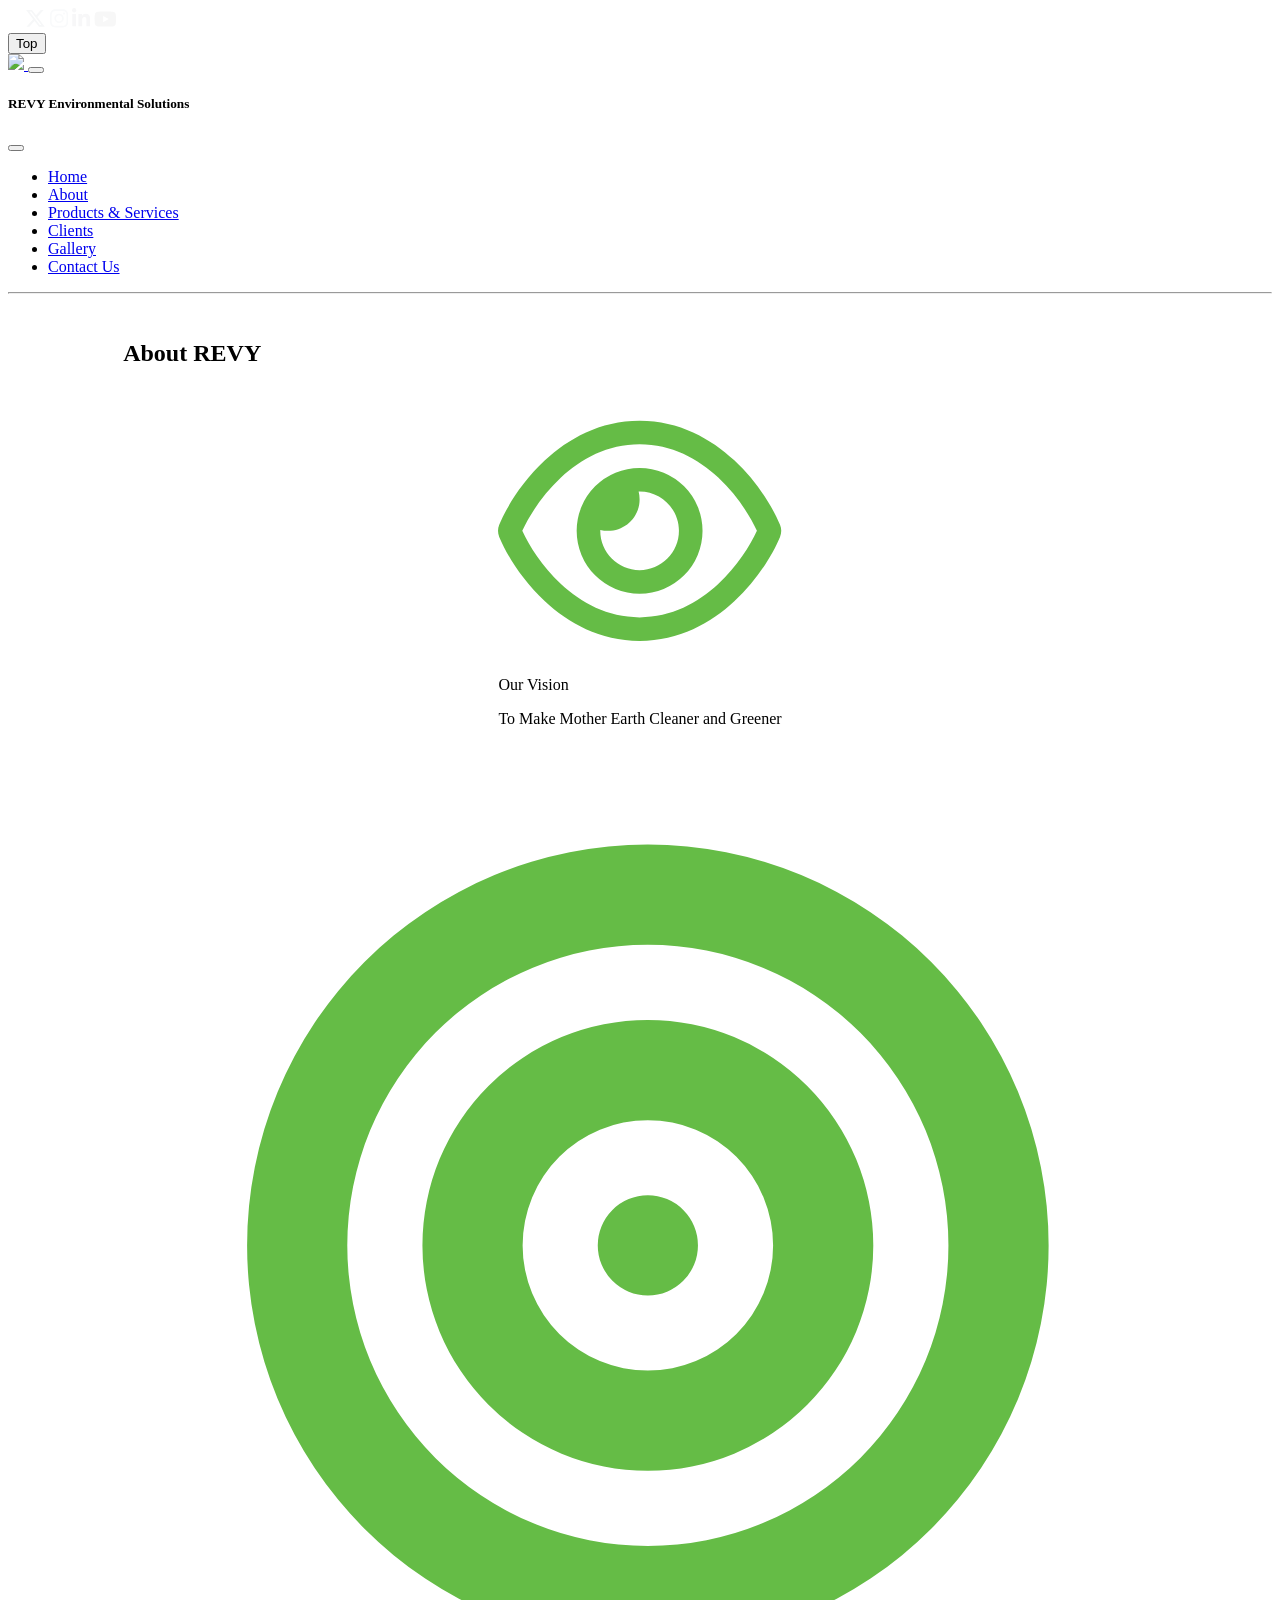
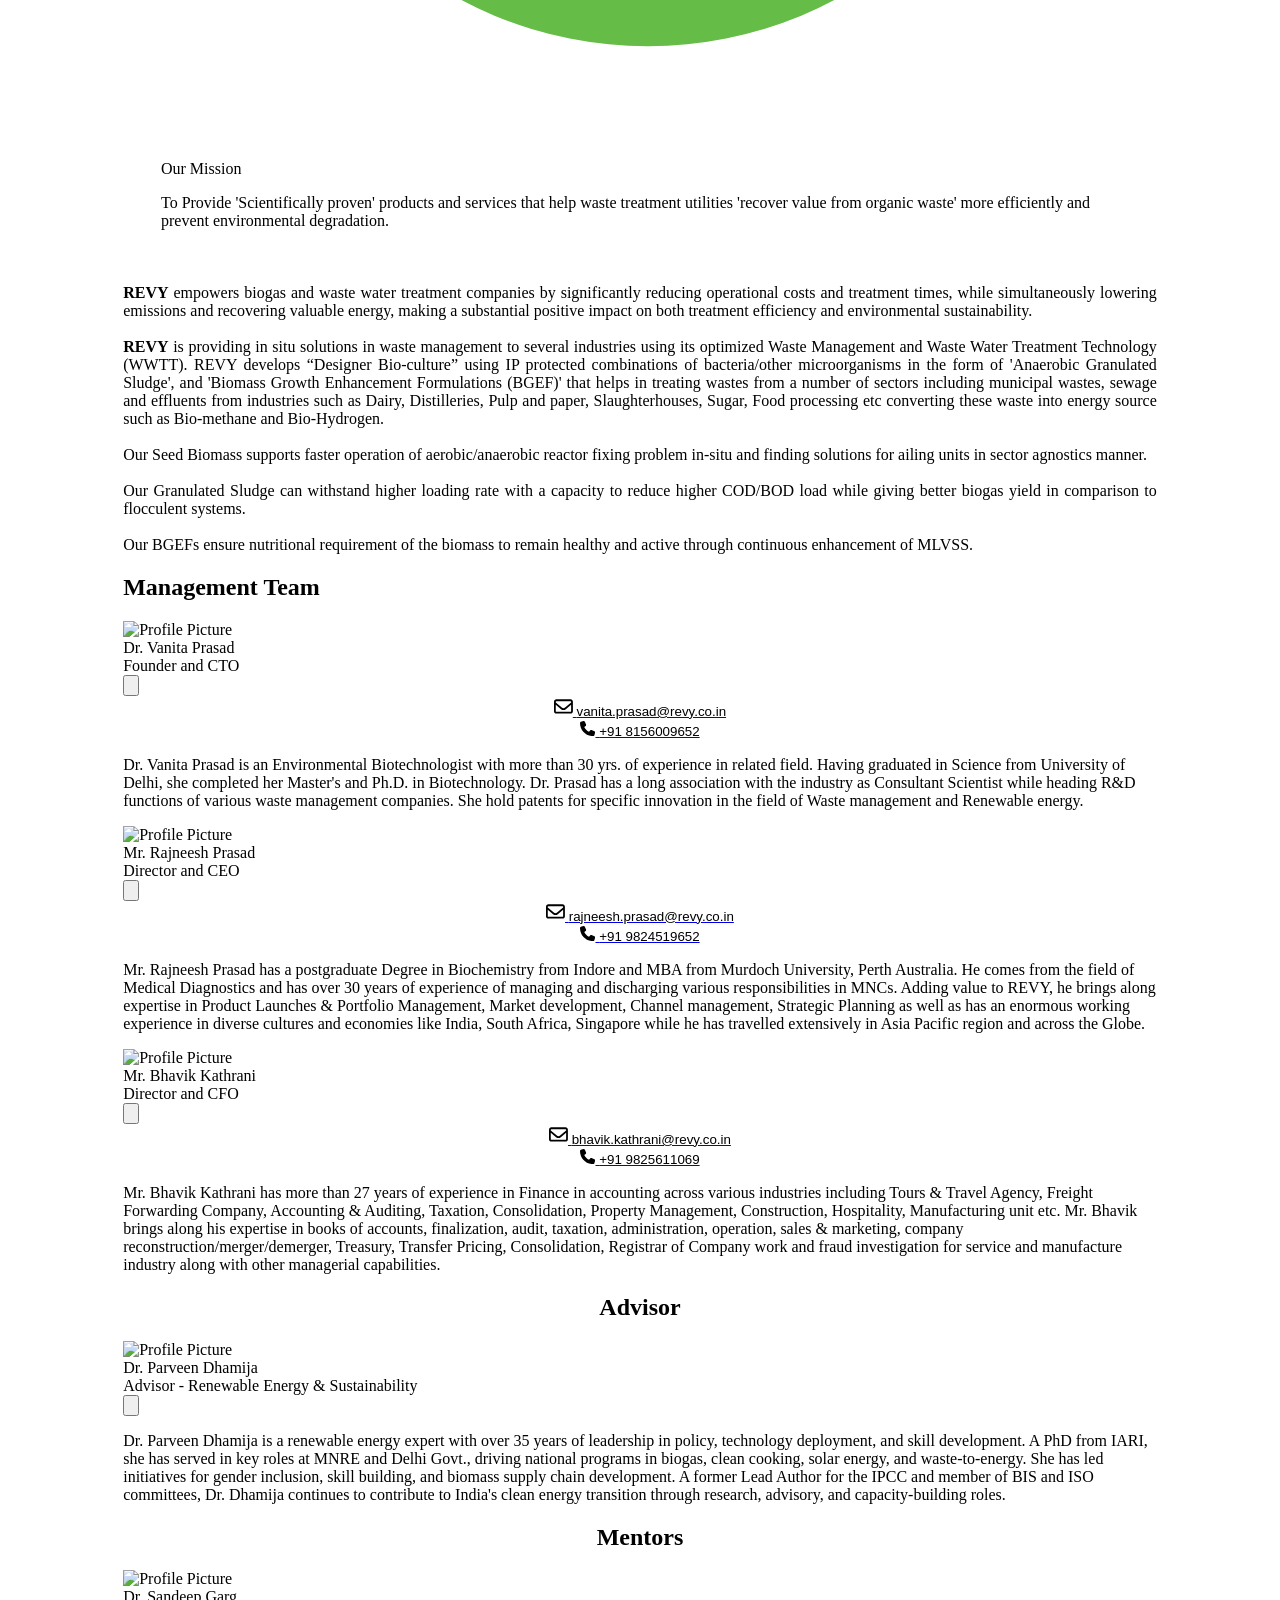
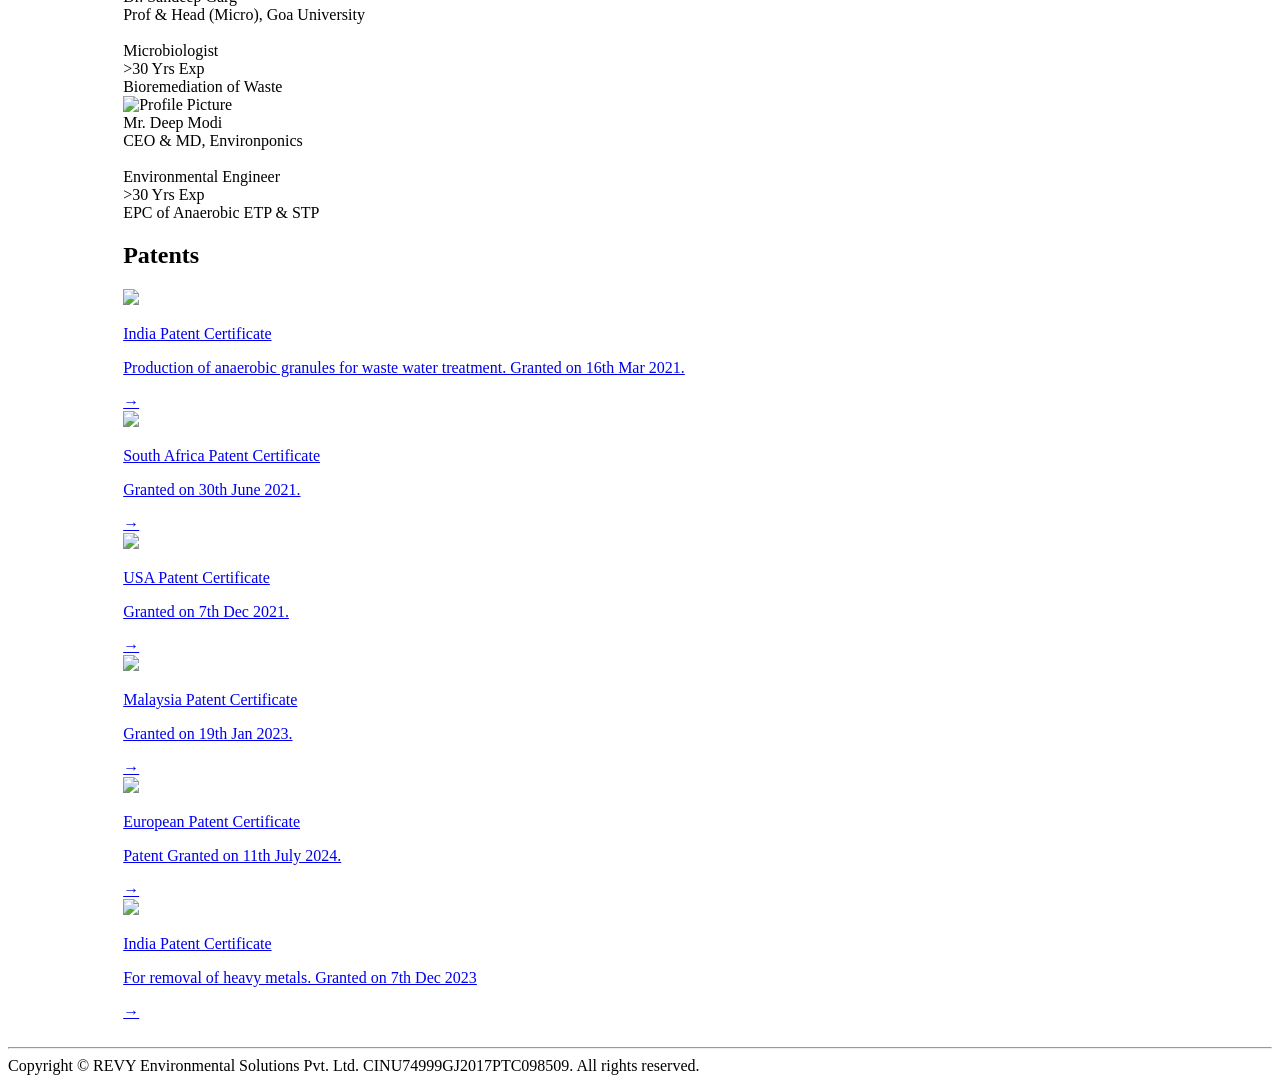
==== about.html @ c1007b1e "Update about.html" ====
<!DOCTYPE html>
<html lang="en">
  <head>
    <meta charset="utf-8" />
    <meta name="viewport" content="width=device-width, initial-scale=1" />
    <title>REVY Environmental Solutions Pvt. Ltd.</title>
    <link rel="stylesheet" href="bootstrap.css" />
    <link rel="stylesheet" href="style.css" />

    <link
      rel="apple-touch-icon"
      sizes="180x180"
      href="./assets/favicon/apple-touch-icon.png"
    />
    <link
      rel="icon"
      type="image/png"
      sizes="32x32"
      href="./assets/favicon/favicon-32x32.png"
    />
    <link
      rel="icon"
      type="image/png"
      sizes="16x16"
      href="./assets/favicon/favicon-16x16.png"
    />
    <link rel="manifest" href="./assets/favicon/site.webmanifest" />
    <script defer src="hid.js"></script>
  </head>
  <body class="p-0 m-0 border-0 bd-example">
<div class="icon-bar">
      <a
        target="_blank"
        href="https://www.facebook.com/REVYEnvironment"
        style="border-radius: 0 0.25cm 0 0"
        class="facebook"
        ><svg style="height: 0.55cm;" xmlns="http://www.w3.org/2000/svg" viewBox="0 0 320 512"><!--!Font Awesome Free 6.5.2 by @fontawesome - https://fontawesome.com License - https://fontawesome.com/license/free Copyright 2024 Fonticons, Inc.--><path fill="#ffffff" d="M80 299.3V512H196V299.3h86.5l18-97.8H196V166.9c0-51.7 20.3-71.5 72.7-71.5c16.3 0 29.4 .4 37 1.2V7.9C291.4 4 256.4 0 236.2 0C129.3 0 80 50.5 80 159.4v42.1H14v97.8H80z"/></svg></a>
      <a
        target="_blank"
        href="https://twitter.com/REVYEnvironment"
        class="twitter"
        ><svg style="height: 0.55cm;" xmlns="http://www.w3.org/2000/svg" viewBox="0 0 512 512"><!--!Font Awesome Free 6.5.2 by @fontawesome - https://fontawesome.com License - https://fontawesome.com/license/free Copyright 2024 Fonticons, Inc.--><path fill="#f6f7f8" d="M389.2 48h70.6L305.6 224.2 487 464H345L233.7 318.6 106.5 464H35.8L200.7 275.5 26.8 48H172.4L272.9 180.9 389.2 48zM364.4 421.8h39.1L151.1 88h-42L364.4 421.8z"/></svg></a>
      <a
        target="_blank"
        href="https://www.instagram.com/revy_espl/"
        class="instagram"
        ><svg style="height: 0.55cm;" xmlns="http://www.w3.org/2000/svg" viewBox="0 0 448 512"><!--!Font Awesome Free 6.5.2 by @fontawesome - https://fontawesome.com License - https://fontawesome.com/license/free Copyright 2024 Fonticons, Inc.--><path fill="#f9fafb" d="M224.1 141c-63.6 0-114.9 51.3-114.9 114.9s51.3 114.9 114.9 114.9S339 319.5 339 255.9 287.7 141 224.1 141zm0 189.6c-41.1 0-74.7-33.5-74.7-74.7s33.5-74.7 74.7-74.7 74.7 33.5 74.7 74.7-33.6 74.7-74.7 74.7zm146.4-194.3c0 14.9-12 26.8-26.8 26.8-14.9 0-26.8-12-26.8-26.8s12-26.8 26.8-26.8 26.8 12 26.8 26.8zm76.1 27.2c-1.7-35.9-9.9-67.7-36.2-93.9-26.2-26.2-58-34.4-93.9-36.2-37-2.1-147.9-2.1-184.9 0-35.8 1.7-67.6 9.9-93.9 36.1s-34.4 58-36.2 93.9c-2.1 37-2.1 147.9 0 184.9 1.7 35.9 9.9 67.7 36.2 93.9s58 34.4 93.9 36.2c37 2.1 147.9 2.1 184.9 0 35.9-1.7 67.7-9.9 93.9-36.2 26.2-26.2 34.4-58 36.2-93.9 2.1-37 2.1-147.8 0-184.8zM398.8 388c-7.8 19.6-22.9 34.7-42.6 42.6-29.5 11.7-99.5 9-132.1 9s-102.7 2.6-132.1-9c-19.6-7.8-34.7-22.9-42.6-42.6-11.7-29.5-9-99.5-9-132.1s-2.6-102.7 9-132.1c7.8-19.6 22.9-34.7 42.6-42.6 29.5-11.7 99.5-9 132.1-9s102.7-2.6 132.1 9c19.6 7.8 34.7 22.9 42.6 42.6 11.7 29.5 9 99.5 9 132.1s2.7 102.7-9 132.1z"/></svg></a>
      <a
        target="_blank"
        href="https://www.linkedin.com/company/revy-environmental-solutions-pvt-ltd/"
        class="linkedin"
        ><svg style="height: 0.55cm;" xmlns="http://www.w3.org/2000/svg" viewBox="0 0 448 512"><!--!Font Awesome Free 6.5.2 by @fontawesome - https://fontawesome.com License - https://fontawesome.com/license/free Copyright 2024 Fonticons, Inc.--><path fill="#f7f7f8" d="M100.3 448H7.4V148.9h92.9zM53.8 108.1C24.1 108.1 0 83.5 0 53.8a53.8 53.8 0 0 1 107.6 0c0 29.7-24.1 54.3-53.8 54.3zM447.9 448h-92.7V302.4c0-34.7-.7-79.2-48.3-79.2-48.3 0-55.7 37.7-55.7 76.7V448h-92.8V148.9h89.1v40.8h1.3c12.4-23.5 42.7-48.3 87.9-48.3 94 0 111.3 61.9 111.3 142.3V448z"/></svg></a>
      <a
        target="_blank"
        href="https://www.youtube.com/channel/UCA8BgqvdfUuisECWkwlcr6A"
        style="border-radius: 0 0 0.25cm 0"
        class="youtube"
        ><svg style="width: 0.6cm;" xmlns="http://www.w3.org/2000/svg" viewBox="0 0 576 512"><!--!Font Awesome Free 6.5.2 by @fontawesome - https://fontawesome.com License - https://fontawesome.com/license/free Copyright 2024 Fonticons, Inc.--><path fill="#f7f7f7" d="M549.7 124.1c-6.3-23.7-24.8-42.3-48.3-48.6C458.8 64 288 64 288 64S117.2 64 74.6 75.5c-23.5 6.3-42 24.9-48.3 48.6-11.4 42.9-11.4 132.3-11.4 132.3s0 89.4 11.4 132.3c6.3 23.7 24.8 41.5 48.3 47.8C117.2 448 288 448 288 448s170.8 0 213.4-11.5c23.5-6.3 42-24.2 48.3-47.8 11.4-42.9 11.4-132.3 11.4-132.3s0-89.4-11.4-132.3zm-317.5 213.5V175.2l142.7 81.2-142.7 81.2z"/></svg></a>
    </div>
    <a href="#"><button id="myBtn" title="Go to top">Top</button></a>
    <!-- Example Code -->
    <header>
      <nav
        id="revynav"
        class="navbar navbar-expand-lg bg-white fixed-top"
      >
        <div class="container-fluid">
          <a class="navbar-brand navv" href="./index.html">
            <img class="logo-company" src="./assets/revy-full-logo.webp" />
          </a>
          <button
            class="navbar-toggler"
            type="button"
            data-bs-toggle="offcanvas"
            data-bs-target="#offcanvasNavbar"
            aria-controls="offcanvasNavbar"
            aria-label="Toggle navigation"
          >
            <span class="navbar-toggler-icon"></span>
          </button>
          <div
            class="offcanvas offcanvas-end"
            tabindex="-1"
            id="offcanvasNavbar"
            aria-labelledby="offcanvasNavbarLabel"
          >
            <div class="offcanvas-header">
              <h5 class="offcanvas-title" id="offcanvasNavbarLabel">
                REVY Environmental Solutions
              </h5>
              <button
                type="button"
                class="btn-close"
                data-bs-dismiss="offcanvas"
                aria-label="Close"
              ></button>
            </div>
            <div class="offcanvas-body">
              <ul class="navbar-nav justify-content-end flex-grow-1 pe-3">
                <li class="nav-item">
                  <a
                    class="nav-link"
                    id="nav-home"
                    href="index.html"
                    >Home</a
                  >
                </li>

                <li class="nav-item">
                  <a
                    style="text-decoration: underline" class="nav-link" id="nav-about" href="about.html">About</a>
                </li>

                <li class="nav-item">
                  <a
                    
                    class="nav-link"
                    id="nav-services"
                    href="services.html"
                    >Products & Services</a
                  >
                </li>

                <li class="nav-item">
                  <a
                    class="nav-link"
                    id="nav-services"
                    href="clients.html"
                    >Clients</a
                  >
                </li>

                <li class="nav-item">
                  <a class="nav-link" id="nav-gallery" href="gallery.html"
                    >Gallery</a
                  >
                </li>

                <li class="nav-item">
                  <a class="nav-link" id="nav-contactus" href="contact.html"
                    >Contact Us</a
                  >
                </li>
              </ul>
            </div>
          </div>
        </div>
      </nav>
      <hr style="color: #66bc46" />
    </header>

    <main>
      <section class="bubble">
      </section>
      <article id="about-article" style="margin-left: 9vw; margin-right: 9vw">
        
        <h2 style="margin-top:0;padding-top:1cm;" class="article-sub-title">About REVY</h2>
        <div class="misvis">
          <div
            class="card redcard col-lg-5 col-md-12 col-sm-12"
            style="
              margin: 1cm;
              display: flex;
              align-items: center;
              justify-content: center;
            "
          >
            <div class="card-body hiddenv">
              <div class="cardq-info">
              <div class="misvisicon">
              <svg xmlns="http://www.w3.org/2000/svg" viewBox="0 0 576 512"><!--!Font Awesome Free 6.5.1 by @fontawesome - https://fontawesome.com License - https://fontawesome.com/license/free Copyright 2024 Fonticons, Inc.--><path fill="#65bc46" d="M288 80c-65.2 0-118.8 29.6-159.9 67.7C89.6 183.5 63 226 49.4 256c13.6 30 40.2 72.5 78.6 108.3C169.2 402.4 222.8 432 288 432s118.8-29.6 159.9-67.7C486.4 328.5 513 286 526.6 256c-13.6-30-40.2-72.5-78.6-108.3C406.8 109.6 353.2 80 288 80zM95.4 112.6C142.5 68.8 207.2 32 288 32s145.5 36.8 192.6 80.6c46.8 43.5 78.1 95.4 93 131.1c3.3 7.9 3.3 16.7 0 24.6c-14.9 35.7-46.2 87.7-93 131.1C433.5 443.2 368.8 480 288 480s-145.5-36.8-192.6-80.6C48.6 356 17.3 304 2.5 268.3c-3.3-7.9-3.3-16.7 0-24.6C17.3 208 48.6 156 95.4 112.6zM288 336c44.2 0 80-35.8 80-80s-35.8-80-80-80c-.7 0-1.3 0-2 0c1.3 5.1 2 10.5 2 16c0 35.3-28.7 64-64 64c-5.5 0-10.9-.7-16-2c0 .7 0 1.3 0 2c0 44.2 35.8 80 80 80zm0-208a128 128 0 1 1 0 256 128 128 0 1 1 0-256z"/></svg>
              </div><p class="textq-title">Our Vision</p>
              <p class="textq-body">To Make Mother Earth Cleaner and Greener</p>
            </div> 
            </div>
          </div>
        <div
            class="card redcard col-lg-5 col-md-12 col-sm-12"
            style="
              margin: 1cm;
              display: flex;
              align-items: center;
              justify-content: center;
            "
          >
            <div class="card-body hiddenv">
              <div class="cardq-info">
              <div class="misvisicon">
              <svg xmlns="http://www.w3.org/2000/svg" viewBox="-55 -40 612 612"><!--!Font Awesome Free 6.5.1 by @fontawesome - https://fontawesome.com License - https://fontawesome.com/license/free Copyright 2024 Fonticons, Inc.--><path fill="#65bc46" d="M448 256A192 192 0 1 0 64 256a192 192 0 1 0 384 0zM0 256a256 256 0 1 1 512 0A256 256 0 1 1 0 256zm256 80a80 80 0 1 0 0-160 80 80 0 1 0 0 160zm0-224a144 144 0 1 1 0 288 144 144 0 1 1 0-288zM224 256a32 32 0 1 1 64 0 32 32 0 1 1 -64 0z"/></svg>
              </div><p class="textq-title">Our Mission</p>
              <p class="textq-body">To Provide 'Scientifically proven' products and services that help waste treatment utilities 'recover value from organic waste' more efficiently and prevent environmental degradation.</p>
            </div>  
            </div>
          </div>
          
          </div>
        <p style="text-align: justify;">
          <b>REVY</b> empowers biogas and waste water treatment companies by significantly reducing operational costs and treatment times, while simultaneously lowering emissions and recovering valuable energy, making a substantial positive impact on both treatment efficiency and environmental sustainability.
          <br><br>
          <b>REVY</b> is providing in situ solutions in waste management to several industries using its optimized Waste Management and Waste Water Treatment Technology (WWTT). REVY develops “Designer Bio-culture” using IP protected combinations of bacteria/other microorganisms in the form of 'Anaerobic Granulated Sludge', and 'Biomass Growth Enhancement Formulations (BGEF)' that helps in treating wastes from a number of sectors including municipal wastes, sewage and effluents from industries such as Dairy, Distilleries, Pulp and paper, Slaughterhouses, Sugar, Food processing etc converting these waste into energy source such as Bio-methane and Bio-Hydrogen.
          <br><br>Our Seed Biomass supports faster operation of aerobic/anaerobic reactor fixing problem in-situ and finding solutions for ailing units in sector agnostics manner. 
          <br><br>Our Granulated Sludge can withstand higher loading rate with a capacity to reduce higher COD/BOD load while giving better biogas yield in comparison to flocculent systems. 
          <br><br>Our BGEFs  ensure nutritional requirement of the biomass to remain healthy and active through continuous enhancement of MLVSS.

        </p>
        <h2 class="article-sub-title">Management Team</h2>

        <section class="team-section row hidden">
          <div class="column1 col-lg-4 col-sm-12">
            <img src="/assets/team/DrVanitaPrasad.webp" alt="Profile Picture" />
                        <div class="designation">Dr. Vanita Prasad</div> 
            <div class="designation2">Founder and CTO</div> 
            <div class="profile-links">
              <button class="linbutton" onclick="vanitalinkedin()">
                <svg
                  viewBox="0 0 16 16"
                  xmlns="http://www.w3.org/2000/svg"
                  fill="none"
                >
                  <g id="SVGRepo_bgCarrier" stroke-width="0"></g>
                  <g
                    id="SVGRepo_tracerCarrier"
                    stroke-linecap="round"
                    stroke-linejoin="round"
                  ></g>
                  <g id="SVGRepo_iconCarrier">
                    <path
                      fill="#ffffff"
                      d="M12.225 12.225h-1.778V9.44c0-.664-.012-1.519-.925-1.519-.926 0-1.068.724-1.068 1.47v2.834H6.676V6.498h1.707v.783h.024c.348-.594.996-.95 1.684-.925 1.802 0 2.135 1.185 2.135 2.728l-.001 3.14zM4.67 5.715a1.037 1.037 0 01-1.032-1.031c0-.566.466-1.032 1.032-1.032.566 0 1.031.466 1.032 1.032 0 .566-.466 1.032-1.032 1.032zm.889 6.51h-1.78V6.498h1.78v5.727zM13.11 2H2.885A.88.88 0 002 2.866v10.268a.88.88 0 00.885.866h10.226a.882.882 0 00.889-.866V2.865a.88.88 0 00-.889-.864z"
                    ></path>
                  </g>
                </svg>
              </button>

              <a style="display:grid;place-items:center;" target="_blank" href="mailto:vanita.prasad@revy.co.in"
                ><button class="" style="border:none;background-color:white;">
                 <span class="contact-span"><svg style="width:0.5cm;" xmlns="http://www.w3.org/2000/svg" viewBox="0 0 512 512"><!--!Font Awesome Free 6.5.2 by @fontawesome - https://fontawesome.com License - https://fontawesome.com/license/free Copyright 2024 Fonticons, Inc.--><path d="M64 112c-8.8 0-16 7.2-16 16v22.1L220.5 291.7c20.7 17 50.4 17 71.1 0L464 150.1V128c0-8.8-7.2-16-16-16H64zM48 212.2V384c0 8.8 7.2 16 16 16H448c8.8 0 16-7.2 16-16V212.2L322 328.8c-38.4 31.5-93.7 31.5-132 0L48 212.2zM0 128C0 92.7 28.7 64 64 64H448c35.3 0 64 28.7 64 64V384c0 35.3-28.7 64-64 64H64c-35.3 0-64-28.7-64-64V128z"/></svg>
                <span class="dotted-border-span">vanita.prasad@revy.co.in</span></span></button
              ></a>
              <a style="display:grid;place-items:center;" target="_blank" href="tel:+918156009652"
                ><button class="" style="border:none;background-color:white;">
                <span class="contact-span"><svg style="width: 0.4cm;" xmlns="http://www.w3.org/2000/svg" viewBox="0 0 512 512"><!--!Font Awesome Free 6.5.2 by @fontawesome - https://fontawesome.com License - https://fontawesome.com/license/free Copyright 2024 Fonticons, Inc.--><path d="M164.9 24.6c-7.7-18.6-28-28.5-47.4-23.2l-88 24C12.1 30.2 0 46 0 64C0 311.4 200.6 512 448 512c18 0 33.8-12.1 38.6-29.5l24-88c5.3-19.4-4.6-39.7-23.2-47.4l-96-40c-16.3-6.8-35.2-2.1-46.3 11.6L304.7 368C234.3 334.7 177.3 277.7 144 207.3L193.3 167c13.7-11.2 18.4-30 11.6-46.3l-40-96z"/></svg> <span class="dotted-border-span">+91 8156009652</span></span></button
              ></a>
            </div>

          </div>
          <div class="column2 col-lg-8 col-sm-12">
            <p>
              <span class="span-bold">Dr. Vanita Prasad</span> is an
              Environmental Biotechnologist with more than 30 yrs. of experience
              in related field. Having graduated in Science from University of
              Delhi, she completed her Master's and Ph.D. in Biotechnology. Dr.
              Prasad has a long association with the industry as Consultant
              Scientist while heading R&D functions of various waste management
              companies. She hold patents for specific innovation in the field
              of Waste management and Renewable energy.
            </p>
          </div>
        </section>

        <section class="team-section row hidden">
          <div class="column1 col-lg-4 col-sm-12">
            <img
              src="/assets/team/MrRajneeshPrasad.webp"
              alt="Profile Picture"
            />
                        <div class="designation">Mr. Rajneesh Prasad</div> 
            <div class="designation2">Director and CEO</div> 
            <div class="profile-links">
            <button class="linbutton" onclick="rajneeshlinkedin()">
              <svg
                viewBox="0 0 16 16"
                xmlns="http://www.w3.org/2000/svg"
                fill="none"
              >
                <g id="SVGRepo_bgCarrier" stroke-width="0"></g>
                <g
                  id="SVGRepo_tracerCarrier"
                  stroke-linecap="round"
                  stroke-linejoin="round"
                ></g>
                <g id="SVGRepo_iconCarrier">
                  <path
                    fill="#ffffff"
                    d="M12.225 12.225h-1.778V9.44c0-.664-.012-1.519-.925-1.519-.926 0-1.068.724-1.068 1.47v2.834H6.676V6.498h1.707v.783h.024c.348-.594.996-.95 1.684-.925 1.802 0 2.135 1.185 2.135 2.728l-.001 3.14zM4.67 5.715a1.037 1.037 0 01-1.032-1.031c0-.566.466-1.032 1.032-1.032.566 0 1.031.466 1.032 1.032 0 .566-.466 1.032-1.032 1.032zm.889 6.51h-1.78V6.498h1.78v5.727zM13.11 2H2.885A.88.88 0 002 2.866v10.268a.88.88 0 00.885.866h10.226a.882.882 0 00.889-.866V2.865a.88.88 0 00-.889-.864z"
                  ></path>
                </g>
              </svg>
              
            </button>
            <a style="display:grid;place-items:center;" target="_blank" href="mailto:rajneesh.prasad@revy.co.in"
              ><button class="" style="border:none;background-color:white;">
                <span style="text-decoration: none;" class="contact-span"><svg style="width:0.5cm;" xmlns="http://www.w3.org/2000/svg" viewBox="0 0 512 512"><!--!Font Awesome Free 6.5.2 by @fontawesome - https://fontawesome.com License - https://fontawesome.com/license/free Copyright 2024 Fonticons, Inc.--><path d="M64 112c-8.8 0-16 7.2-16 16v22.1L220.5 291.7c20.7 17 50.4 17 71.1 0L464 150.1V128c0-8.8-7.2-16-16-16H64zM48 212.2V384c0 8.8 7.2 16 16 16H448c8.8 0 16-7.2 16-16V212.2L322 328.8c-38.4 31.5-93.7 31.5-132 0L48 212.2zM0 128C0 92.7 28.7 64 64 64H448c35.3 0 64 28.7 64 64V384c0 35.3-28.7 64-64 64H64c-35.3 0-64-28.7-64-64V128z"/></svg> <span class="dotted-border-span">rajneesh.prasad@revy.co.in</span></span></button
              ></a>
            <a style="display:grid;place-items:center;" target="_blank" href="tel:+919824519652"
              ><button class="" style="border:none;background-color:white;">
                <span class="contact-span"><svg style="width: 0.4cm;" xmlns="http://www.w3.org/2000/svg" viewBox="0 0 512 512"><!--!Font Awesome Free 6.5.2 by @fontawesome - https://fontawesome.com License - https://fontawesome.com/license/free Copyright 2024 Fonticons, Inc.--><path d="M164.9 24.6c-7.7-18.6-28-28.5-47.4-23.2l-88 24C12.1 30.2 0 46 0 64C0 311.4 200.6 512 448 512c18 0 33.8-12.1 38.6-29.5l24-88c5.3-19.4-4.6-39.7-23.2-47.4l-96-40c-16.3-6.8-35.2-2.1-46.3 11.6L304.7 368C234.3 334.7 177.3 277.7 144 207.3L193.3 167c13.7-11.2 18.4-30 11.6-46.3l-40-96z"/></svg> <span class="dotted-border-span">+91 9824519652</span></span></button
              ></a>
            </div>

          </div>
          <div class="column2 col-lg-8 col-sm-12">
            <p>
              <span class="span-bold">Mr. Rajneesh Prasad</span> has a
              postgraduate Degree in Biochemistry from Indore and MBA from
              Murdoch University, Perth Australia. He comes from the field of
              Medical Diagnostics and has over 30 years of experience of
              managing and discharging various responsibilities in MNCs. Adding
              value to REVY, he brings along expertise in Product Launches &
              Portfolio Management, Market development, Channel management,
              Strategic Planning as well as has an enormous working experience
              in diverse cultures and economies like India, South Africa,
              Singapore while he has travelled extensively in Asia Pacific
              region and across the Globe.
            </p>
          </div>
        </section>

        <section class="team-section row hidden">
          <div class="column1 col-lg-4 col-sm-12">
            <img
              src="/assets/team/MrBhavikKathrani.webp"
              alt="Profile Picture"
            />
                        <div class="designation">Mr. Bhavik Kathrani</div> 
           <div class="designation2">Director and CFO</div> 
            <div class="profile-links">
            <button class="linbutton" onclick="bhaviklinkedin()">
              <svg
                viewBox="0 0 16 16"
                xmlns="http://www.w3.org/2000/svg"
                fill="none"
              >
                <g id="SVGRepo_bgCarrier" stroke-width="0"></g>
                <g
                  id="SVGRepo_tracerCarrier"
                  stroke-linecap="round"
                  stroke-linejoin="round"
                ></g>
                <g id="SVGRepo_iconCarrier">
                  <path
                    fill="#ffffff"
                    d="M12.225 12.225h-1.778V9.44c0-.664-.012-1.519-.925-1.519-.926 0-1.068.724-1.068 1.47v2.834H6.676V6.498h1.707v.783h.024c.348-.594.996-.95 1.684-.925 1.802 0 2.135 1.185 2.135 2.728l-.001 3.14zM4.67 5.715a1.037 1.037 0 01-1.032-1.031c0-.566.466-1.032 1.032-1.032.566 0 1.031.466 1.032 1.032 0 .566-.466 1.032-1.032 1.032zm.889 6.51h-1.78V6.498h1.78v5.727zM13.11 2H2.885A.88.88 0 002 2.866v10.268a.88.88 0 00.885.866h10.226a.882.882 0 00.889-.866V2.865a.88.88 0 00-.889-.864z"
                  ></path>
                </g>
              </svg>
              
            </button>
            <a style="display:grid;place-items:center;" target="_blank" href="mailto:bhavik.kathrani@revy.co.in"
              >
            <button class="" style="border:none;background-color:white;">
                <span class="contact-span"> <svg style="width:0.5cm;" xmlns="http://www.w3.org/2000/svg" viewBox="0 0 512 512"><!--!Font Awesome Free 6.5.2 by @fontawesome - https://fontawesome.com License - https://fontawesome.com/license/free Copyright 2024 Fonticons, Inc.--><path d="M64 112c-8.8 0-16 7.2-16 16v22.1L220.5 291.7c20.7 17 50.4 17 71.1 0L464 150.1V128c0-8.8-7.2-16-16-16H64zM48 212.2V384c0 8.8 7.2 16 16 16H448c8.8 0 16-7.2 16-16V212.2L322 328.8c-38.4 31.5-93.7 31.5-132 0L48 212.2zM0 128C0 92.7 28.7 64 64 64H448c35.3 0 64 28.7 64 64V384c0 35.3-28.7 64-64 64H64c-35.3 0-64-28.7-64-64V128z"/></svg> <span class="dotted-border-span">bhavik.kathrani@revy.co.in</span></span></button
              ></a>
            <a style="display:grid;place-items:center;" target="_blank" href="tel:+919825611069"
              ><button class="" style="border:none;background-color:white;">
                <span class="contact-span"><svg style="width: 0.4cm;" xmlns="http://www.w3.org/2000/svg" viewBox="0 0 512 512"><!--!Font Awesome Free 6.5.2 by @fontawesome - https://fontawesome.com License - https://fontawesome.com/license/free Copyright 2024 Fonticons, Inc.--><path d="M164.9 24.6c-7.7-18.6-28-28.5-47.4-23.2l-88 24C12.1 30.2 0 46 0 64C0 311.4 200.6 512 448 512c18 0 33.8-12.1 38.6-29.5l24-88c5.3-19.4-4.6-39.7-23.2-47.4l-96-40c-16.3-6.8-35.2-2.1-46.3 11.6L304.7 368C234.3 334.7 177.3 277.7 144 207.3L193.3 167c13.7-11.2 18.4-30 11.6-46.3l-40-96z"/></svg> <span class="dotted-border-span">+91 9825611069</span></span></button
              ></a>
            </div>

          </div>

          <div class="column2 col-lg-8 col-sm-12">
            <p>
              <span class="span-bold">Mr. Bhavik Kathrani</span> has more than
              27 years of experience in Finance in accounting across various
              industries including Tours & Travel Agency, Freight Forwarding
              Company, Accounting & Auditing, Taxation, Consolidation, Property
              Management, Construction, Hospitality, Manufacturing unit etc. Mr.
              Bhavik brings along his expertise in books of accounts,
              finalization, audit, taxation, administration, operation, sales &
              marketing, company reconstruction/merger/demerger, Treasury,
              Transfer Pricing, Consolidation, Registrar of Company work and
              fraud investigation for service and manufacture industry along
              with other managerial capabilities.
            </p>
          </div>
        </section>
        
        <h2 class="article-sub-title" style="text-align: center;">Advisor</h2>
        <section class="team-section row hidden">
          <div class="column1 col-12">
            <img
              src="/assets/team/DrDhamija.webp"
              alt="Profile Picture"
            />
           <div class="designation">Dr. Parveen Dhamija</div> 
           <div class="designation2">Advisor - Renewable Energy & Sustainability</div> 
            <div class="profile-links">
            <button class="linbutton" onclick="drDhamijaLinkedin()">
              <svg
                viewBox="0 0 16 16"
                xmlns="http://www.w3.org/2000/svg"
                fill="none"
              >
                <g id="SVGRepo_bgCarrier" stroke-width="0"></g>
                <g
                  id="SVGRepo_tracerCarrier"
                  stroke-linecap="round"
                  stroke-linejoin="round"
                ></g>
                <g id="SVGRepo_iconCarrier">
                  <path
                    fill="#ffffff"
                    d="M12.225 12.225h-1.778V9.44c0-.664-.012-1.519-.925-1.519-.926 0-1.068.724-1.068 1.47v2.834H6.676V6.498h1.707v.783h.024c.348-.594.996-.95 1.684-.925 1.802 0 2.135 1.185 2.135 2.728l-.001 3.14zM4.67 5.715a1.037 1.037 0 01-1.032-1.031c0-.566.466-1.032 1.032-1.032.566 0 1.031.466 1.032 1.032 0 .566-.466 1.032-1.032 1.032zm.889 6.51h-1.78V6.498h1.78v5.727zM13.11 2H2.885A.88.88 0 002 2.866v10.268a.88.88 0 00.885.866h10.226a.882.882 0 00.889-.866V2.865a.88.88 0 00-.889-.864z"
                  ></path>
                </g>
              </svg>
              
            </button>
            
            </div>

          </div>

          <div class="column2 col-12">
            <p>
              <span class="span-bold">Dr. Parveen Dhamija</span> is a renewable energy expert with over 35 years of leadership in policy, technology deployment, and skill development. A PhD from IARI, she has served in key roles at MNRE and Delhi Govt., driving national programs in biogas, clean cooking, solar energy, and waste-to-energy. She has led initiatives for gender inclusion, skill building, and biomass supply chain development. A former Lead Author for the IPCC and member of BIS and ISO committees, Dr. Dhamija continues to contribute to India's clean energy transition through research, advisory, and capacity-building roles.
            </p>
          </div>
        </section>

        <h2 class="article-sub-title" style="text-align: center;">Mentors</h2>
        <div class="mentors-list d-flex justify-content-evenly">
        <section class="team-section col-4 hidden">
          <div class="column1">
            <img
              src="/assets/team/about-mentor-1.jpg"
              alt="Profile Picture"
            />
            <div class="designation">Dr. Sandeep Garg</div> 
            <div class="designation2">Prof & Head  (Micro), Goa  University</div> <br>
            <div>Microbiologist</div>
            <div> &gt;30 Yrs Exp</div>
            <div>Bioremediation of Waste</div>
            </div>
        </section>
        <section class="team-section col-4 hidden">
          <div class="column1">
            <img
              src="/assets/team/about-mentor-2.jpg"
              alt="Profile Picture"
            />
            <div class="designation">Mr. Deep Modi</div> 
            <div class="designation2">CEO & MD, Environponics</div>  <br>
            <div>Environmental Engineer</div>
            <div>&gt;30 Yrs Exp</div>
            <div>EPC of Anaerobic ETP & STP</div>
        </section>
        </div>

        <h2 class="article-sub-title">Patents</h2>
        <section>
          <div class="container">
            <div class="row">
              <div class="col-lg-4 col-sm-5 hiddenv">
                <div class="cardp">
                  <a class="cardp1" target="_blank" href="/assets/patentCerts/1. India patent certificate for prod of anaerobic granules for waste water treatment_granted on 16th Mar 2021.jpg">
                    <img class="pat-flag" src="assets/patentCerts/india-flag.webp">
                    <p>India Patent Certificate</p>
                    <p class="small">Production of anaerobic granules for waste water treatment. Granted on 16th Mar 2021.</p>
                    <div class="go-corner" href="#">
                      <div class="go-arrow">
                        →
                      </div>
                    </div>
                  </a>
                </div>
              </div>
              <div class="col-lg-4 col-sm-5 hiddenv">
                <div class="cardp">
                  <a class="cardp1" target="_blank" href="assets/patentCerts/2. South Africa patent certificate_granted on 30th June 2021.jpg">
                    <img class="pat-flag" src="assets/patentCerts/south-africa-flag.webp">
                    <p>South Africa Patent Certificate</p>
                    <p class="small">Granted on 30th June 2021.</p>
                    <div class="go-corner" href="#">
                      <div class="go-arrow">
                        →
                      </div>
                    </div>
                  </a>
                </div>
              </div>
              <div class="col-lg-4 col-sm-5 hiddenv">
                <div class="cardp">
                  <a class="cardp1" target="_blank" href="assets/patentCerts/3. USA patent certificate_granted on 7th Dec 2021.pdf">
                    <img class="pat-flag" src="assets/patentCerts/usa-flag.webp">
                    <p>USA Patent Certificate</p>
                    <p class="small">Granted on 7th Dec 2021.</p>
                    <div class="go-corner" href="#">
                      <div class="go-arrow">
                        →
                      </div>
                    </div>
                  </a>
                </div>
              </div>
              <div class="col-lg-4 col-sm-5 hiddenv">
                <div class="cardp">
                  <a class="cardp1" target="_blank" href="assets/patentCerts/4. Malaysia patent certificate_granted on 19th Jan 2023.jpg">
                    <img class="pat-flag" src="assets/patentCerts/malasiya-flag.webp">
                    <p>Malaysia Patent Certificate</p>
                    <p class="small">Granted on 19th Jan 2023.</p>
                    <div class="go-corner" href="#">
                      <div class="go-arrow">
                        →
                      </div>
                    </div>
                  </a>
                </div>
              </div>
              <div class="col-lg-4 col-sm-5 hiddenv">
                <div class="cardp">
                  <a class="cardp1" target="_blank" href="/assets/patentCerts/5. European Patent Cert.pdf">
                    <img class="pat-flag" src="assets/patentCerts/europe-flag.webp">
                    <p>European Patent Certificate</p>
                    <p class="small">Patent Granted on 11th July 2024.</p>
                    <div class="go-corner" href="#">
                      <div class="go-arrow">
                        →
                      </div>
                    </div>
                  </a>
                </div>
              </div>
              <div class="col-lg-4 col-sm-5 hiddenv">
                <div class="cardp">
                  <a class="cardp1" target="_blank" href="/assets/patentCerts/6. India patent certificate for removal of heavy metals - granted on 7th Dec 2023.jpg">
                    <img class="pat-flag" src="assets/patentCerts/india-flag.webp">
                    <p>India Patent Certificate</p>
                    <p class="small">For removal of heavy metals. Granted on 7th Dec 2023</p>
                    <div class="go-corner" href="#">
                      <div class="go-arrow">
                        →
                      </div>
                    </div>
                  </a>
                </div>
              </div>
            </div>
          </div>
        </section>
      </article>
    </main>
    <footer class="p-3">
      <br />
      <hr style="color: #66bc46" />
      <div class="footer-text">
        Copyright © REVY Environmental Solutions Pvt. Ltd.
        CINU74999GJ2017PTC098509. All rights reserved.
      </div>
    </footer>
        <script src="./bootstrap.bundle.js"></script>
    <script src="app.js"></script>
    <script src="hid.js"></script>
  </body>
</html>
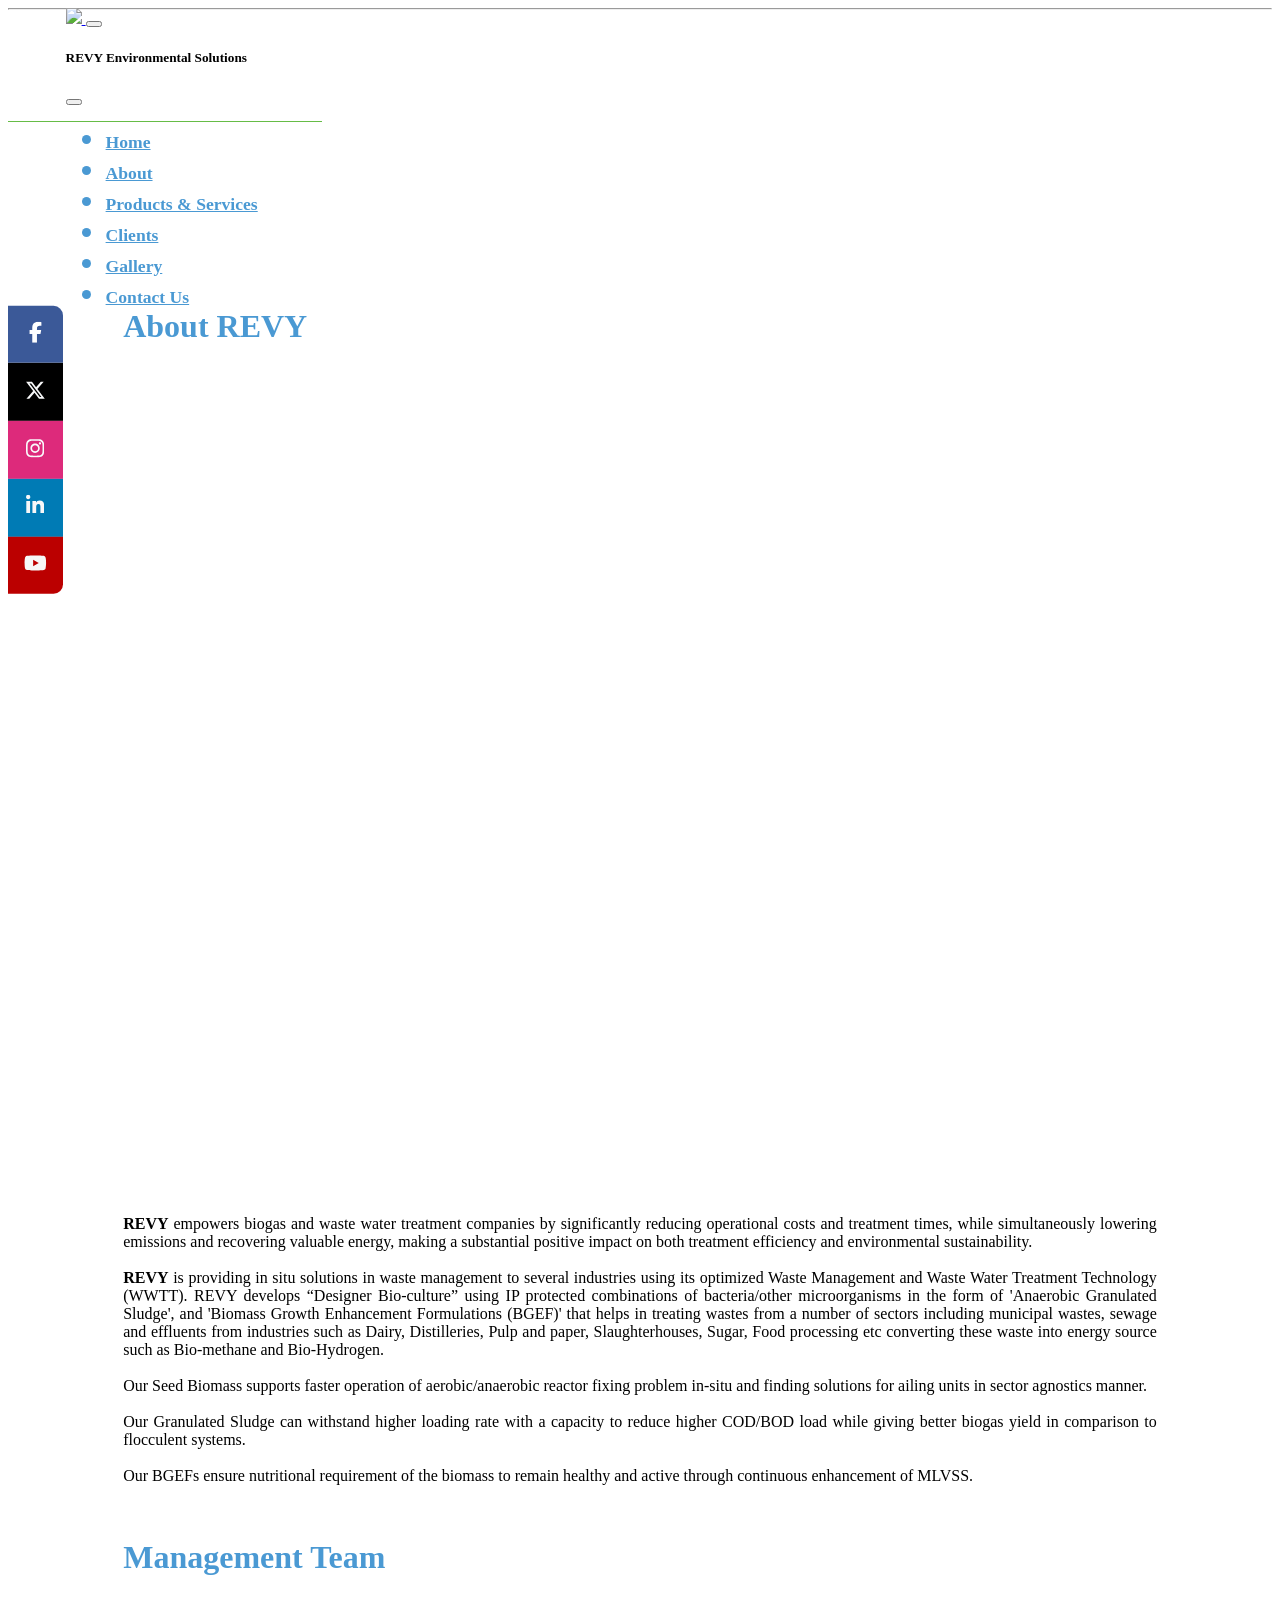
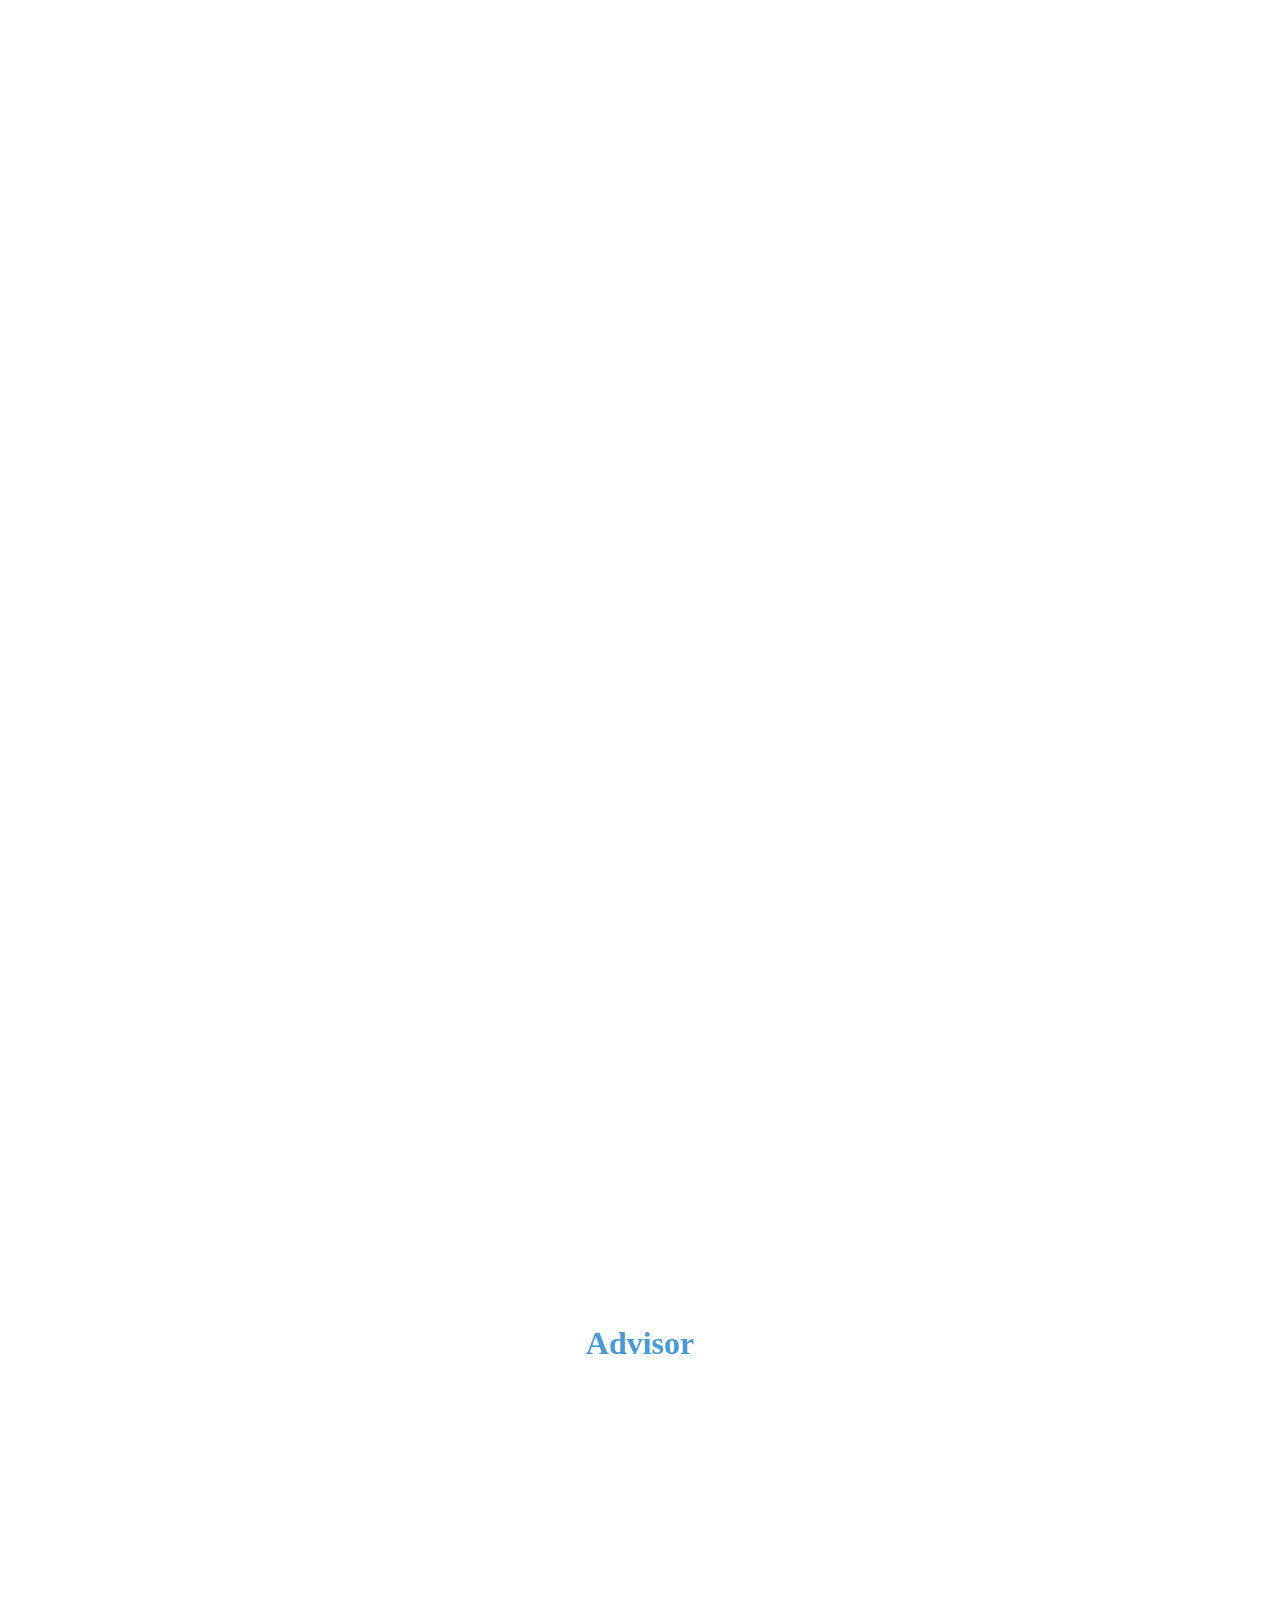
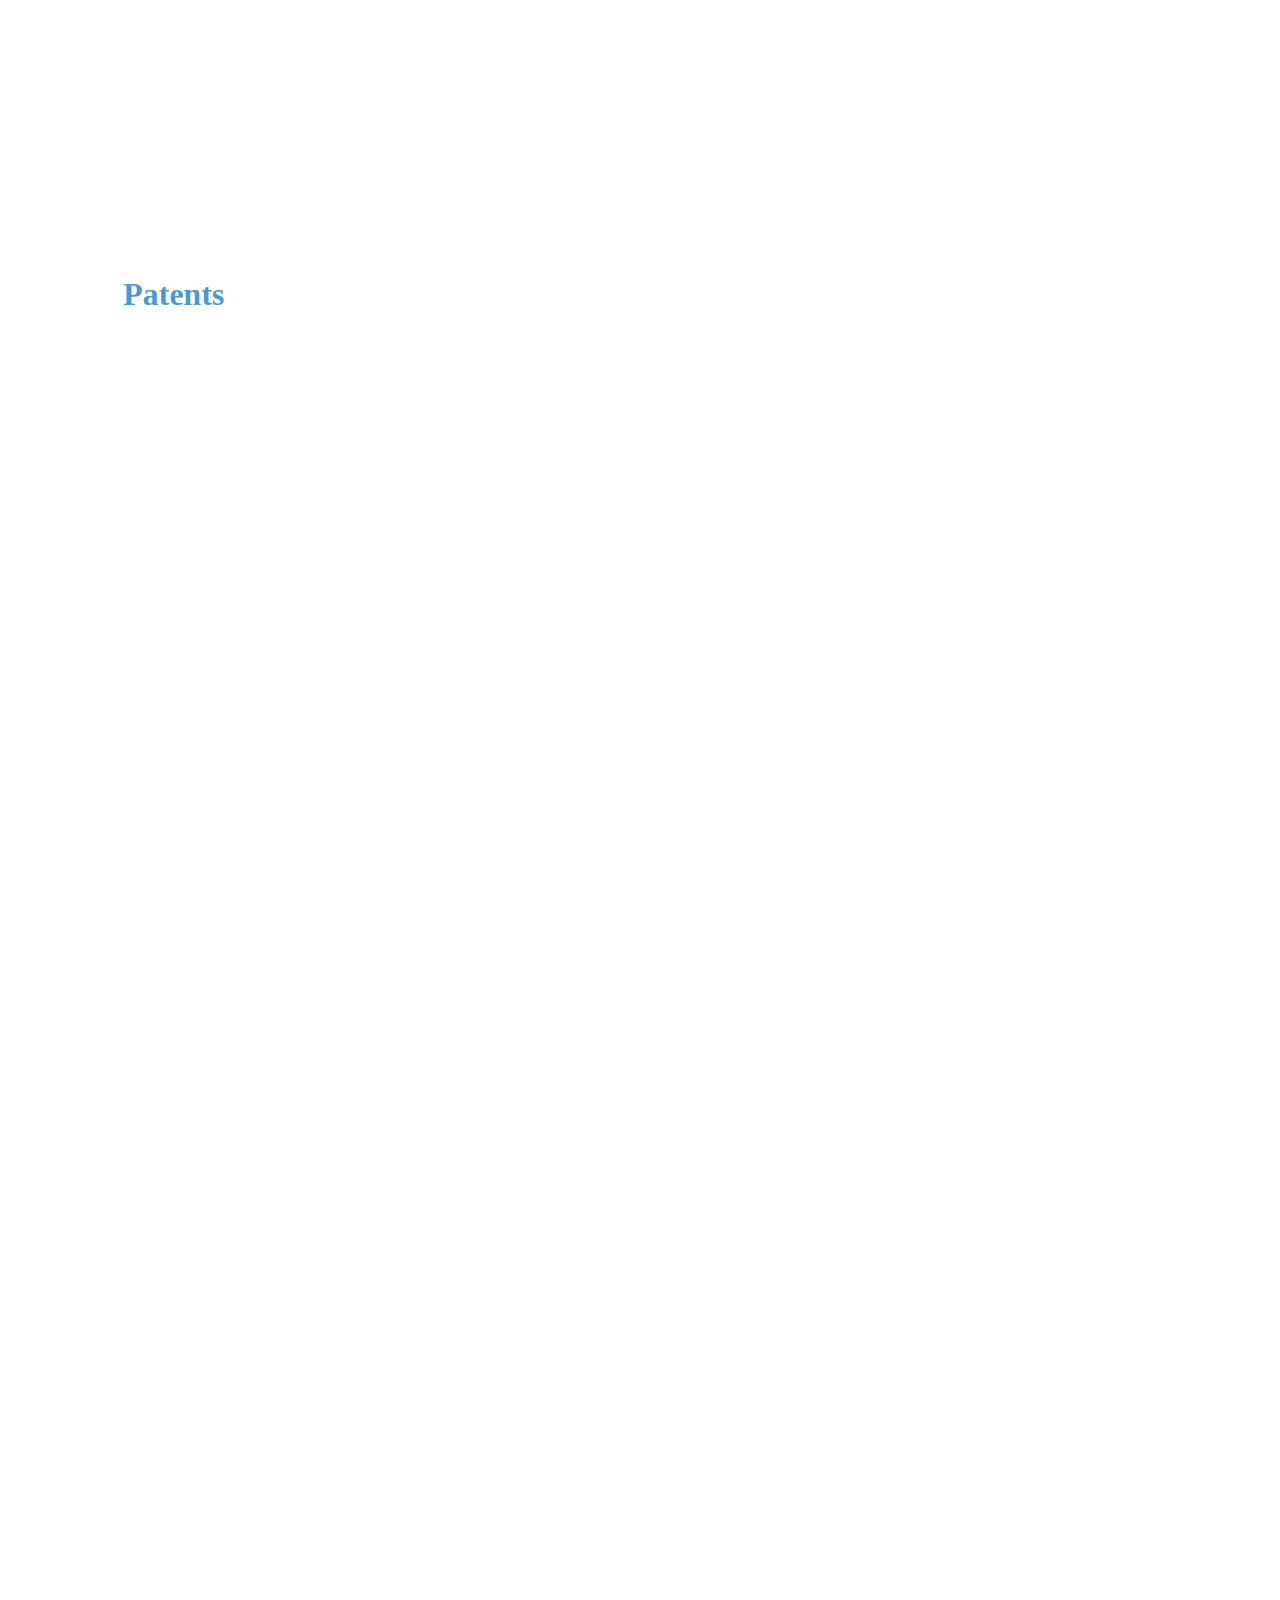
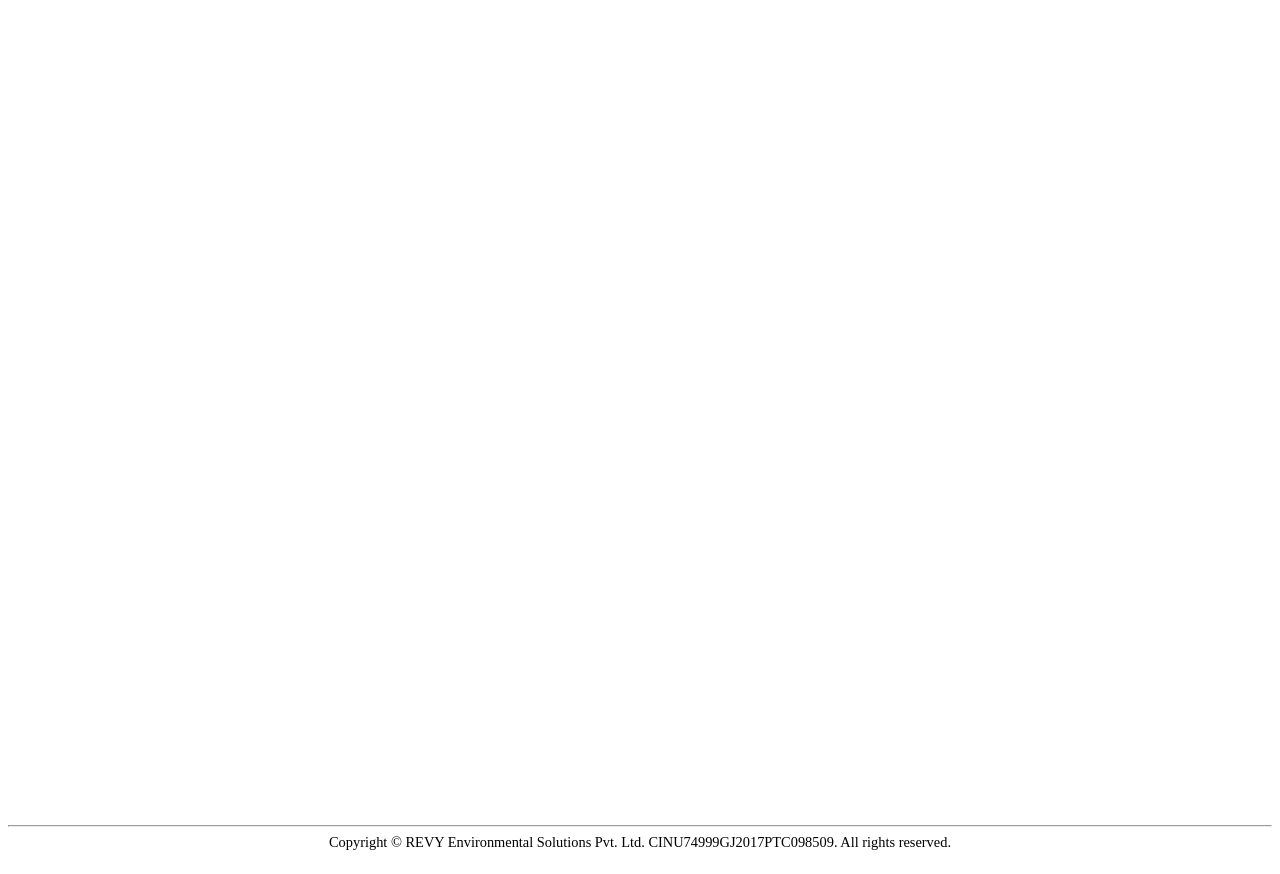
==== commit c3aa7016: "About page updated with new patent" ====
--- a/about.html
+++ b/about.html
@@ -419,126 +419,111 @@
           </div>
         </section>
 
-        <h2 class="article-sub-title" style="text-align: center;">Mentors</h2>
-        <div class="mentors-list d-flex justify-content-evenly">
-        <section class="team-section col-4 hidden">
-          <div class="column1">
-            <img
-              src="/assets/team/about-mentor-1.jpg"
-              alt="Profile Picture"
-            />
-            <div class="designation">Dr. Sandeep Garg</div> 
-            <div class="designation2">Prof & Head  (Micro), Goa  University</div> <br>
-            <div>Microbiologist</div>
-            <div> &gt;30 Yrs Exp</div>
-            <div>Bioremediation of Waste</div>
-            </div>
-        </section>
-        <section class="team-section col-4 hidden">
-          <div class="column1">
-            <img
-              src="/assets/team/about-mentor-2.jpg"
-              alt="Profile Picture"
-            />
-            <div class="designation">Mr. Deep Modi</div> 
-            <div class="designation2">CEO & MD, Environponics</div>  <br>
-            <div>Environmental Engineer</div>
-            <div>&gt;30 Yrs Exp</div>
-            <div>EPC of Anaerobic ETP & STP</div>
-        </section>
+        <h2 class="article-sub-title">Patents</h2>
+      <section>
+        <div class="container-fluid" style="padding-left: 2rem; padding-right: 2rem;">
+
+          <!-- Row 1: 3 Indian Patents — offset right by exactly 1 col (25% of row 2 width) -->
+          <div class="row flex-nowrap" style="margin-left: 12.5%; margin-right: 0; width: 75%;">
+            <div class="col-4 hiddenv">
+              <div class="cardp">
+                <a class="cardp1" target="_blank"
+                  href="/assets/patentCerts/1. India patent certificate for prod of anaerobic granules for waste water treatment_granted on 16th Mar 2021.jpg">
+                  <img class="pat-flag" src="assets/patentCerts/india-flag.webp">
+                  <p>India Patent Certificate</p>
+                  <p class="small">Production of anaerobic granules for waste water treatment. Granted on 16th Mar 2021.</p>
+                  <div class="go-corner" href="#">
+                    <div class="go-arrow">→</div>
+                  </div>
+                </a>
+              </div>
+            </div>
+            <div class="col-4 hiddenv">
+              <div class="cardp">
+                <a class="cardp1" target="_blank"
+                  href="/assets/patentCerts/6. India patent certificate for removal of heavy metals - granted on 7th Dec 2023.jpg">
+                  <img class="pat-flag" src="assets/patentCerts/india-flag.webp">
+                  <p>India Patent Certificate</p>
+                  <p class="small">For removal of heavy metals. Granted on 7th Dec 2023</p>
+                  <div class="go-corner" href="#">
+                    <div class="go-arrow">→</div>
+                  </div>
+                </a>
+              </div>
+            </div>
+            <div class="col-4 hiddenv">
+              <div class="cardp">
+                <a class="cardp1" target="_blank"
+                  href="/assets/patentCerts/Patent_Certificate_India.pdf">
+                  <img class="pat-flag" src="assets/patentCerts/india-flag.webp">
+                  <p>India Patent Certificate</p>
+                  <p class="small">An integrated approach to recover maximum energy form waste. Granted on 22nd Dec 2025</p>
+                  <div class="go-corner" href="#">
+                    <div class="go-arrow">→</div>
+                  </div>
+                </a>
+              </div>
+            </div>
+          </div>
+
+          <!-- Row 2: 4 International Patents — full width from left edge -->
+          <div class="row flex-nowrap" style="width: 100%; margin-left: 0;">
+            <div class="col-3 hiddenv">
+              <div class="cardp">
+                <a class="cardp1" target="_blank"
+                  href="assets/patentCerts/2. South Africa patent certificate_granted on 30th June 2021.jpg">
+                  <img class="pat-flag" src="assets/patentCerts/south-africa-flag.webp">
+                  <p>South Africa Patent Certificate</p>
+                  <p class="small">Granted on 30th June 2021.</p>
+                  <div class="go-corner" href="#">
+                    <div class="go-arrow">→</div>
+                  </div>
+                </a>
+              </div>
+            </div>
+            <div class="col-3 hiddenv">
+              <div class="cardp">
+                <a class="cardp1" target="_blank"
+                  href="assets/patentCerts/3. USA patent certificate_granted on 7th Dec 2021.pdf">
+                  <img class="pat-flag" src="assets/patentCerts/usa-flag.webp">
+                  <p>USA Patent Certificate</p>
+                  <p class="small">Granted on 7th Dec 2021.</p>
+                  <div class="go-corner" href="#">
+                    <div class="go-arrow">→</div>
+                  </div>
+                </a>
+              </div>
+            </div>
+            <div class="col-3 hiddenv">
+              <div class="cardp">
+                <a class="cardp1" target="_blank"
+                  href="assets/patentCerts/4. Malaysia patent certificate_granted on 19th Jan 2023.jpg">
+                  <img class="pat-flag" src="assets/patentCerts/malasiya-flag.webp">
+                  <p>Malaysia Patent Certificate</p>
+                  <p class="small">Granted on 19th Jan 2023.</p>
+                  <div class="go-corner" href="#">
+                    <div class="go-arrow">→</div>
+                  </div>
+                </a>
+              </div>
+            </div>
+            <div class="col-3 hiddenv">
+              <div class="cardp">
+                <a class="cardp1" target="_blank"
+                  href="/assets/patentCerts/5. European Patent Cert.pdf">
+                  <img class="pat-flag" src="assets/patentCerts/europe-flag.webp">
+                  <p>European Patent Certificate</p>
+                  <p class="small">Patent Granted on 11th July 2024.</p>
+                  <div class="go-corner" href="#">
+                    <div class="go-arrow">→</div>
+                  </div>
+                </a>
+              </div>
+            </div>
+          </div>
+
         </div>
-
-        <h2 class="article-sub-title">Patents</h2>
-        <section>
-          <div class="container">
-            <div class="row">
-              <div class="col-lg-4 col-sm-5 hiddenv">
-                <div class="cardp">
-                  <a class="cardp1" target="_blank" href="/assets/patentCerts/1. India patent certificate for prod of anaerobic granules for waste water treatment_granted on 16th Mar 2021.jpg">
-                    <img class="pat-flag" src="assets/patentCerts/india-flag.webp">
-                    <p>India Patent Certificate</p>
-                    <p class="small">Production of anaerobic granules for waste water treatment. Granted on 16th Mar 2021.</p>
-                    <div class="go-corner" href="#">
-                      <div class="go-arrow">
-                        →
-                      </div>
-                    </div>
-                  </a>
-                </div>
-              </div>
-              <div class="col-lg-4 col-sm-5 hiddenv">
-                <div class="cardp">
-                  <a class="cardp1" target="_blank" href="assets/patentCerts/2. South Africa patent certificate_granted on 30th June 2021.jpg">
-                    <img class="pat-flag" src="assets/patentCerts/south-africa-flag.webp">
-                    <p>South Africa Patent Certificate</p>
-                    <p class="small">Granted on 30th June 2021.</p>
-                    <div class="go-corner" href="#">
-                      <div class="go-arrow">
-                        →
-                      </div>
-                    </div>
-                  </a>
-                </div>
-              </div>
-              <div class="col-lg-4 col-sm-5 hiddenv">
-                <div class="cardp">
-                  <a class="cardp1" target="_blank" href="assets/patentCerts/3. USA patent certificate_granted on 7th Dec 2021.pdf">
-                    <img class="pat-flag" src="assets/patentCerts/usa-flag.webp">
-                    <p>USA Patent Certificate</p>
-                    <p class="small">Granted on 7th Dec 2021.</p>
-                    <div class="go-corner" href="#">
-                      <div class="go-arrow">
-                        →
-                      </div>
-                    </div>
-                  </a>
-                </div>
-              </div>
-              <div class="col-lg-4 col-sm-5 hiddenv">
-                <div class="cardp">
-                  <a class="cardp1" target="_blank" href="assets/patentCerts/4. Malaysia patent certificate_granted on 19th Jan 2023.jpg">
-                    <img class="pat-flag" src="assets/patentCerts/malasiya-flag.webp">
-                    <p>Malaysia Patent Certificate</p>
-                    <p class="small">Granted on 19th Jan 2023.</p>
-                    <div class="go-corner" href="#">
-                      <div class="go-arrow">
-                        →
-                      </div>
-                    </div>
-                  </a>
-                </div>
-              </div>
-              <div class="col-lg-4 col-sm-5 hiddenv">
-                <div class="cardp">
-                  <a class="cardp1" target="_blank" href="/assets/patentCerts/5. European Patent Cert.pdf">
-                    <img class="pat-flag" src="assets/patentCerts/europe-flag.webp">
-                    <p>European Patent Certificate</p>
-                    <p class="small">Patent Granted on 11th July 2024.</p>
-                    <div class="go-corner" href="#">
-                      <div class="go-arrow">
-                        →
-                      </div>
-                    </div>
-                  </a>
-                </div>
-              </div>
-              <div class="col-lg-4 col-sm-5 hiddenv">
-                <div class="cardp">
-                  <a class="cardp1" target="_blank" href="/assets/patentCerts/6. India patent certificate for removal of heavy metals - granted on 7th Dec 2023.jpg">
-                    <img class="pat-flag" src="assets/patentCerts/india-flag.webp">
-                    <p>India Patent Certificate</p>
-                    <p class="small">For removal of heavy metals. Granted on 7th Dec 2023</p>
-                    <div class="go-corner" href="#">
-                      <div class="go-arrow">
-                        →
-                      </div>
-                    </div>
-                  </a>
-                </div>
-              </div>
-            </div>
-          </div>
-        </section>
+      </section>
       </article>
     </main>
     <footer class="p-3">
--- a/style.css
+++ b/style.css
@@ -0,0 +1,1013 @@
+nav {
+  height: 3cm;
+}
+.nav-link {
+  color: #4a99d3;
+  font-weight: 600;
+  font-size: 1.1rem;
+}
+.nav-link:hover {
+  color: #66bc46;
+  font-weight: 600;
+}
+#revynav {
+  border-bottom: 1px solid #66bc46;
+  position: fixed;
+  padding: 0% 5% 0% 4.5% !important;
+}
+.green {
+  color: #66bc46;
+}
+.blue {
+  color: #4a99d3;
+}
+
+.labdiv > img {
+  border: 5px solid #4a99d3;
+  border-radius: 0.25cm;
+  padding: 0;
+  margin: 0;
+  height: 180px;
+  object-fit: cover;
+  width: 100%;
+  transition: transform 0.5s;
+}
+.labdiv {
+  width: 20vw;
+}
+
+.labdiv > img:hover {
+  border: 5px solid #66bc46;
+  -ms-transform: scale(1.1); /* IE 9 */
+  -webkit-transform: scale(1.1); /* Safari 3-8 */
+  transform: scale(1.1);
+}
+
+a:hover {
+  cursor: pointer;
+}
+
+.reuse-title {
+  color: #66bc46;
+}
+
+
+#counter-container:hover {
+  transform: translateY(-5px);
+  box-shadow: 0px 10px 0px 0px #4a99d3;
+}
+#redcard2:hover {
+  transform: translateY(-5px);
+  box-shadow: 0px 10px 0px 0px #FBC412;
+}
+#redcard3:hover {
+  transform: translateY(-5px);
+  box-shadow: 0px 10px 0px 0px #47773D;
+}
+
+.prez-img {
+  border: solid 5px #4a99d3;
+}
+.prez-img:hover {
+  border: solid 5px #66bc46;
+}
+.redcard {
+  padding-top:0.5cm;
+  border-radius: 0.4cm;
+  transition: transform 0.25s, box-shadow 0.25s;
+}
+
+.circles {
+  z-index: 1;
+  background: hsla(205, 61%, 56%, 0.559);
+  position: relative;
+  top: 0;
+  left: 0;
+  height: 90vh;
+  overflow: hidden;
+  object-fit: cover;
+  padding-bottom: 0.1cm;
+}
+
+.circles li {
+  position: absolute;
+  display: block;
+  list-style: none;
+  width: 20px;
+  height: 20px;
+  background: #66bc46;
+  animation: animate 25s linear infinite;
+  bottom: -150px;
+}
+
+.circles li:nth-child(1) {
+  left: 25%;
+  width: 80px;
+  height: 80px;
+  animation-delay: 0s;
+}
+
+.circles li:nth-child(2) {
+  left: 10%;
+  width: 20px;
+  height: 20px;
+  animation-delay: 2s;
+  animation-duration: 12s;
+}
+
+.circles li:nth-child(3) {
+  left: 70%;
+  width: 20px;
+  height: 20px;
+  animation-delay: 4s;
+}
+
+.circles li:nth-child(4) {
+  left: 40%;
+  width: 60px;
+  height: 60px;
+  animation-delay: 0s;
+  animation-duration: 18s;
+}
+
+.circles li:nth-child(5) {
+  left: 65%;
+  width: 20px;
+  height: 20px;
+  animation-delay: 0s;
+}
+
+.circles li:nth-child(6) {
+  left: 75%;
+  width: 110px;
+  height: 110px;
+  animation-delay: 3s;
+}
+
+.circles li:nth-child(7) {
+  left: 35%;
+  width: 150px;
+  height: 150px;
+  animation-delay: 7s;
+}
+
+.circles li:nth-child(8) {
+  left: 50%;
+  width: 25px;
+  height: 25px;
+  animation-delay: 15s;
+  animation-duration: 45s;
+}
+
+.circles li:nth-child(9) {
+  left: 20%;
+  width: 15px;
+  height: 15px;
+  animation-delay: 2s;
+  animation-duration: 35s;
+}
+
+.circles li:nth-child(10) {
+  left: 85%;
+  width: 150px;
+  height: 150px;
+  animation-delay: 0s;
+  animation-duration: 11s;
+}
+
+@keyframes animate {
+  0% {
+    transform: translateY(0) rotate(0deg);
+    opacity: 1;
+    border-radius: 0;
+  }
+
+  100% {
+    transform: translateY(-1000px) rotate(720deg);
+    opacity: 0;
+    border-radius: 50%;
+  }
+}
+.page-title-line {
+  border-bottom: solid 1px #65bc46;
+}
+.bubble {
+  display: grid;
+  place-items: center;
+  color: #4a99d3;
+  z-index: -1;
+  padding-top: 13vh;
+  height: 15vh;
+}
+@media (max-width: 600px) {
+  .bubble {
+    padding-top: 7vh;
+    height: 15vh;
+  }
+}
+h4 {
+  color: #66bc46;
+  margin-bottom: 0.5cm;
+  margin-top: 0.5cm;
+  text-align: left;
+}
+h3 {
+  color: #4a99d3;
+  margin-bottom: 2vw;
+  padding-top: 1cm;
+  text-align: left;
+}
+.accordion-button,
+.accordion-button:focus {
+  outline: none !important;
+  box-shadow: none !important;
+}
+h2 {
+  color: #4a99d3;
+  margin-bottom: 1rem;
+  padding-top: 1cm;
+}
+.article-sub-title {
+  color: #4a99d3;
+  font-size: 2rem;
+  margin-top: 1rem;
+  margin-bottom: 1rem;
+}
+.logo-company {
+  width: 450px;
+}
+
+.span-bold {
+  font-weight: bold;
+  color: #66bc46;
+}
+.p-reduce {
+  text-align: center;
+}
+#cover-image {
+  width: 100%;
+}
+.ul-serv {
+  box-sizing: border-box;
+  font-size: 1rem;
+  text-align: left;
+}
+.li-serve {
+  padding: 0rem 0rem 1rem 1rem;
+  border-radius: 0.25cm;
+  background: rgb(102, 188, 70, 0.3);
+}
+
+.li-serve + .li-serve {
+  margin-top: 1rem;
+}
+::marker {
+  font-weight: 600;
+  color: #4a99d3;
+  font-size: 1.8rem;
+}
+.prodclass > .card:hover {
+  border: 1px #66bc46 solid;
+}
+.prodclass > .card:hover {
+  border: 1px #66bc46 solid;
+}
+.card-img-top {
+  transition: 0.5s all;
+}
+.card-img-top:hover {
+  transform: scale(0.9);
+}
+.icon-bar {
+  position: fixed;
+  top: 50%;
+  -webkit-transform: translateY(-50%);
+  -ms-transform: translateY(-50%);
+  transform: translateY(-50%);
+  z-index: 5;
+  transition: top 0.5s ease;
+}
+
+.icon-bar a {
+  display: block;
+  text-align: center;
+  padding: 16px;
+  transition: all 0.3s ease;
+  color: white;
+  font-size: 20px;
+}
+
+.icon-bar a:hover {
+  background-color: rgb(102, 188, 70);
+}
+.instagram {
+  background: #dd2a7b;
+  color: white;
+}
+.facebook {
+  background: #3b5998;
+  color: white;
+}
+
+.twitter {
+  background: black;
+  color: white;
+}
+
+.linkedin {
+  background: #007bb5;
+  color: white;
+}
+
+.youtube {
+  background: #bb0000;
+  color: white;
+}
+
+#myBtn {
+  display: none;
+  position: fixed;
+  bottom: 1.2cm;
+  right: 30px;
+  z-index: 99;
+  font-size: 18px;
+  outline: none;
+  background-color: #4a99d3;
+  color: white;
+  cursor: pointer;
+  border: none;
+  padding: 20px 20px;
+  margin: 0.5cm;
+  font-size: 0.5cm;
+  font-weight: 700;
+  border-radius: 0.2cm;
+  transition: all ease 0.1s;
+  box-shadow: 0px 5px 0px 0px #9ae67e;
+}
+#myBtn:hover {
+  background-color: #9ae67e;
+  box-shadow: 0px 5px 0px 0px #4a99d3;
+  color: #4a99d3;
+}
+
+#myBtn:active {
+  transform: translateY(5px);
+  box-shadow: 0px 0px 0px 0px #a29bfe;
+}
+
+.linbutton {
+  display: flex;
+  background-color: #0a66c2;
+  color: #ffffff;
+  padding: 0.5rem 0.6rem;
+  font-size: 0.875rem;
+  line-height: 1.25rem;
+  font-weight: 700;
+  text-align: center;
+  vertical-align: middle;
+  align-items: center;
+  border-radius: 0.5rem;
+  gap: 0.5rem;
+  border: none;
+  cursor: pointer;
+  box-shadow: 0 4px 6px 5px rgba(0, 0, 0, 0.1),
+    0 2px 4px -1px rgba(0, 0, 0, 0.06);
+  transition: 0.3s ease;
+  margin-bottom: 0.4cm;
+  width: fit-content;
+}
+.linbutton2 {
+  display: flex;
+  background-color: #0a66c2;
+  color: #ffffff;
+  padding: 0.5rem 0.6rem;
+  font-size: 0.875rem;
+  line-height: 1.25rem;
+  font-weight: 700;
+  text-align: center;
+  vertical-align: middle;
+  align-items: center;
+  border-radius: 0.5rem;
+  gap: 0.75rem;
+  border: none;
+  cursor: pointer;
+  box-shadow: 0 4px 6px 5px rgba(0, 0, 0, 0.1),
+    0 2px 4px -1px rgba(0, 0, 0, 0.06);
+  transition: 0.3s ease;
+  margin-bottom: 0.4cm;
+}
+
+.linbutton svg {
+  height: 30px;
+}
+
+.linbutton:hover {
+  box-shadow: 0 4px 6px 5px #65bc469a, 0 2px 4px -1px #65bc469a;
+}
+
+.linbutton2 svg {
+  height: 30px;
+}
+
+.linbutton2:hover {
+  box-shadow: 0 4px 6px 5px #65bc469a, 0 2px 4px -1px #65bc469a;
+}
+
+.profile-links {
+  margin-top: 0.5cm;
+  display: grid;
+  place-items: center;
+  gap: 0.2cm;
+}
+.profile-links > a {
+  text-decoration: none;
+}
+.contact-span {
+  text-decoration: none;
+  opacity: 50%;
+}
+.dotted-border-span {
+  border-bottom: 1px dotted #000;
+}
+.contact-span:hover {
+  opacity: 70%;
+}
+
+.team-section {
+  border: solid 1px #4a99d3;
+  padding: 0.5cm;
+  margin: 1cm 0 1cm 0;
+  border-radius: 0.5cm;
+  max-width: 30cm;
+}
+.designation {
+  font-weight: 600;
+}
+.designation2 {
+  font-weight: 400;
+  color: #686767;
+}
+.column1 {
+  display: grid;
+  place-items: center;
+}
+.column1 > img {
+  width: 3cm;
+  border-radius: 50%;
+  margin-bottom: 0.5cm;
+  box-shadow: 0px 0px 16px 5px #4a99d3;
+}
+.column1 > img:hover {
+  box-shadow: 0px 0px 16px 5px #65bc46;
+}
+.column2 {
+  padding-top: 0.5cm;
+  display: grid;
+  place-items: center;
+  text-align: justify;
+}
+.hidden {
+  opacity: 0;
+  transition: all 1s;
+  transform: translateX(-10%);
+}
+.show {
+  opacity: 1;
+  transform: translateX(0%);
+}
+
+.hiddenv {
+  opacity: 0;
+  transition: all 1s;
+  transform: translateY(30%);
+}
+.showv {
+  opacity: 1;
+  transform: translateY(0%);
+}
+
+/* this card is inspired form this - https://georgefrancis.dev/ */
+
+.testcard {
+  --border-radius: 0.75rem;
+  --primary-color: #4a99d3;
+  --secondary-color: #66bc46;
+  width: 245px;
+  font-family: "Arial";
+  padding: 1rem;
+  cursor: pointer;
+  border-radius: var(--border-radius);
+  background: #f1f1f3;
+  box-shadow: 0px 8px 16px 0px rgb(0 0 0 / 3%);
+  position: relative;
+  margin: 1rem;
+}
+
+.testcard > * + * {
+  margin-top: 1.1em;
+}
+
+.testcard .testcard__content {
+  color: black;
+  font-size: 0.86rem;
+}
+
+.testcard .testcard__title {
+  padding: 0;
+  font-size: 1.3rem;
+  font-weight: bold;
+}
+
+.testcard .testcard__arrow {
+  position: absolute;
+  background: var(--primary-color);
+  padding: 0.4rem;
+  border-top-left-radius: var(--border-radius);
+  border-bottom-right-radius: var(--border-radius);
+  bottom: 0;
+  right: 0;
+  transition: 0.2s;
+  display: flex;
+  justify-content: center;
+  align-items: center;
+}
+
+.testcard svg {
+  transition: 0.2s;
+}
+
+/* hover */
+.testcard:hover .testcard__title {
+  color: var(--secondary-color);
+}
+
+.testcard:hover .testcard__arrow {
+  background: #66bc46;
+}
+
+.testcard:hover .testcard__arrow svg {
+  transform: translateX(3px);
+}
+
+footer {
+  text-align: center;
+  font-size: 0.9rem;
+  border-top-left-radius: 0.3cm;
+  border-top-right-radius: 0.3cm;
+}
+.carim {
+  width: 100%;
+  height: 100vh;
+  object-fit: cover;
+}
+.carim0 {
+  width: 100%;
+  height: calc(100vh - 0.8cm);
+  object-fit: cover;
+}
+
+.carousel-caption h2 {
+  color: white;
+  padding: 0;
+}
+.carousel-caption {
+  background-color: rgba(0, 0, 0, 0.7);
+  padding: 0.2cm 0 0.1cm 0;
+  margin: 1cm;
+  border-radius: 0.2cm;
+  text-align: center;
+  margin-bottom: 2%;
+}
+.gotocont {
+  color: white;
+  background-color: rgb(71, 71, 244);
+  border: none;
+  padding: 0.2cm 0.4cm;
+  border-radius: 0.2cm;
+}
+.gotocont:hover {
+  color: white;
+  background-color: rgb(91, 91, 245);
+}
+.logos {
+  display: flex;
+  flex-wrap: wrap;
+  justify-content: center; /* Adjust as needed */
+  padding: 20px; /* Adjust as needed */
+}
+.logos > img {
+  width: 150px;
+  background-color: #f2f2f2;
+  border: 1px solid #ccc;
+  box-sizing: border-box;
+  margin: 0.5cm;
+  background-color: white;
+  padding: 5px;
+  object-fit: contain;
+}
+.awardss {
+  display: flex;
+  justify-content: center;
+  flex-wrap: wrap;
+}
+.carda {
+  position: relative;
+  width: 310px;
+  height: 200px;
+  background-color: #f2f2f2;
+  border-radius: 10px;
+  display: flex;
+  align-items: center;
+  justify-content: center;
+  overflow: hidden;
+  perspective: 1000px;
+  box-shadow: 0 0 0 5px #4a99d3;
+  transition: all 0.4s cubic-bezier(0.175, 0.885, 0.32, 1.275);
+  margin-right: 1.4cm;
+  margin-bottom: 1cm;
+}
+
+.carda svg {
+  width: 48px;
+  fill: #333;
+  transition: all 0.4s cubic-bezier(0.175, 0.885, 0.32, 1.275);
+}
+
+.carda:hover {
+  box-shadow: 0 8px 16px #65bc46;
+}
+
+.carda__content {
+  position: absolute;
+  top: 0;
+  left: 0;
+  width: 100%;
+  height: 100%;
+  padding: 20px;
+  box-sizing: border-box;
+  background-color: #f2f2f2;
+  transform: rotateX(-90deg);
+  transform-origin: bottom;
+  transition: all 0.4s cubic-bezier(0.175, 0.885, 0.32, 1.275);
+}
+
+.carda:hover .carda__content {
+  transform: rotateX(0deg);
+}
+
+.carda__title {
+  margin: 0;
+  font-size: 20px;
+  color: #333;
+  font-weight: 700;
+}
+.carda__subtitle {
+  margin: 0;
+  font-size: 15px;
+  color: #5c5b5b;
+  font-weight: 650;
+}
+.carda__description {
+  margin: 10px 0 0;
+  font-size: 14px;
+  color: #000000;
+  line-height: 1.4;
+}
+.home-youtube-landing {
+  width: 890px;
+  height: 500px;
+}
+@media screen and (max-width: 768px) {
+  .logos > img {
+    width: calc(50% - 20px); /* Adjust as needed */
+  }
+}
+
+@media screen and (max-width: 480px) {
+  .logos > img {
+    width: calc(90% - 20px); /* Adjust as needed */
+  }
+}
+
+@media (max-width: 600px) {
+  .awardss {
+    width: 100%;
+    margin-left: 10%;
+    margin-right: 10%;
+  }
+  .fbh-scroll {
+    overflow-x: scroll;
+  }
+  .logo-company {
+    width: 70vw;
+    padding: 1rem 0rem 1rem 0rem;
+  }
+  .imcar {
+    height: 50vh;
+  }
+  .carim0 {
+    padding: 0;
+    margin: 0;
+    width: 100%;
+    height: 100vh;
+    object-fit: cover;
+  }
+  .carousel-caption {
+    margin-bottom: 75%;
+  }
+  .home-youtube-landing {
+    width: 90%;
+    height: auto;
+  }
+  .labdiv {
+    margin: 0.3cm;
+    width: 70vw;
+  }
+}
+
+.fb-post {
+  margin-top: 1cm;
+  display: grid;
+  place-items: center;
+}
+.misvis {
+  display: flex;
+  gap: 0.5cm;
+  justify-content: center;
+  flex-wrap: wrap;
+  margin: 0;
+  padding: 0;
+}
+.cardq {
+  display: flex;
+  flex-direction: column;
+  flex: 1;
+  padding-left: 2em;
+  padding-right: 2em;
+  background: white;
+  position: relative;
+  overflow: visible;
+  box-shadow: 0 1px 3px rgba(0, 0, 0, 0.2), 0 1px 2px rgba(0, 0, 0, 0.24);
+  margin: 0.5cm;
+}
+.cardq-info {
+  display: grid;
+  place-items: center;
+}
+.misvisicon {
+  width: 3cm;
+  height: 3cm;
+}
+/*Text*/
+.textq-title {
+  font-weight: 900;
+  line-height: 1.5;
+  margin-bottom: 0.2cm;
+
+  color: #4a99d3;
+  font-size: 2rem;
+  text-align: center;
+}
+
+.textq-body {
+  font-size: 0.9em;
+  padding-bottom: 10px;
+  height: 2cm;
+  display: grid;
+  place-items: center;
+  text-align: justify;
+  color: black;
+}
+
+.scroller {
+  max-width: 600px;
+}
+
+.scroller__inner {
+  padding-block: 1rem;
+  display: flex;
+  flex-wrap: wrap;
+  gap: 1rem;
+}
+
+.scroller[data-animated="true"] {
+  overflow: hidden;
+  -webkit-mask: linear-gradient(
+    90deg,
+    transparent,
+    white 20%,
+    white 80%,
+    transparent
+  );
+  mask: linear-gradient(90deg, transparent, white 20%, white 80%, transparent);
+}
+
+.scroller[data-animated="true"] .scroller__inner {
+  width: max-content;
+  flex-wrap: nowrap;
+  animation: scroll var(--_animation-duration, 40s)
+    var(--_animation-direction, forwards) linear infinite;
+}
+
+.scroller[data-direction="right"] {
+  --_animation-direction: reverse;
+}
+
+.scroller[data-direction="left"] {
+  --_animation-direction: forwards;
+}
+
+.scroller[data-speed="fast"] {
+  --_animation-duration: 20s;
+}
+
+.scroller[data-speed="slow"] {
+  --_animation-duration: 60s;
+}
+
+@keyframes scroll {
+  to {
+    transform: translate(calc(-50% - 0.5rem));
+  }
+}
+
+.tag-list {
+  margin: 0;
+  padding-inline: 0;
+  list-style: none;
+}
+
+.tag-list li {
+  padding: 1rem;
+  border-radius: 0.5rem;
+}
+.cardp p {
+  font-size: 17px;
+  font-weight: 400;
+  line-height: 20px;
+  color: #000000;
+}
+.pat-flag {
+  width: 40%;
+  object-fit: cover;
+  margin-bottom: 10px;
+  border-radius: 0.2cm;
+}
+.cardp p.small {
+  font-size: 14px;
+}
+
+.go-corner {
+  display: flex;
+  align-items: center;
+  justify-content: center;
+  position: absolute;
+  width: 32px;
+  height: 32px;
+  overflow: hidden;
+  top: 0;
+  right: 0;
+  background-color: #4a99d3;
+  border-radius: 0 4px 0 32px;
+}
+
+.go-arrow {
+  margin-top: -4px;
+  margin-right: -4px;
+  color: white;
+  font-family: courier, sans;
+}
+
+.cardp1 {
+  display: block;
+  position: relative;
+  max-width: 262px;
+  background-color: #c7dee2;
+  border-radius: 4px;
+  padding: 32px 24px;
+  margin: 12px;
+  text-decoration: none;
+  z-index: 0;
+  overflow: hidden;
+  height: 220px;
+}
+
+.cardp1:before {
+  content: "";
+  position: absolute;
+  z-index: -1;
+  top: -16px;
+  right: -16px;
+  background: #4a99d3;
+  height: 32px;
+  width: 32px;
+  border-radius: 32px;
+  transform: scale(1);
+  transform-origin: 50% 50%;
+  transition: transform 0.25s ease-out;
+}
+
+.cardp1:hover:before {
+  transform: scale(24);
+}
+
+.cardp1:hover p {
+  transition: all 0.3s ease-out;
+  color: rgb(255, 255, 255);
+}
+
+.flip-card {
+  background-color: white;
+  height: 300px;
+  max-width: 480px;
+  perspective: 1000px;
+  font-family: sans-serif;
+  margin-bottom: 1cm;
+}
+
+.title {
+  font-size: 1em;
+  font-weight: 900;
+  text-align: center;
+  margin: 10px;
+}
+
+.flip-card-inner {
+  background-color: white;
+  position: relative;
+  width: 100%;
+  height: 100%;
+  text-align: center;
+  transition: transform 0.3s;
+  transform-style: preserve-3d;
+}
+
+.flip-card:hover .flip-card-inner {
+  transform: rotateY(180deg);
+}
+
+.flip-card-front,
+.flip-card-back {
+  background-color: white;
+  box-shadow: 0 8px 14px 0 rgba(0, 0, 0, 0.2);
+  position: absolute;
+  width: 100%;
+  height: 100%;
+  -webkit-backface-visibility: hidden;
+  backface-visibility: hidden;
+  border: 1px solid coral;
+  border-radius: 1rem;
+}
+.flip-card-front {
+  overflow: hidden;
+  background-color: white;
+}
+.flip-card-back {
+  transform: rotateY(180deg);
+  display: grid;
+  background-color: white;
+  place-items: center;
+}
+.flip-card-back > table,
+th,
+td {
+  border: solid black 1px;
+}
+.flip-card-back > table {
+  margin: 0.5cm;
+}
+.flip-card-front > .title {
+  position: absolute;
+  bottom: 0.2cm;
+}
+.flip-front-img {
+  height: 70%;
+  object-fit: cover;
+}
+.flip-front-img-inner {
+  height: 150px;
+  border-radius: 0.5cm;
+  object-fit: cover;
+}
+.media-vids > div {
+  margin-bottom: 1cm;
+}
+.media-vids > div > iframe {
+  box-shadow: 2px 2px 5px 2px #888888;
+}
+.media-vids > div > iframe:hover {
+  box-shadow: 4px 4px 5px 2px #888888;
+}
+.counter-label{
+  display:flex;
+  justify-content: center;
+  font-size: 1.2em;
+  font-weight: 600;
+}
+.testimonials {
+  display: grid;
+  grid-template-columns: repeat(auto-fit, minmax(245px, 1fr)); /* match your card width */
+  gap: 20px; /* adjust gap as you like */
+  justify-items: center; /* centers each card in its column */
+  padding: 1rem; /* optional padding around the container */
+}
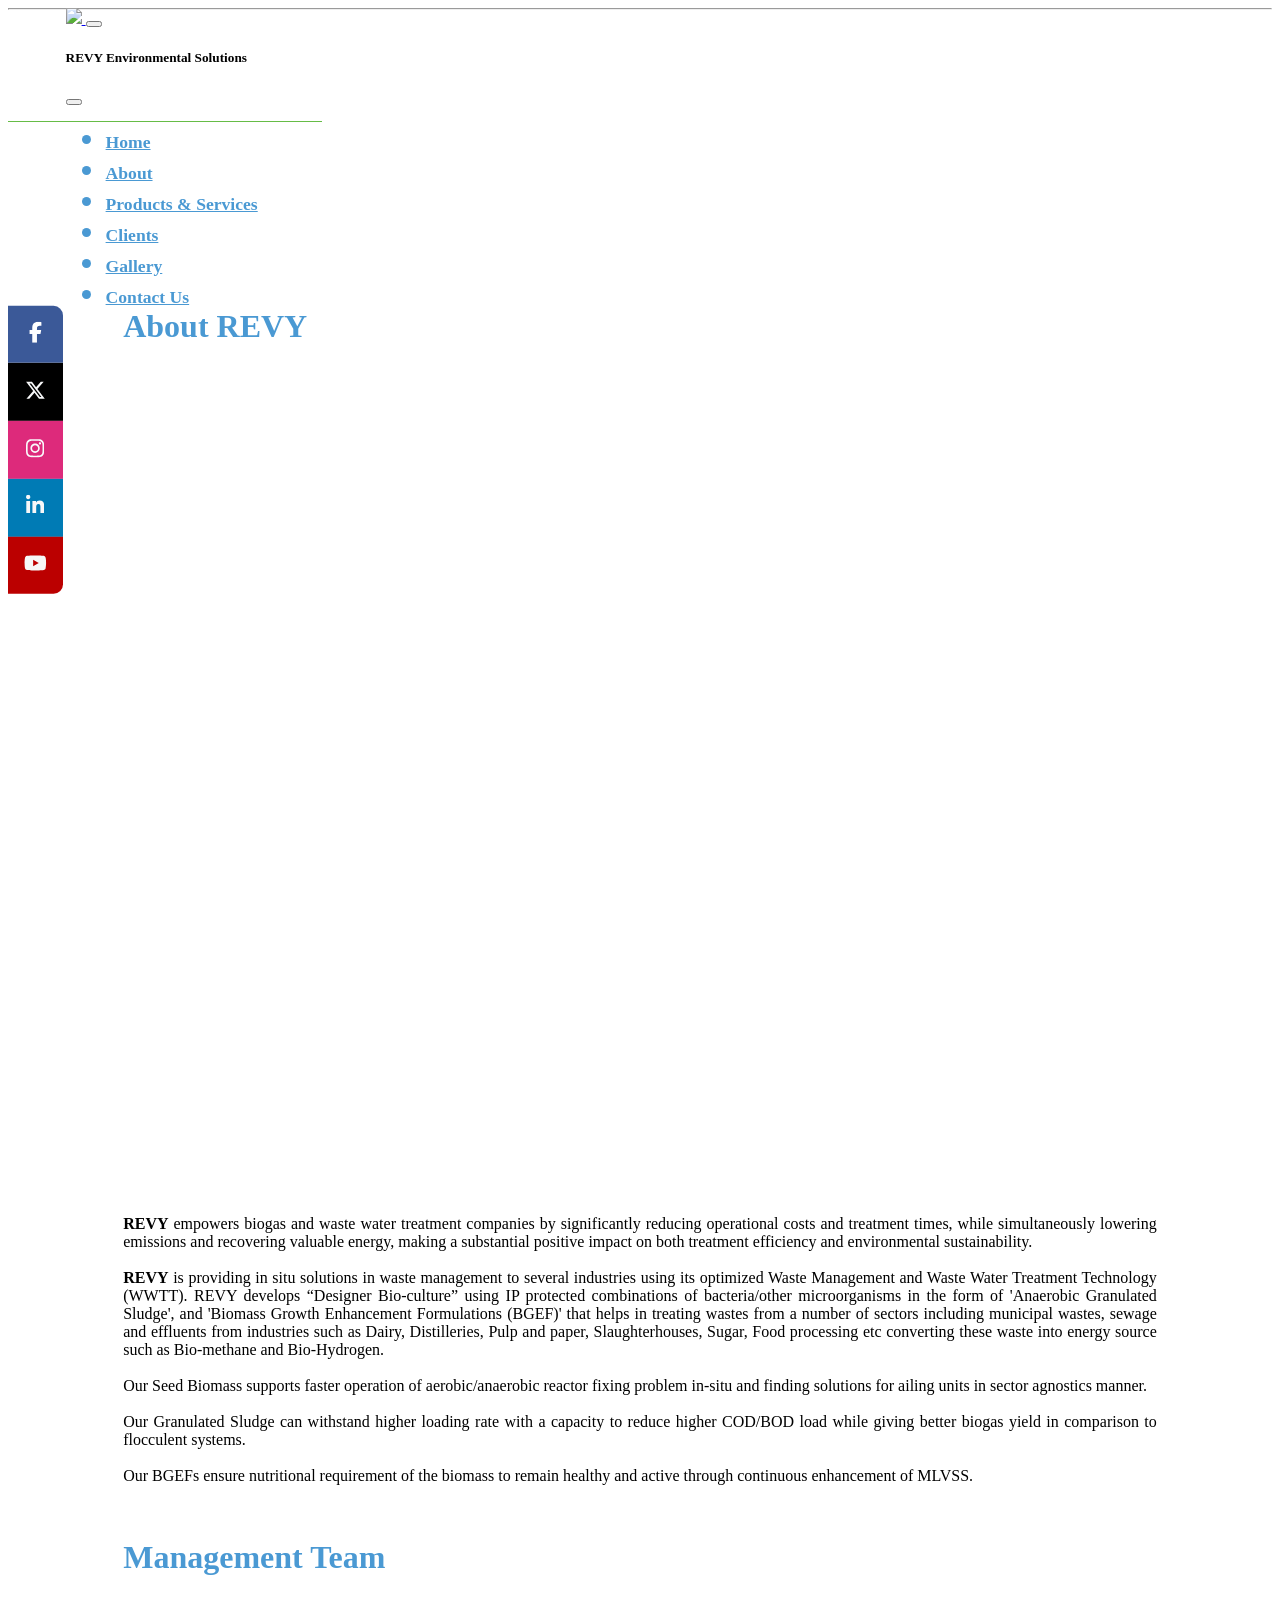
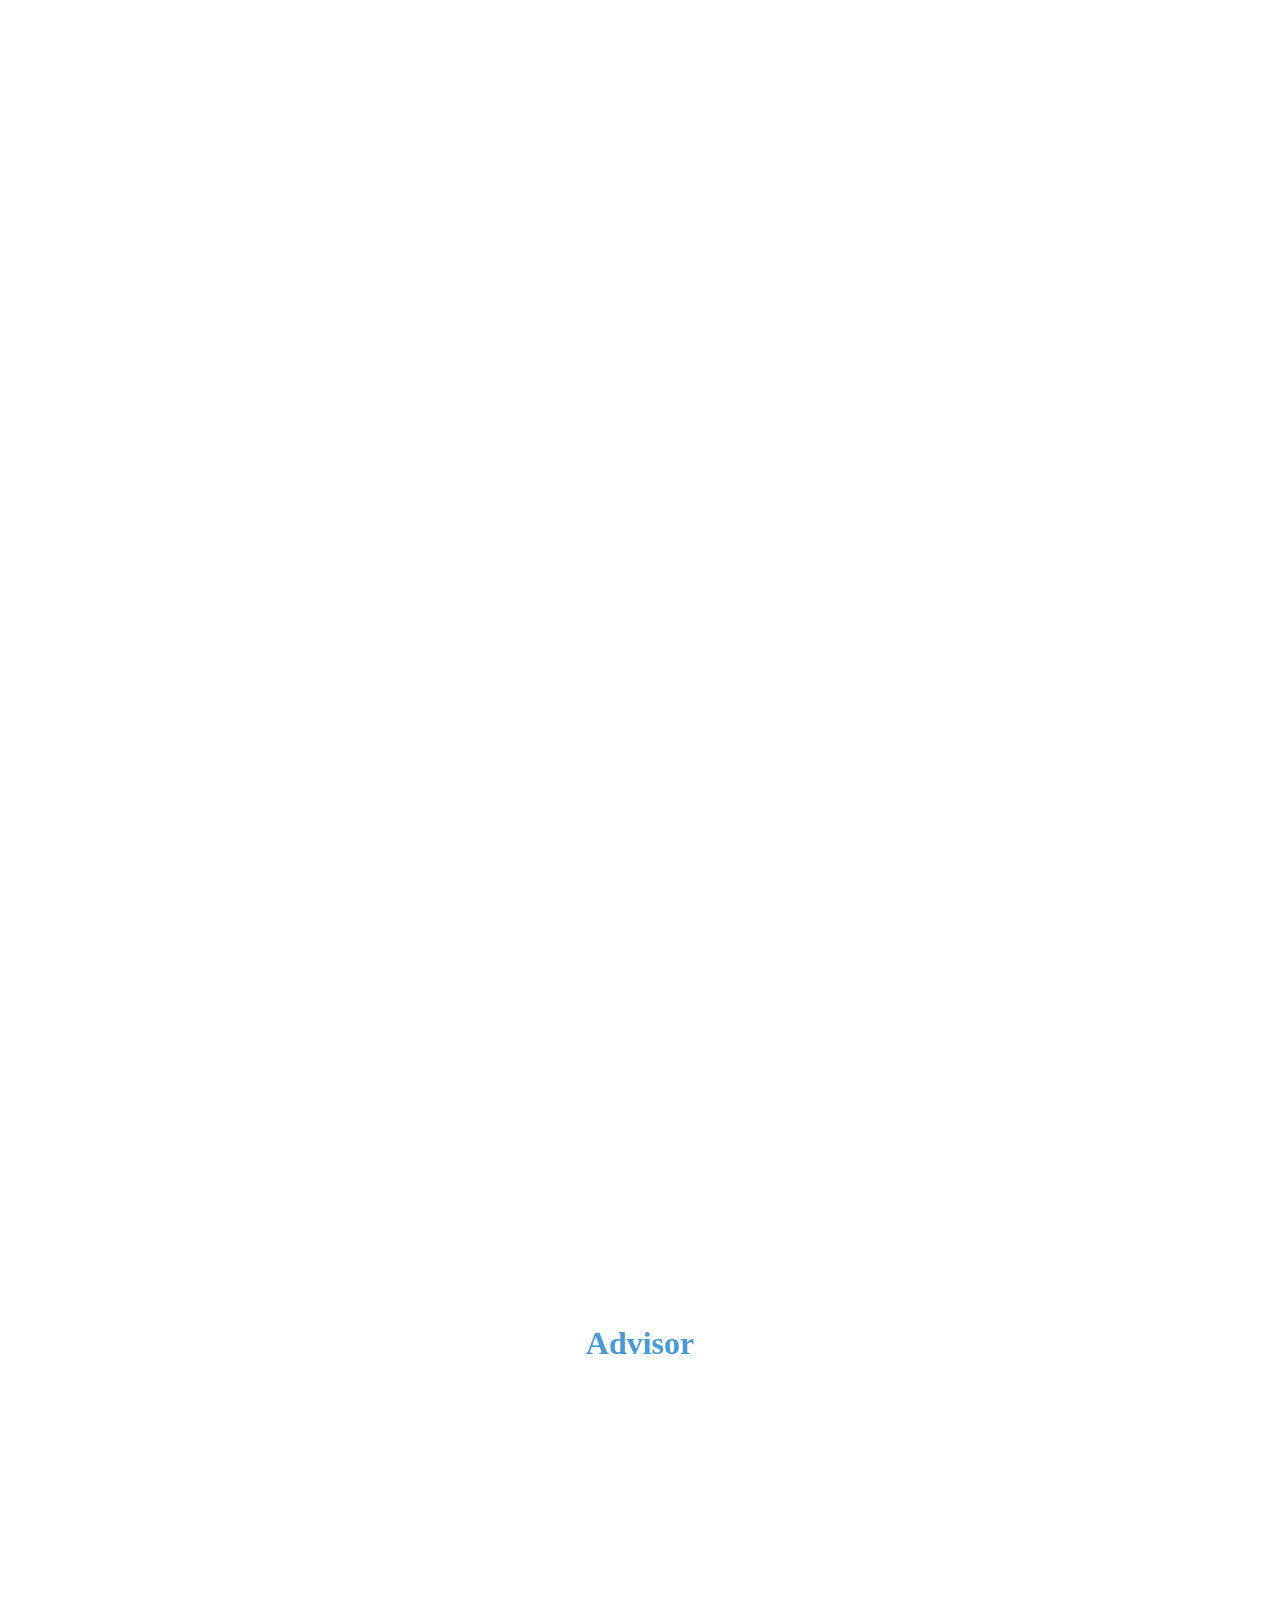
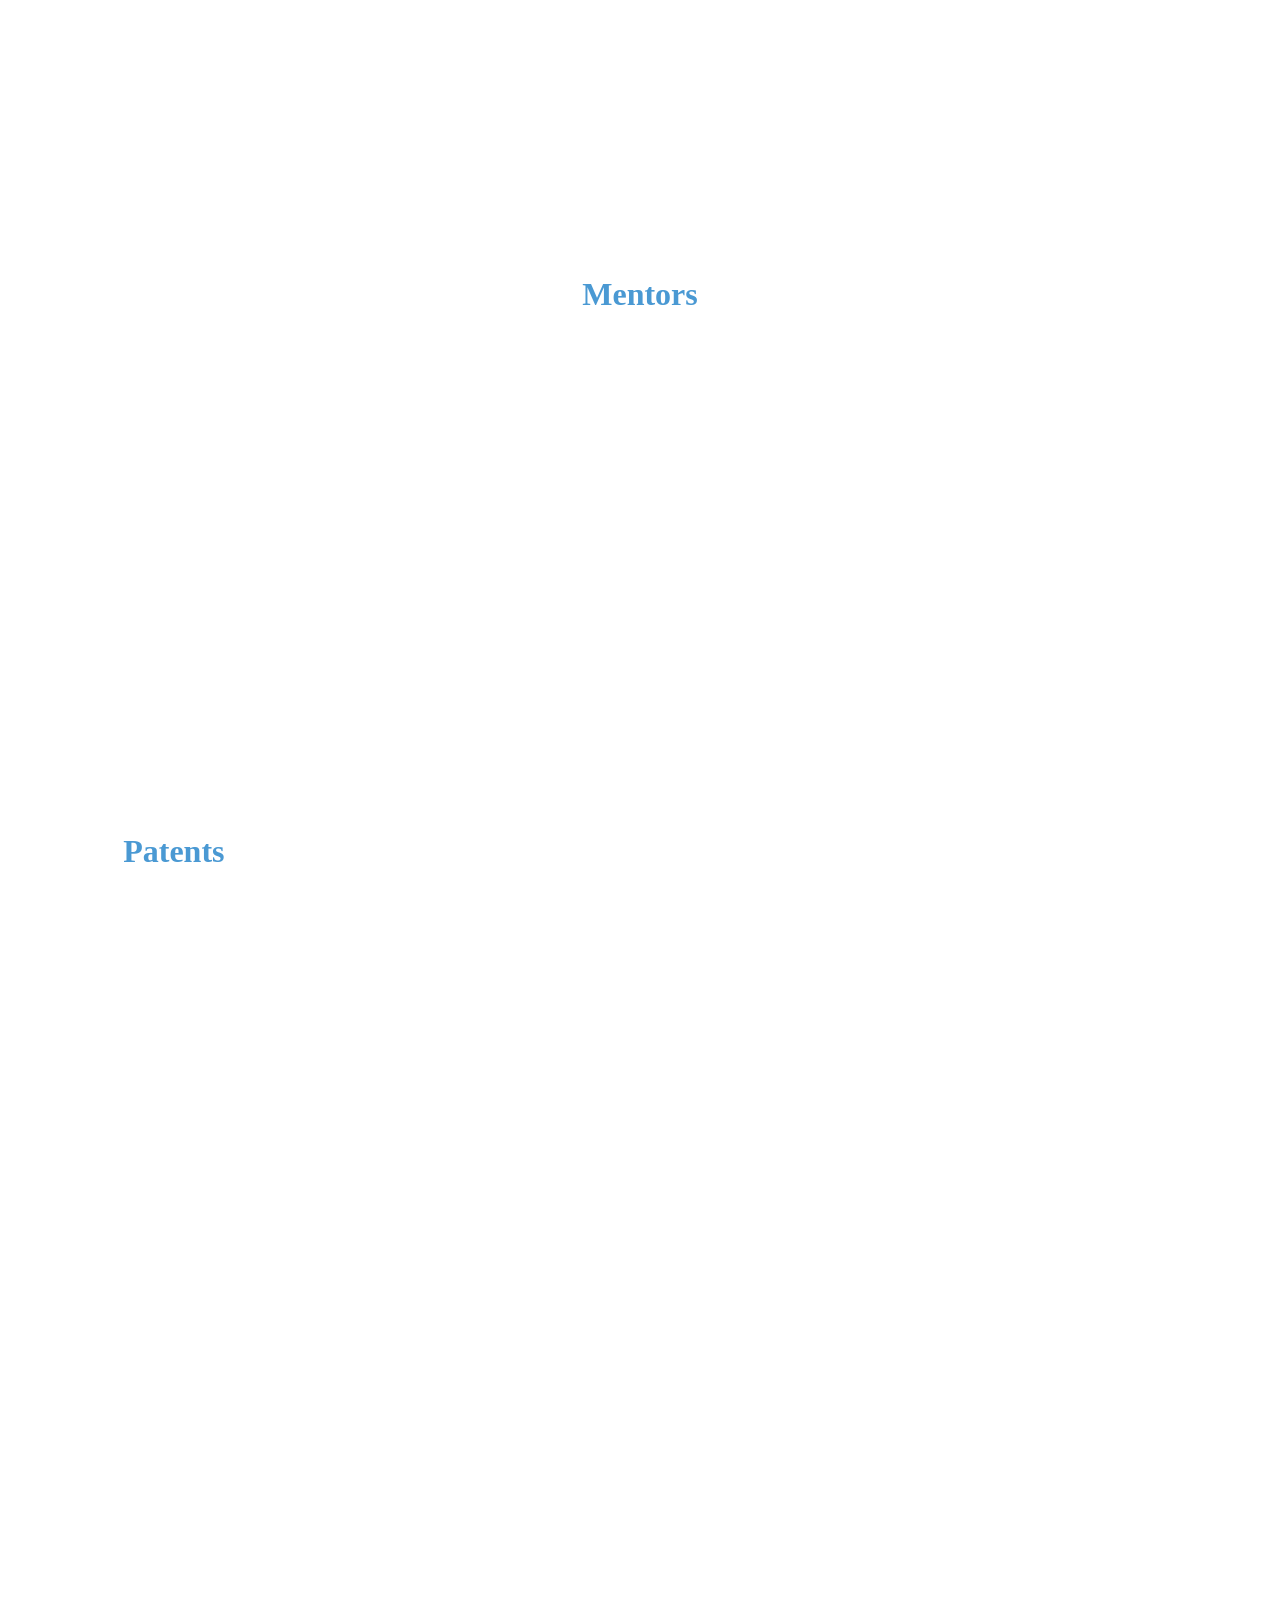
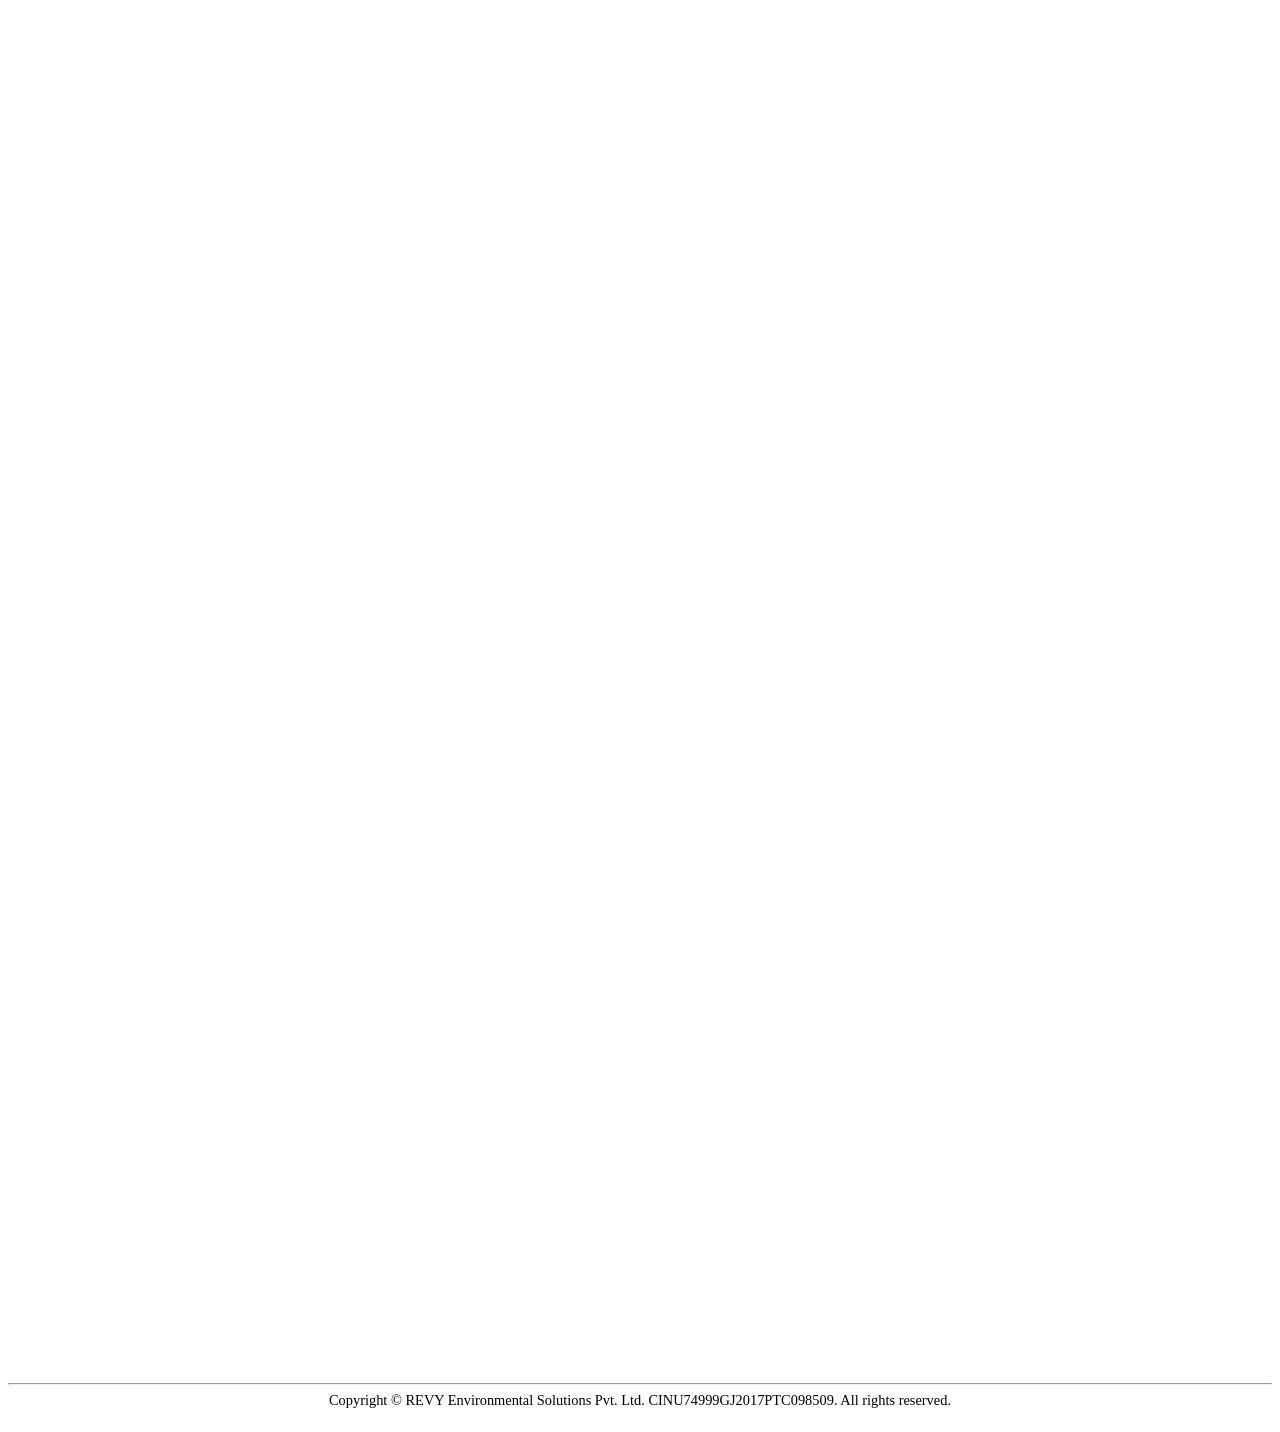
==== commit 19ae5a15: "Mentor added" ====
--- a/about.html
+++ b/about.html
@@ -419,6 +419,29 @@
           </div>
         </section>
 
+        <h2 class="article-sub-title" style="text-align: center;">Mentors</h2>
+      <div class="mentors-list d-flex justify-content-evenly">
+        <section class="team-section col-4 hidden">
+          <div class="column1">
+            <img src="/assets/team/about-mentor-1.jpg" alt="Profile Picture" />
+            <div class="designation">Dr. Sandeep Garg</div>
+            <div class="designation2">Prof & Head (Micro), Goa University</div> <br>
+            <div>Microbiologist</div>
+            <div> &gt;30 Yrs Exp</div>
+            <div>Bioremediation of Waste</div>
+          </div>
+        </section>
+        <section class="team-section col-4 hidden">
+          <div class="column1">
+            <img src="/assets/team/about-mentor-2.jpg" alt="Profile Picture" />
+            <div class="designation">Mr. Deep Modi</div>
+            <div class="designation2">CEO & MD, Environponics</div> <br>
+            <div>Environmental Engineer</div>
+            <div>&gt;30 Yrs Exp</div>
+            <div>EPC of Anaerobic ETP & STP</div>
+        </section>
+      </div>
+
         <h2 class="article-sub-title">Patents</h2>
       <section>
         <div class="container-fluid" style="padding-left: 2rem; padding-right: 2rem;">
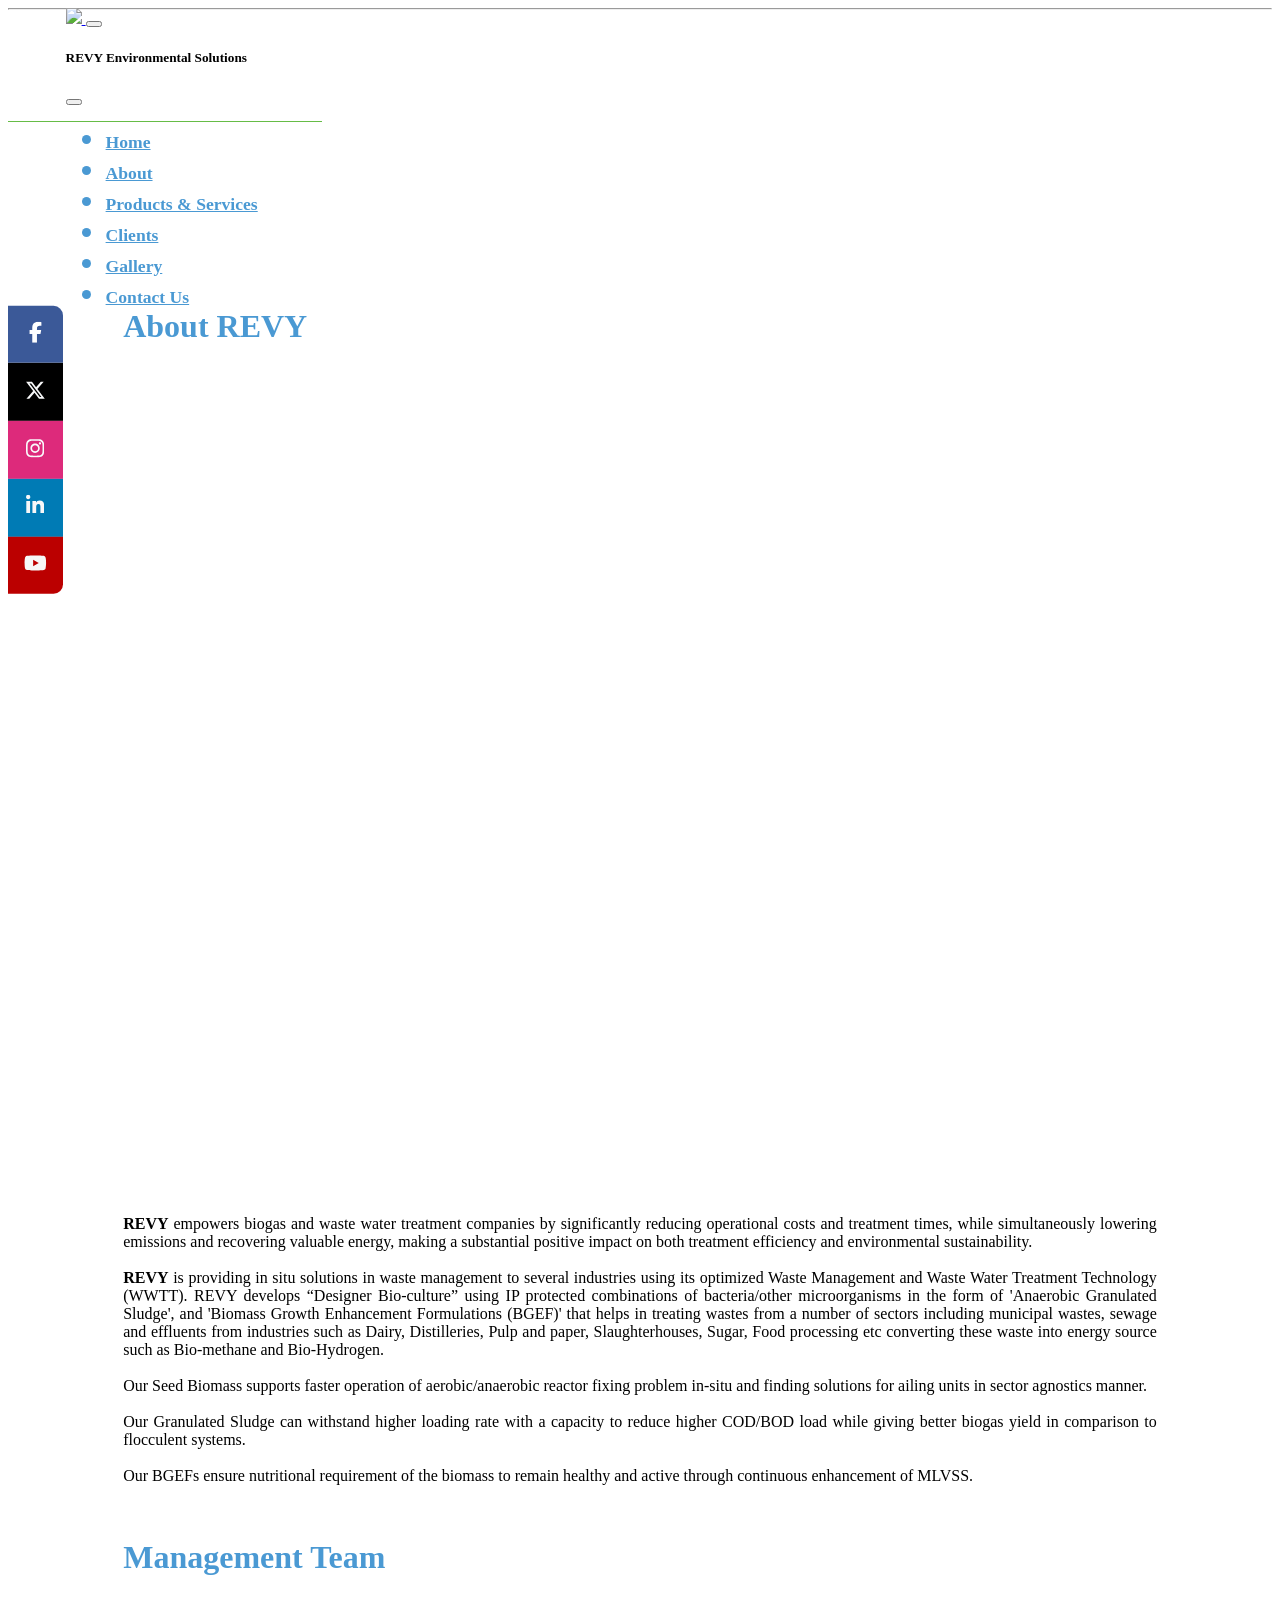
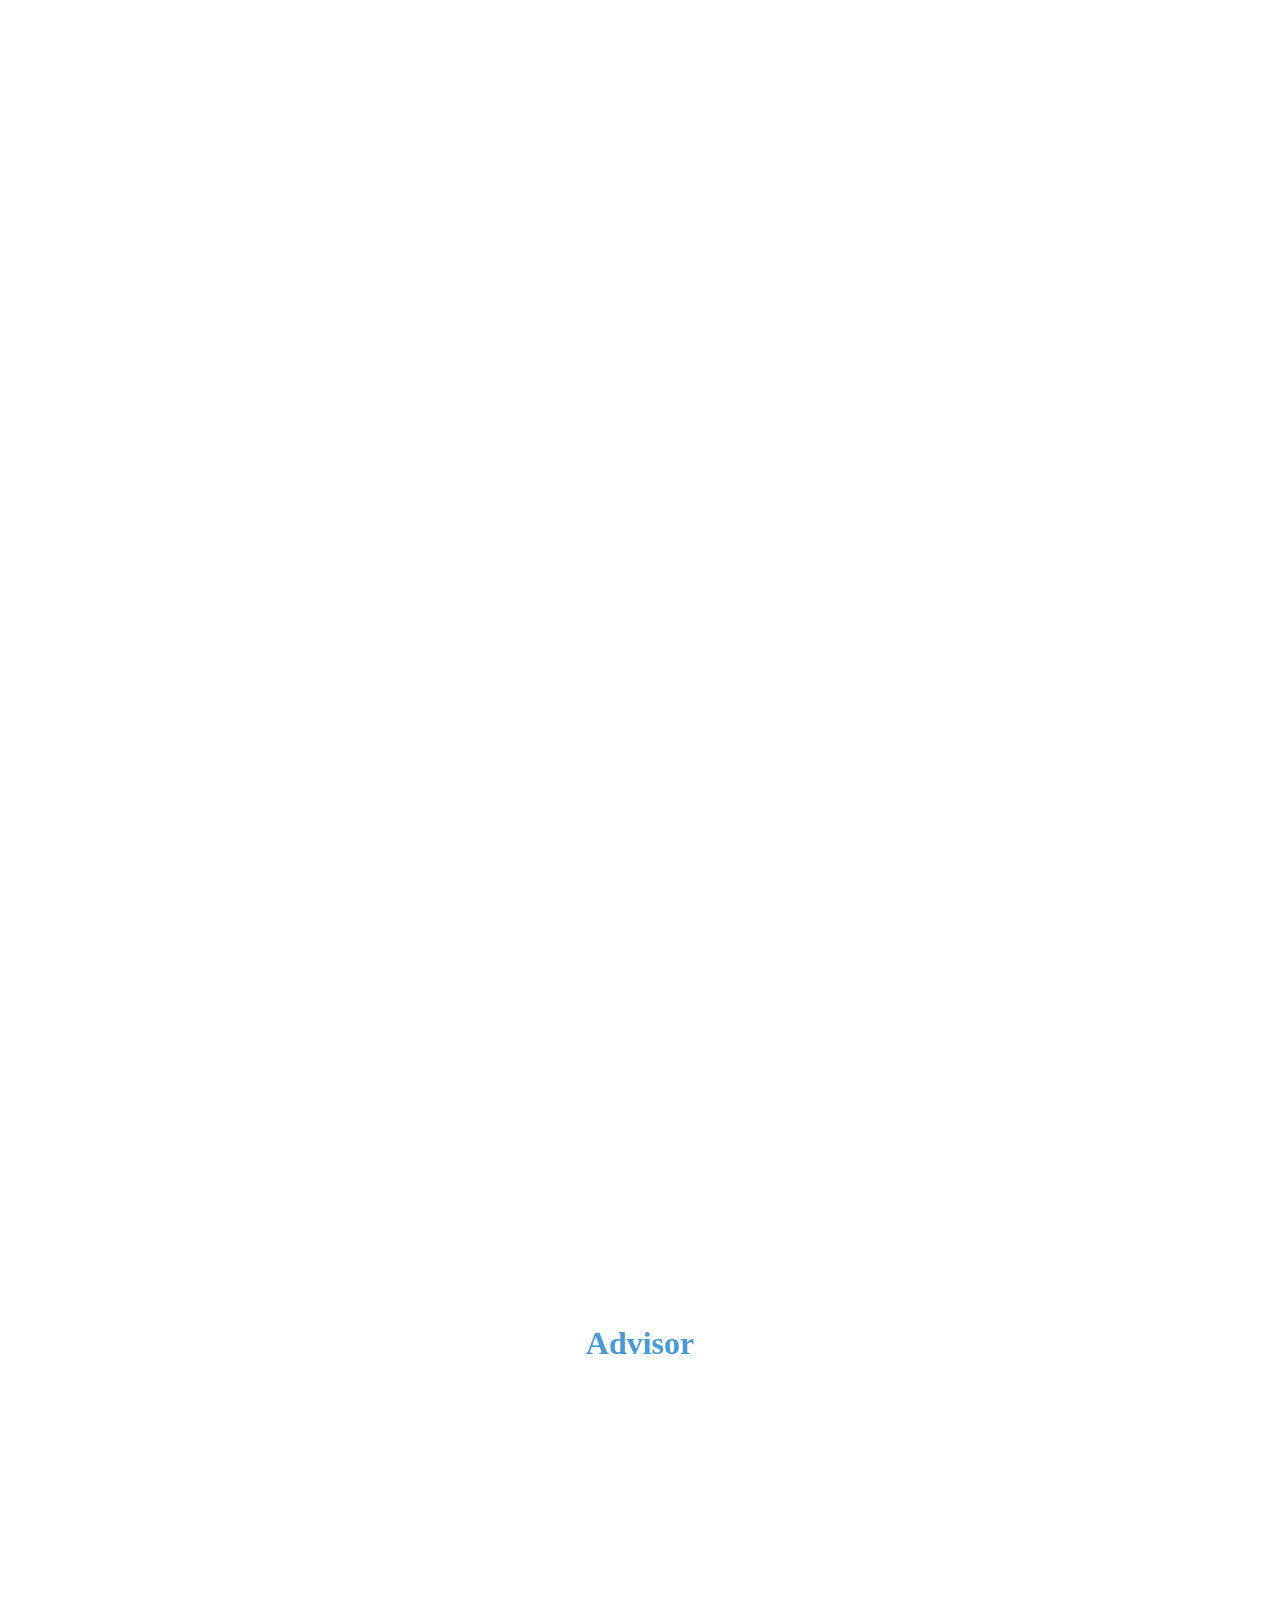
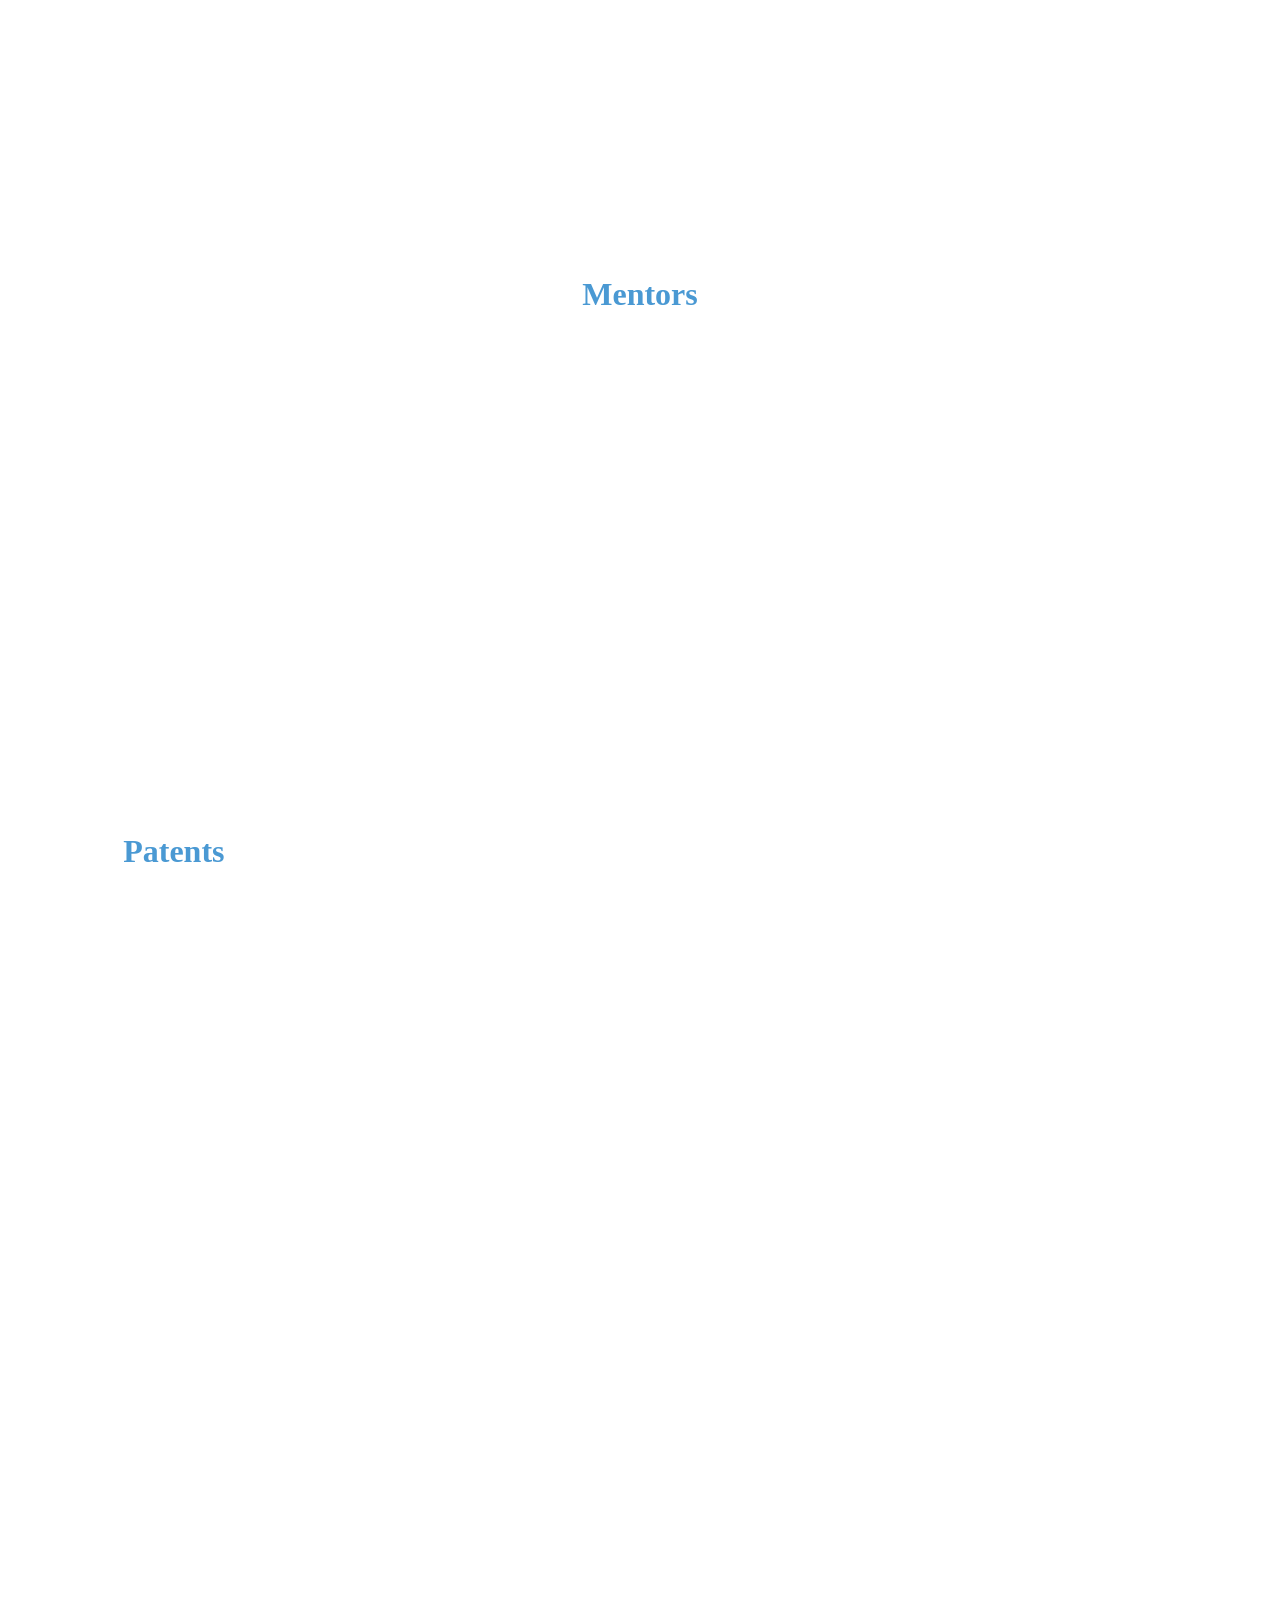
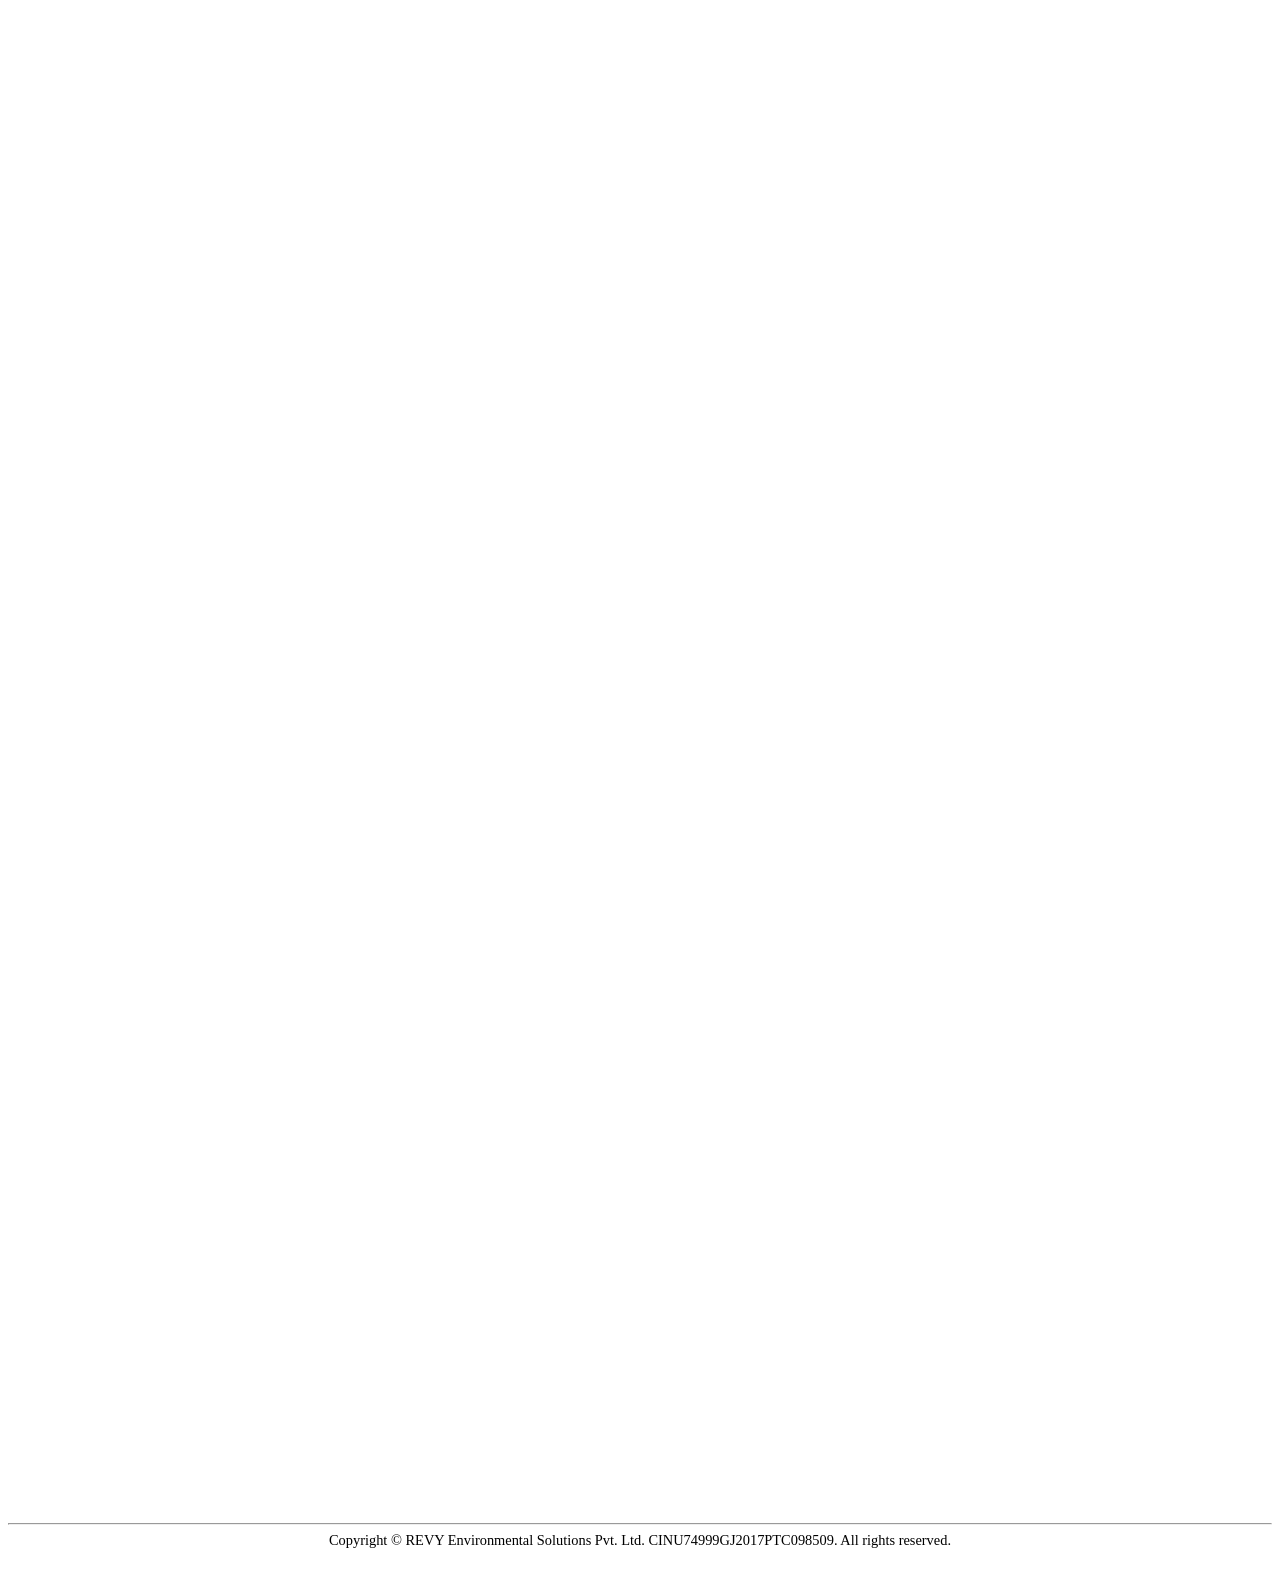
==== commit 2dabd38d: "About page patent updated" ====
--- a/about.html
+++ b/about.html
@@ -454,7 +454,8 @@
                   href="/assets/patentCerts/1. India patent certificate for prod of anaerobic granules for waste water treatment_granted on 16th Mar 2021.jpg">
                   <img class="pat-flag" src="assets/patentCerts/india-flag.webp">
                   <p>India Patent Certificate</p>
-                  <p class="small">Production of anaerobic granules for waste water treatment. Granted on 16th Mar 2021.</p>
+                  <p class="small">Production Of Anaerobic Granules For Waste Water Treatment.</p>
+                  <p class="small">Granted On 16th Mar 2021.</p>
                   <div class="go-corner" href="#">
                     <div class="go-arrow">→</div>
                   </div>
@@ -467,7 +468,8 @@
                   href="/assets/patentCerts/6. India patent certificate for removal of heavy metals - granted on 7th Dec 2023.jpg">
                   <img class="pat-flag" src="assets/patentCerts/india-flag.webp">
                   <p>India Patent Certificate</p>
-                  <p class="small">For removal of heavy metals. Granted on 7th Dec 2023</p>
+                  <p class="small">For Removal Of Heavy Metals.</p>
+                  <p class="small">Granted On 7th Dec 2023</p>
                   <div class="go-corner" href="#">
                     <div class="go-arrow">→</div>
                   </div>
@@ -480,7 +482,8 @@
                   href="/assets/patentCerts/Patent_Certificate_India.pdf">
                   <img class="pat-flag" src="assets/patentCerts/india-flag.webp">
                   <p>India Patent Certificate</p>
-                  <p class="small">An integrated approach to recover maximum energy form waste. Granted on 22nd Dec 2025</p>
+                  <p class="small">An Integrated Approach To Recover Maximum Energy Form Waste.</p> 
+                  <p class="small">Granted on 22nd Dec 2025</p>
                   <div class="go-corner" href="#">
                     <div class="go-arrow">→</div>
                   </div>
@@ -497,7 +500,8 @@
                   href="assets/patentCerts/2. South Africa patent certificate_granted on 30th June 2021.jpg">
                   <img class="pat-flag" src="assets/patentCerts/south-africa-flag.webp">
                   <p>South Africa Patent Certificate</p>
-                  <p class="small">Granted on 30th June 2021.</p>
+                  <p class="small">Production Of Anaerobic Granules For Waste Water Treatment.</p>
+                  <p class="small"> Granted On 30th June 2021.</p>
                   <div class="go-corner" href="#">
                     <div class="go-arrow">→</div>
                   </div>
@@ -510,7 +514,8 @@
                   href="assets/patentCerts/3. USA patent certificate_granted on 7th Dec 2021.pdf">
                   <img class="pat-flag" src="assets/patentCerts/usa-flag.webp">
                   <p>USA Patent Certificate</p>
-                  <p class="small">Granted on 7th Dec 2021.</p>
+                  <p class="small">Production Of Anaerobic Granules For Waste Water Treatment.</p>
+                  <p class="small">Granted On 7th Dec 2021.</p>
                   <div class="go-corner" href="#">
                     <div class="go-arrow">→</div>
                   </div>
@@ -523,7 +528,8 @@
                   href="assets/patentCerts/4. Malaysia patent certificate_granted on 19th Jan 2023.jpg">
                   <img class="pat-flag" src="assets/patentCerts/malasiya-flag.webp">
                   <p>Malaysia Patent Certificate</p>
-                  <p class="small">Granted on 19th Jan 2023.</p>
+                  <p class="small">Production Of Anaerobic Granules For Waste Water Treatment.</p>
+                  <p class="small"> Granted on 19th Jan 2023.</p>
                   <div class="go-corner" href="#">
                     <div class="go-arrow">→</div>
                   </div>
@@ -536,7 +542,8 @@
                   href="/assets/patentCerts/5. European Patent Cert.pdf">
                   <img class="pat-flag" src="assets/patentCerts/europe-flag.webp">
                   <p>European Patent Certificate</p>
-                  <p class="small">Patent Granted on 11th July 2024.</p>
+                  <p class="small">Production Of Anaerobic Granules For Waste Water Treatment.</p>
+                  <p class="small">Granted on 11th July 2024.</p>
                   <div class="go-corner" href="#">
                     <div class="go-arrow">→</div>
                   </div>
--- a/style.css
+++ b/style.css
@@ -889,7 +889,7 @@
   text-decoration: none;
   z-index: 0;
   overflow: hidden;
-  height: 220px;
+  height: 240px;
 }
 
 .cardp1:before {
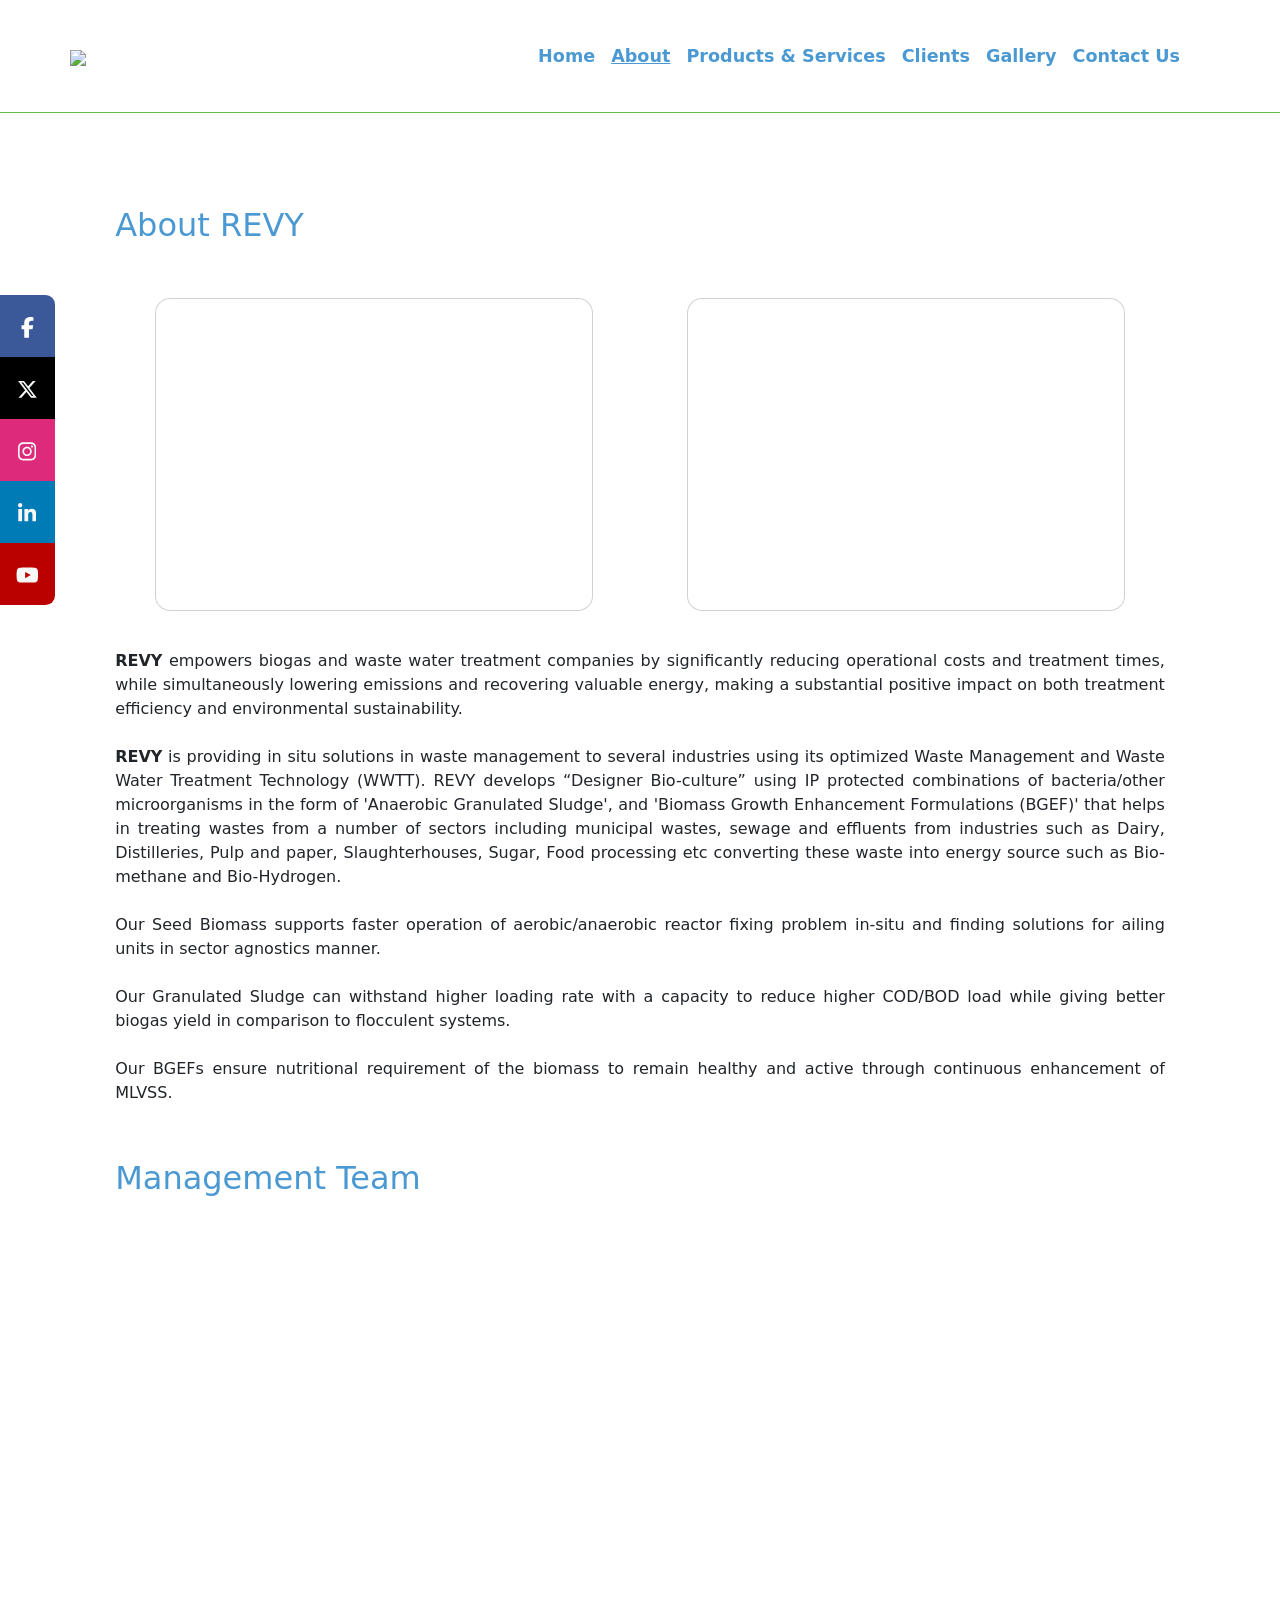
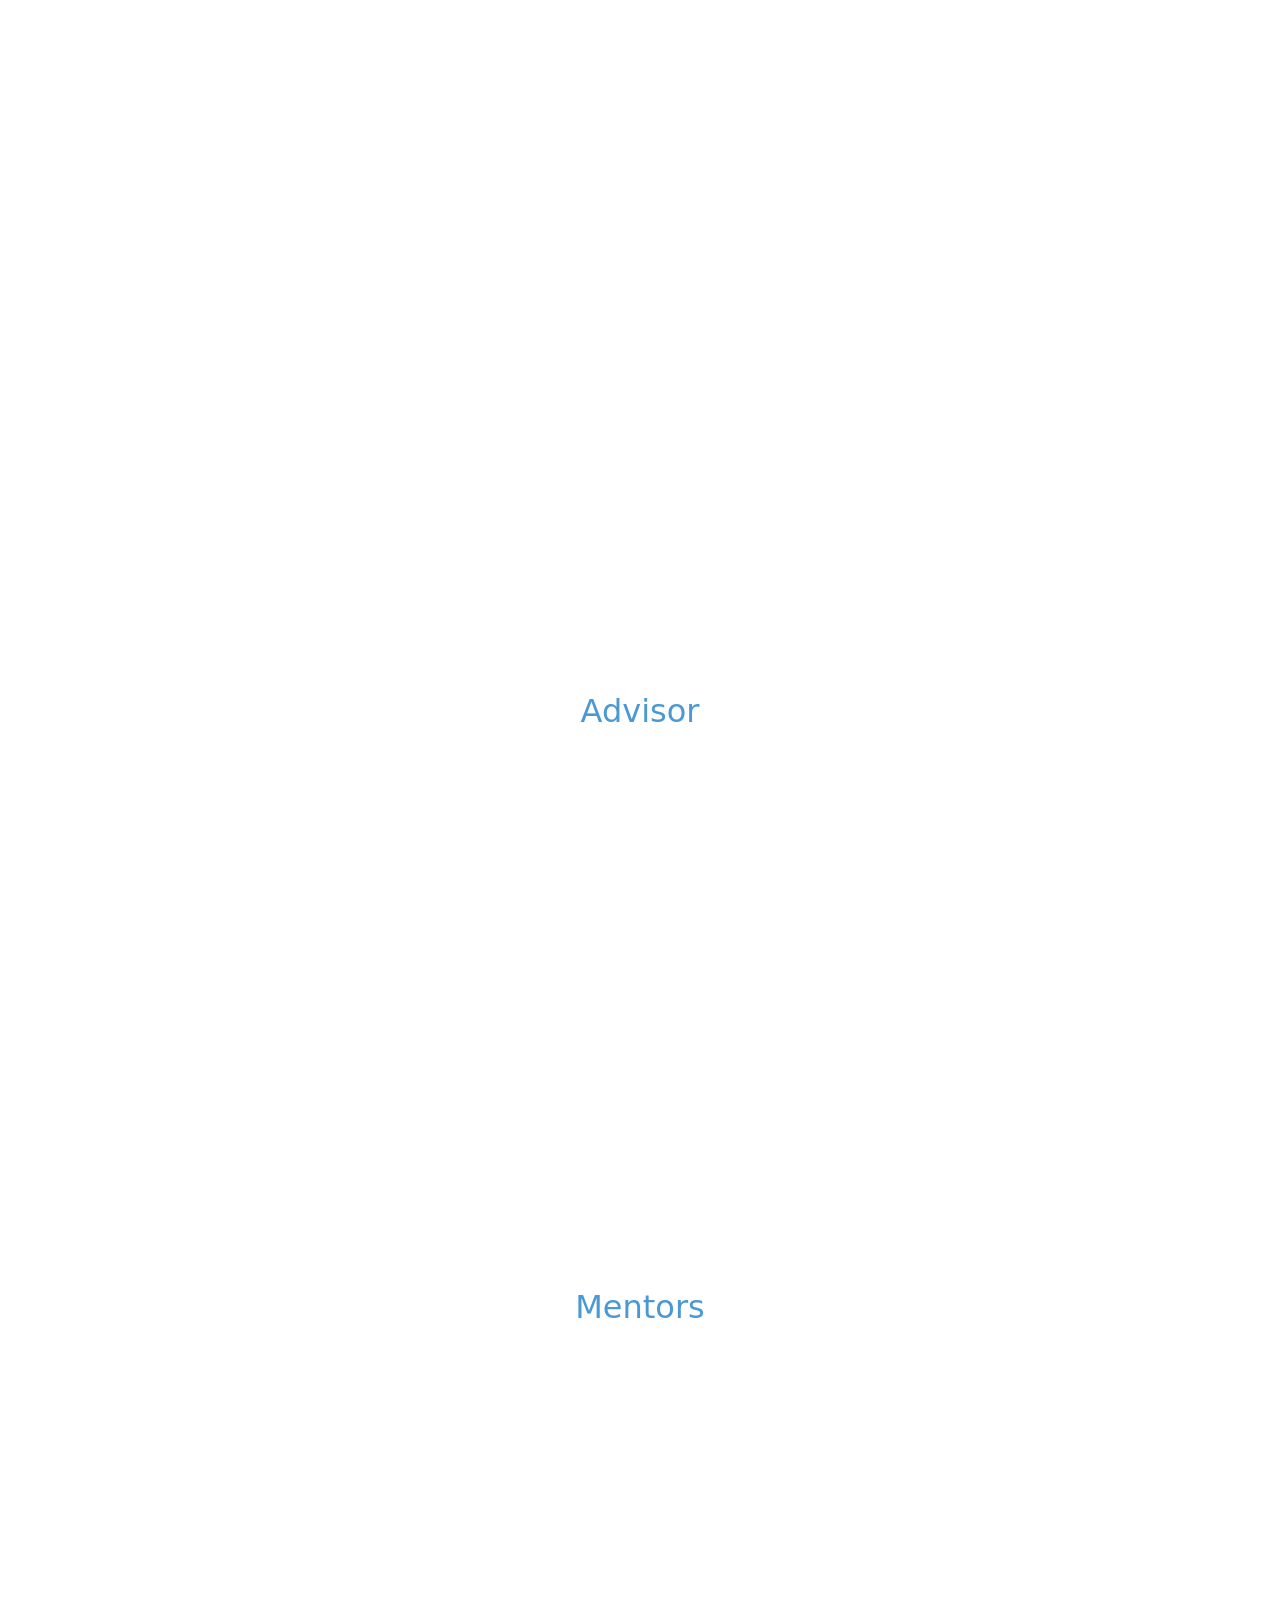
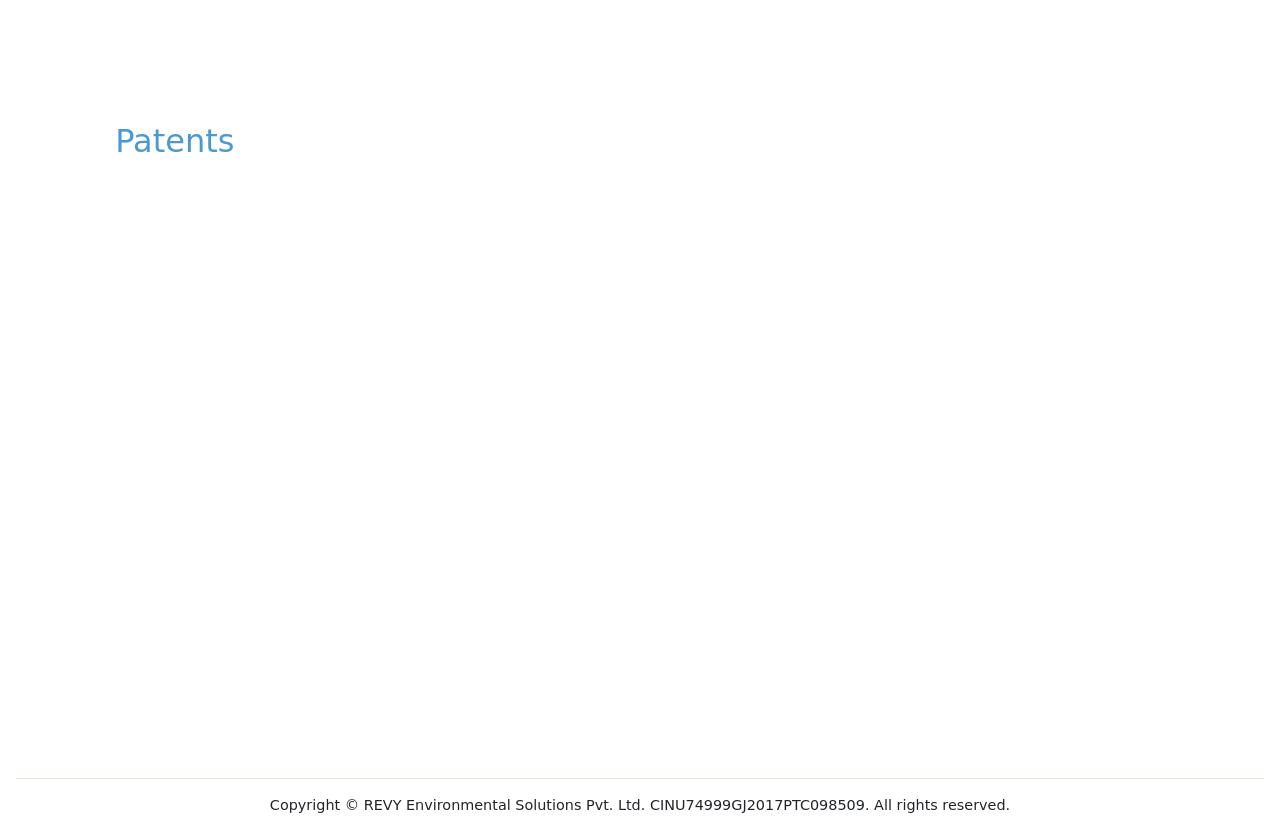
==== commit 3c3e3617: "About page patent updated Final" ====
--- a/about.html
+++ b/about.html
@@ -446,16 +446,21 @@
       <section>
         <div class="container-fluid" style="padding-left: 2rem; padding-right: 2rem;">
 
-          <!-- Row 1: 3 Indian Patents — offset right by exactly 1 col (25% of row 2 width) -->
+          <!-- Row 1: 3 Indian Patents -->
           <div class="row flex-nowrap" style="margin-left: 12.5%; margin-right: 0; width: 75%;">
             <div class="col-4 hiddenv">
               <div class="cardp">
                 <a class="cardp1" target="_blank"
                   href="/assets/patentCerts/1. India patent certificate for prod of anaerobic granules for waste water treatment_granted on 16th Mar 2021.jpg">
-                  <img class="pat-flag" src="assets/patentCerts/india-flag.webp">
-                  <p>India Patent Certificate</p>
+                  <div style="display: flex; align-items: center; gap: 10px; margin-bottom: 10px;">
+                    <img class="pat-flag" src="assets/patentCerts/india-flag.webp" style="width: 80px; margin-bottom: 0;">
+                    <div style="margin: 0; font-size: 15px; font-weight: 600; line-height: 1.3;">
+                      <div>India</div>
+                      <div>Patent Certificate</div>
+                    </div>
+                  </div>
                   <p class="small">Production Of Anaerobic Granules For Waste Water Treatment.</p>
-                  <p class="small">Granted On 16th Mar 2021.</p>
+                  <p class="small">Granted on 16th Mar 2021.</p>
                   <div class="go-corner" href="#">
                     <div class="go-arrow">→</div>
                   </div>
@@ -466,10 +471,15 @@
               <div class="cardp">
                 <a class="cardp1" target="_blank"
                   href="/assets/patentCerts/6. India patent certificate for removal of heavy metals - granted on 7th Dec 2023.jpg">
-                  <img class="pat-flag" src="assets/patentCerts/india-flag.webp">
-                  <p>India Patent Certificate</p>
-                  <p class="small">For Removal Of Heavy Metals.</p>
-                  <p class="small">Granted On 7th Dec 2023</p>
+                  <div style="display: flex; align-items: center; gap: 10px; margin-bottom: 10px;">
+                    <img class="pat-flag" src="assets/patentCerts/india-flag.webp" style="width: 80px; margin-bottom: 0;">
+                    <div style="margin: 0; font-size: 15px; font-weight: 600; line-height: 1.3;">
+                      <div>India</div>
+                      <div>Patent Certificate</div>
+                    </div>
+                  </div>
+                  <p class="small">Heavy Metal removal From Industrial Effluents By Combination of Aerobic And Anaerobic Treatment.</p>
+                  <p class="small">Granted on 7th Dec 2023</p>
                   <div class="go-corner" href="#">
                     <div class="go-arrow">→</div>
                   </div>
@@ -480,9 +490,14 @@
               <div class="cardp">
                 <a class="cardp1" target="_blank"
                   href="/assets/patentCerts/Patent_Certificate_India.pdf">
-                  <img class="pat-flag" src="assets/patentCerts/india-flag.webp">
-                  <p>India Patent Certificate</p>
-                  <p class="small">An Integrated Approach To Recover Maximum Energy Form Waste.</p> 
+                  <div style="display: flex; align-items: center; gap: 10px; margin-bottom: 10px;">
+                    <img class="pat-flag" src="assets/patentCerts/india-flag.webp" style="width: 80px; margin-bottom: 0;">
+                    <div style="margin: 0; font-size: 15px; font-weight: 600; line-height: 1.3;">
+                      <div>India</div>
+                      <div>Patent Certificate</div>
+                    </div>
+                  </div>
+                  <p class="small">An Integrated Approach To Recover Maximum Energy From Waste.</p>
                   <p class="small">Granted on 22nd Dec 2025</p>
                   <div class="go-corner" href="#">
                     <div class="go-arrow">→</div>
@@ -492,16 +507,21 @@
             </div>
           </div>
 
-          <!-- Row 2: 4 International Patents — full width from left edge -->
+          <!-- Row 2: 4 International Patents -->
           <div class="row flex-nowrap" style="width: 100%; margin-left: 0;">
             <div class="col-3 hiddenv">
               <div class="cardp">
                 <a class="cardp1" target="_blank"
                   href="assets/patentCerts/2. South Africa patent certificate_granted on 30th June 2021.jpg">
-                  <img class="pat-flag" src="assets/patentCerts/south-africa-flag.webp">
-                  <p>South Africa Patent Certificate</p>
+                  <div style="display: flex; align-items: center; gap: 10px; margin-bottom: 10px;">
+                    <img class="pat-flag" src="assets/patentCerts/south-africa-flag.webp" style="width: 80px; margin-bottom: 0;">
+                    <div style="margin: 0; font-size: 15px; font-weight: 600; line-height: 1.3;">
+                      <div>South Africa</div>
+                      <div>Patent Certificate</div>
+                    </div>
+                  </div>
                   <p class="small">Production Of Anaerobic Granules For Waste Water Treatment.</p>
-                  <p class="small"> Granted On 30th June 2021.</p>
+                  <p class="small">Granted on 30th June 2021.</p>
                   <div class="go-corner" href="#">
                     <div class="go-arrow">→</div>
                   </div>
@@ -512,10 +532,15 @@
               <div class="cardp">
                 <a class="cardp1" target="_blank"
                   href="assets/patentCerts/3. USA patent certificate_granted on 7th Dec 2021.pdf">
-                  <img class="pat-flag" src="assets/patentCerts/usa-flag.webp">
-                  <p>USA Patent Certificate</p>
+                  <div style="display: flex; align-items: center; gap: 10px; margin-bottom: 10px;">
+                    <img class="pat-flag" src="assets/patentCerts/usa-flag.webp" style="width: 80px; margin-bottom: 0;">
+                    <div style="margin: 0; font-size: 15px; font-weight: 600; line-height: 1.3;">
+                      <div>USA</div>
+                      <div>Patent Certificate</div>
+                    </div>
+                  </div>
                   <p class="small">Production Of Anaerobic Granules For Waste Water Treatment.</p>
-                  <p class="small">Granted On 7th Dec 2021.</p>
+                  <p class="small">Granted on 7th Dec 2021.</p>
                   <div class="go-corner" href="#">
                     <div class="go-arrow">→</div>
                   </div>
@@ -526,10 +551,15 @@
               <div class="cardp">
                 <a class="cardp1" target="_blank"
                   href="assets/patentCerts/4. Malaysia patent certificate_granted on 19th Jan 2023.jpg">
-                  <img class="pat-flag" src="assets/patentCerts/malasiya-flag.webp">
-                  <p>Malaysia Patent Certificate</p>
+                  <div style="display: flex; align-items: center; gap: 10px; margin-bottom: 10px;">
+                    <img class="pat-flag" src="assets/patentCerts/malasiya-flag.webp" style="width: 80px; margin-bottom: 0;">
+                    <div style="margin: 0; font-size: 15px; font-weight: 600; line-height: 1.3;">
+                      <div>Malaysia</div>
+                      <div>Patent Certificate</div>
+                    </div>
+                  </div>
                   <p class="small">Production Of Anaerobic Granules For Waste Water Treatment.</p>
-                  <p class="small"> Granted on 19th Jan 2023.</p>
+                  <p class="small">Granted on 19th Jan 2023.</p>
                   <div class="go-corner" href="#">
                     <div class="go-arrow">→</div>
                   </div>
@@ -540,10 +570,15 @@
               <div class="cardp">
                 <a class="cardp1" target="_blank"
                   href="/assets/patentCerts/5. European Patent Cert.pdf">
-                  <img class="pat-flag" src="assets/patentCerts/europe-flag.webp">
-                  <p>European Patent Certificate</p>
+                  <div style="display: flex; align-items: center; gap: 10px; margin-bottom: 10px;">
+                    <img class="pat-flag" src="assets/patentCerts/europe-flag.webp" style="width: 80px; margin-bottom: 0; flex-shrink: 0;">
+                    <div style="margin: 0; font-size: 15px; font-weight: 600; line-height: 1.3;">
+                      <div>Europe</div>
+                      <div>Patent Certificate</div>
+                    </div>
+                  </div>
                   <p class="small">Production Of Anaerobic Granules For Waste Water Treatment.</p>
-                  <p class="small">Granted on 11th July 2024.</p>
+                  <p class="small">Patent Granted on 11th July 2024.</p>
                   <div class="go-corner" href="#">
                     <div class="go-arrow">→</div>
                   </div>
--- a/style.css
+++ b/style.css
@@ -889,7 +889,7 @@
   text-decoration: none;
   z-index: 0;
   overflow: hidden;
-  height: 240px;
+  height: 250px;
 }
 
 .cardp1:before {
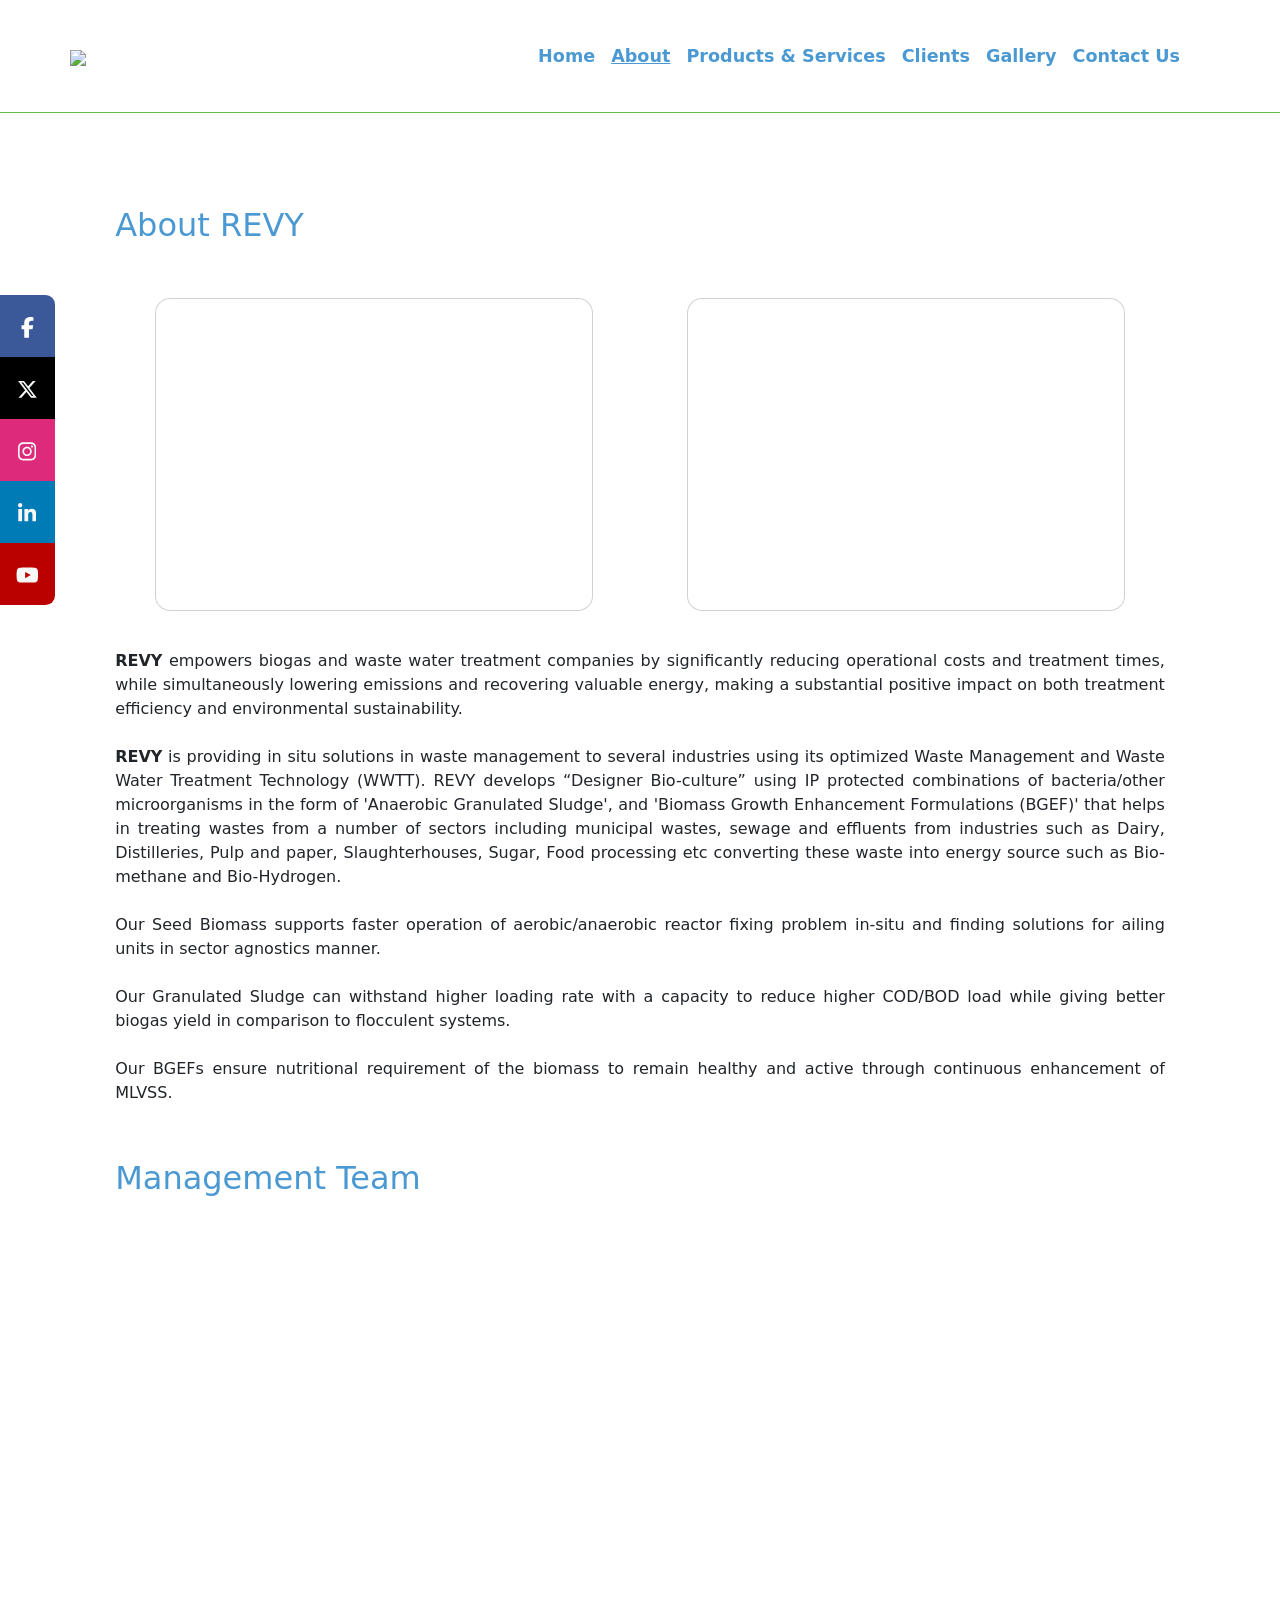
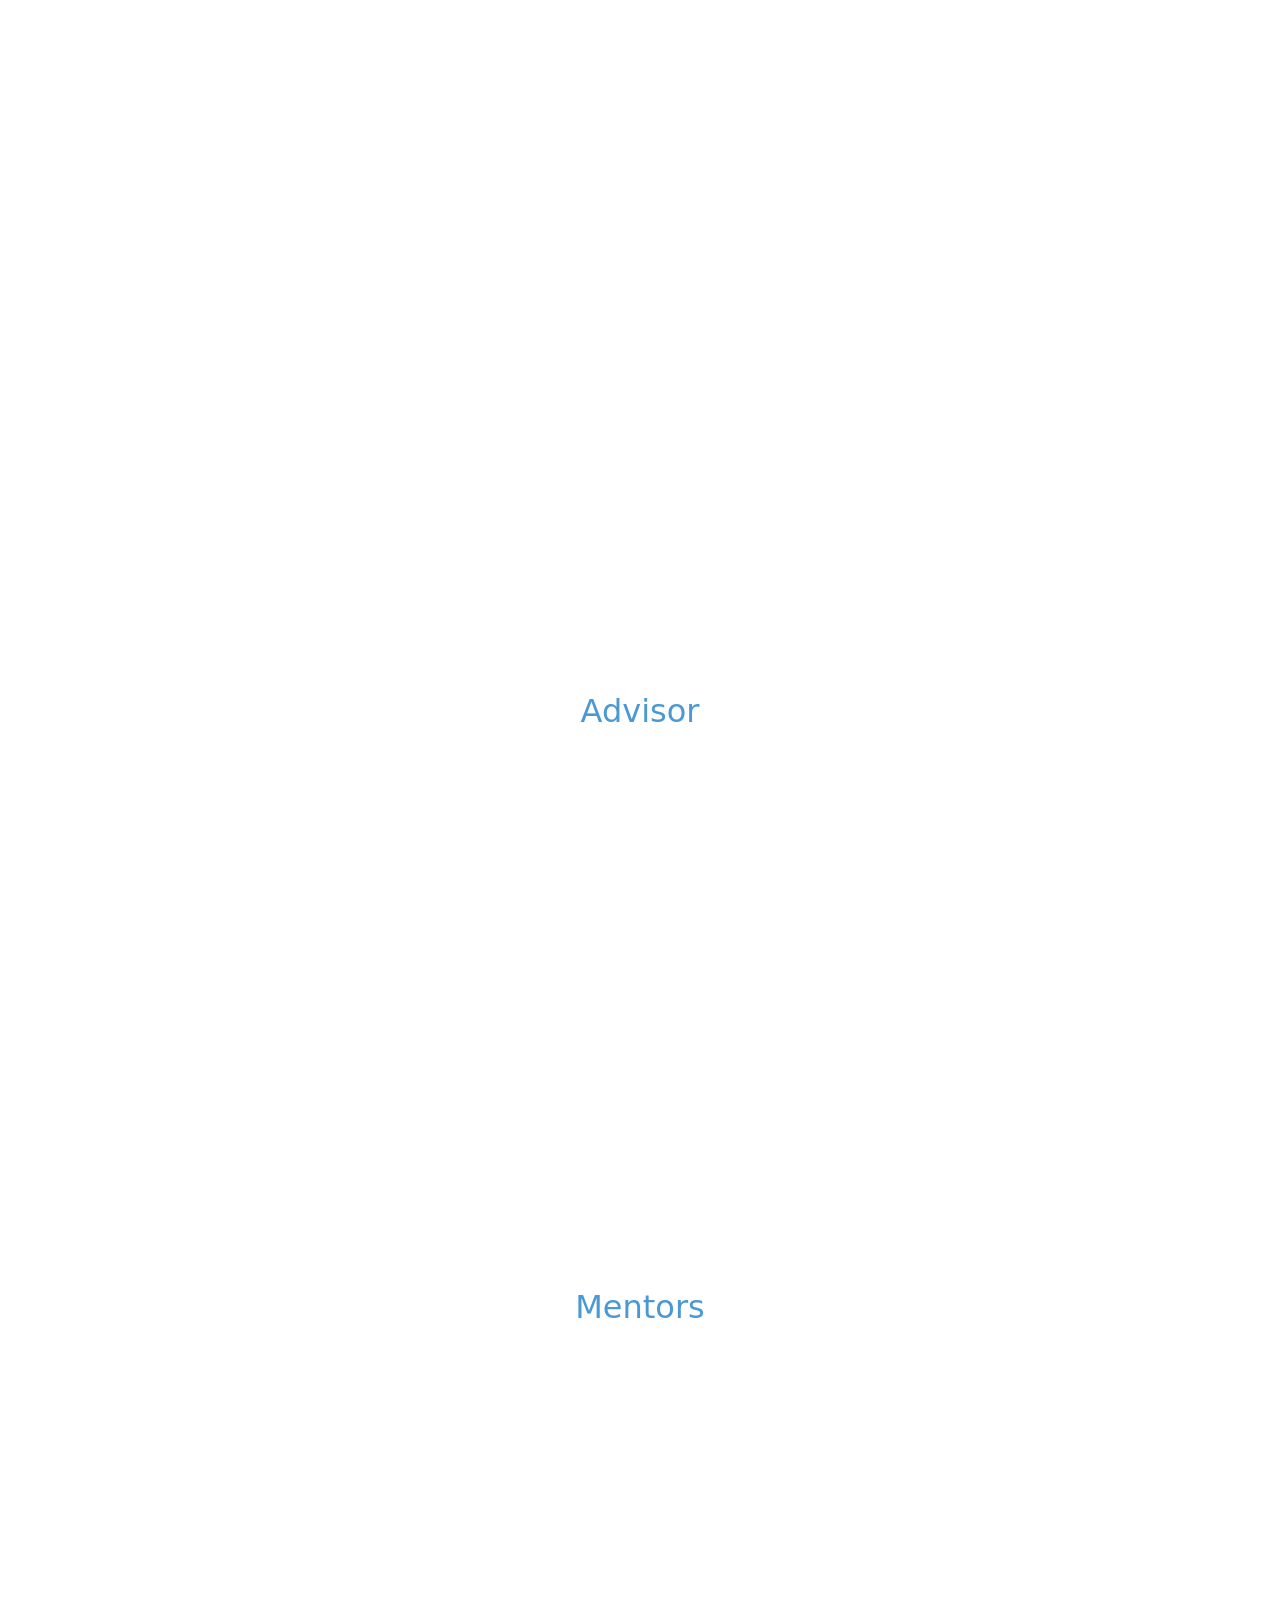
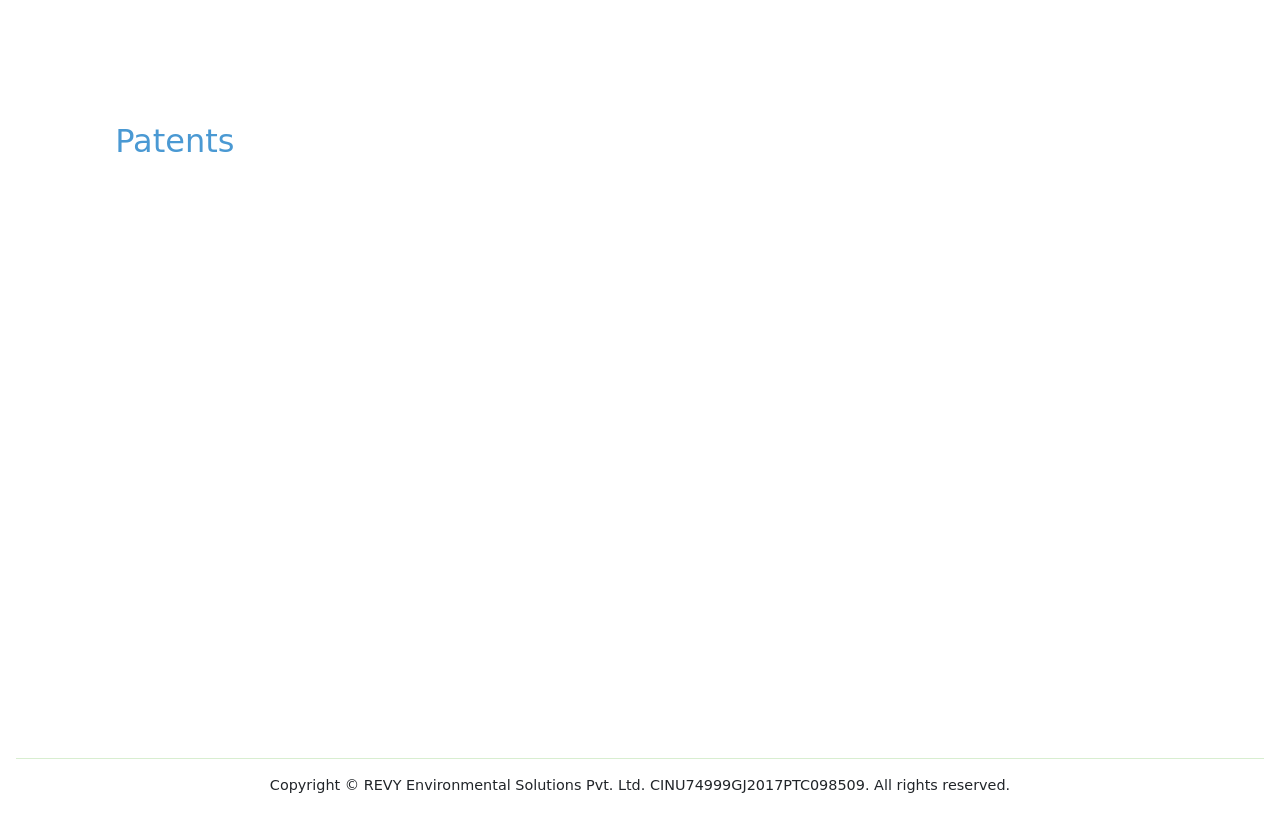
==== commit 2adaa92d: "About page patent updated Final" ====
--- a/about.html
+++ b/about.html
@@ -1,425 +1,369 @@
 <!DOCTYPE html>
 <html lang="en">
-  <head>
-    <meta charset="utf-8" />
-    <meta name="viewport" content="width=device-width, initial-scale=1" />
-    <title>REVY Environmental Solutions Pvt. Ltd.</title>
-    <link rel="stylesheet" href="bootstrap.css" />
-    <link rel="stylesheet" href="style.css" />
-
-    <link
-      rel="apple-touch-icon"
-      sizes="180x180"
-      href="./assets/favicon/apple-touch-icon.png"
-    />
-    <link
-      rel="icon"
-      type="image/png"
-      sizes="32x32"
-      href="./assets/favicon/favicon-32x32.png"
-    />
-    <link
-      rel="icon"
-      type="image/png"
-      sizes="16x16"
-      href="./assets/favicon/favicon-16x16.png"
-    />
-    <link rel="manifest" href="./assets/favicon/site.webmanifest" />
-    <script defer src="hid.js"></script>
-  </head>
-  <body class="p-0 m-0 border-0 bd-example">
-<div class="icon-bar">
-      <a
-        target="_blank"
-        href="https://www.facebook.com/REVYEnvironment"
-        style="border-radius: 0 0.25cm 0 0"
-        class="facebook"
-        ><svg style="height: 0.55cm;" xmlns="http://www.w3.org/2000/svg" viewBox="0 0 320 512"><!--!Font Awesome Free 6.5.2 by @fontawesome - https://fontawesome.com License - https://fontawesome.com/license/free Copyright 2024 Fonticons, Inc.--><path fill="#ffffff" d="M80 299.3V512H196V299.3h86.5l18-97.8H196V166.9c0-51.7 20.3-71.5 72.7-71.5c16.3 0 29.4 .4 37 1.2V7.9C291.4 4 256.4 0 236.2 0C129.3 0 80 50.5 80 159.4v42.1H14v97.8H80z"/></svg></a>
-      <a
-        target="_blank"
-        href="https://twitter.com/REVYEnvironment"
-        class="twitter"
-        ><svg style="height: 0.55cm;" xmlns="http://www.w3.org/2000/svg" viewBox="0 0 512 512"><!--!Font Awesome Free 6.5.2 by @fontawesome - https://fontawesome.com License - https://fontawesome.com/license/free Copyright 2024 Fonticons, Inc.--><path fill="#f6f7f8" d="M389.2 48h70.6L305.6 224.2 487 464H345L233.7 318.6 106.5 464H35.8L200.7 275.5 26.8 48H172.4L272.9 180.9 389.2 48zM364.4 421.8h39.1L151.1 88h-42L364.4 421.8z"/></svg></a>
-      <a
-        target="_blank"
-        href="https://www.instagram.com/revy_espl/"
-        class="instagram"
-        ><svg style="height: 0.55cm;" xmlns="http://www.w3.org/2000/svg" viewBox="0 0 448 512"><!--!Font Awesome Free 6.5.2 by @fontawesome - https://fontawesome.com License - https://fontawesome.com/license/free Copyright 2024 Fonticons, Inc.--><path fill="#f9fafb" d="M224.1 141c-63.6 0-114.9 51.3-114.9 114.9s51.3 114.9 114.9 114.9S339 319.5 339 255.9 287.7 141 224.1 141zm0 189.6c-41.1 0-74.7-33.5-74.7-74.7s33.5-74.7 74.7-74.7 74.7 33.5 74.7 74.7-33.6 74.7-74.7 74.7zm146.4-194.3c0 14.9-12 26.8-26.8 26.8-14.9 0-26.8-12-26.8-26.8s12-26.8 26.8-26.8 26.8 12 26.8 26.8zm76.1 27.2c-1.7-35.9-9.9-67.7-36.2-93.9-26.2-26.2-58-34.4-93.9-36.2-37-2.1-147.9-2.1-184.9 0-35.8 1.7-67.6 9.9-93.9 36.1s-34.4 58-36.2 93.9c-2.1 37-2.1 147.9 0 184.9 1.7 35.9 9.9 67.7 36.2 93.9s58 34.4 93.9 36.2c37 2.1 147.9 2.1 184.9 0 35.9-1.7 67.7-9.9 93.9-36.2 26.2-26.2 34.4-58 36.2-93.9 2.1-37 2.1-147.8 0-184.8zM398.8 388c-7.8 19.6-22.9 34.7-42.6 42.6-29.5 11.7-99.5 9-132.1 9s-102.7 2.6-132.1-9c-19.6-7.8-34.7-22.9-42.6-42.6-11.7-29.5-9-99.5-9-132.1s-2.6-102.7 9-132.1c7.8-19.6 22.9-34.7 42.6-42.6 29.5-11.7 99.5-9 132.1-9s102.7-2.6 132.1 9c19.6 7.8 34.7 22.9 42.6 42.6 11.7 29.5 9 99.5 9 132.1s2.7 102.7-9 132.1z"/></svg></a>
-      <a
-        target="_blank"
-        href="https://www.linkedin.com/company/revy-environmental-solutions-pvt-ltd/"
-        class="linkedin"
-        ><svg style="height: 0.55cm;" xmlns="http://www.w3.org/2000/svg" viewBox="0 0 448 512"><!--!Font Awesome Free 6.5.2 by @fontawesome - https://fontawesome.com License - https://fontawesome.com/license/free Copyright 2024 Fonticons, Inc.--><path fill="#f7f7f8" d="M100.3 448H7.4V148.9h92.9zM53.8 108.1C24.1 108.1 0 83.5 0 53.8a53.8 53.8 0 0 1 107.6 0c0 29.7-24.1 54.3-53.8 54.3zM447.9 448h-92.7V302.4c0-34.7-.7-79.2-48.3-79.2-48.3 0-55.7 37.7-55.7 76.7V448h-92.8V148.9h89.1v40.8h1.3c12.4-23.5 42.7-48.3 87.9-48.3 94 0 111.3 61.9 111.3 142.3V448z"/></svg></a>
-      <a
-        target="_blank"
-        href="https://www.youtube.com/channel/UCA8BgqvdfUuisECWkwlcr6A"
-        style="border-radius: 0 0 0.25cm 0"
-        class="youtube"
-        ><svg style="width: 0.6cm;" xmlns="http://www.w3.org/2000/svg" viewBox="0 0 576 512"><!--!Font Awesome Free 6.5.2 by @fontawesome - https://fontawesome.com License - https://fontawesome.com/license/free Copyright 2024 Fonticons, Inc.--><path fill="#f7f7f7" d="M549.7 124.1c-6.3-23.7-24.8-42.3-48.3-48.6C458.8 64 288 64 288 64S117.2 64 74.6 75.5c-23.5 6.3-42 24.9-48.3 48.6-11.4 42.9-11.4 132.3-11.4 132.3s0 89.4 11.4 132.3c6.3 23.7 24.8 41.5 48.3 47.8C117.2 448 288 448 288 448s170.8 0 213.4-11.5c23.5-6.3 42-24.2 48.3-47.8 11.4-42.9 11.4-132.3 11.4-132.3s0-89.4-11.4-132.3zm-317.5 213.5V175.2l142.7 81.2-142.7 81.2z"/></svg></a>
-    </div>
-    <a href="#"><button id="myBtn" title="Go to top">Top</button></a>
-    <!-- Example Code -->
-    <header>
-      <nav
-        id="revynav"
-        class="navbar navbar-expand-lg bg-white fixed-top"
-      >
-        <div class="container-fluid">
-          <a class="navbar-brand navv" href="./index.html">
-            <img class="logo-company" src="./assets/revy-full-logo.webp" />
-          </a>
-          <button
-            class="navbar-toggler"
-            type="button"
-            data-bs-toggle="offcanvas"
-            data-bs-target="#offcanvasNavbar"
-            aria-controls="offcanvasNavbar"
-            aria-label="Toggle navigation"
-          >
-            <span class="navbar-toggler-icon"></span>
-          </button>
-          <div
-            class="offcanvas offcanvas-end"
-            tabindex="-1"
-            id="offcanvasNavbar"
-            aria-labelledby="offcanvasNavbarLabel"
-          >
-            <div class="offcanvas-header">
-              <h5 class="offcanvas-title" id="offcanvasNavbarLabel">
-                REVY Environmental Solutions
-              </h5>
-              <button
-                type="button"
-                class="btn-close"
-                data-bs-dismiss="offcanvas"
-                aria-label="Close"
-              ></button>
-            </div>
-            <div class="offcanvas-body">
-              <ul class="navbar-nav justify-content-end flex-grow-1 pe-3">
-                <li class="nav-item">
-                  <a
-                    class="nav-link"
-                    id="nav-home"
-                    href="index.html"
-                    >Home</a
-                  >
-                </li>
-
-                <li class="nav-item">
-                  <a
-                    style="text-decoration: underline" class="nav-link" id="nav-about" href="about.html">About</a>
-                </li>
-
-                <li class="nav-item">
-                  <a
-                    
-                    class="nav-link"
-                    id="nav-services"
-                    href="services.html"
-                    >Products & Services</a
-                  >
-                </li>
-
-                <li class="nav-item">
-                  <a
-                    class="nav-link"
-                    id="nav-services"
-                    href="clients.html"
-                    >Clients</a
-                  >
-                </li>
-
-                <li class="nav-item">
-                  <a class="nav-link" id="nav-gallery" href="gallery.html"
-                    >Gallery</a
-                  >
-                </li>
-
-                <li class="nav-item">
-                  <a class="nav-link" id="nav-contactus" href="contact.html"
-                    >Contact Us</a
-                  >
-                </li>
-              </ul>
-            </div>
-          </div>
-        </div>
-      </nav>
-      <hr style="color: #66bc46" />
-    </header>
-
-    <main>
-      <section class="bubble">
-      </section>
-      <article id="about-article" style="margin-left: 9vw; margin-right: 9vw">
-        
-        <h2 style="margin-top:0;padding-top:1cm;" class="article-sub-title">About REVY</h2>
-        <div class="misvis">
-          <div
-            class="card redcard col-lg-5 col-md-12 col-sm-12"
-            style="
+
+<head>
+  <meta charset="utf-8" />
+  <meta name="viewport" content="width=device-width, initial-scale=1" />
+  <title>REVY Environmental Solutions Pvt. Ltd.</title>
+  <link rel="stylesheet" href="bootstrap.css" />
+  <link rel="stylesheet" href="style.css" />
+
+  <link rel="apple-touch-icon" sizes="180x180" href="./assets/favicon/apple-touch-icon.png" />
+  <link rel="icon" type="image/png" sizes="32x32" href="./assets/favicon/favicon-32x32.png" />
+  <link rel="icon" type="image/png" sizes="16x16" href="./assets/favicon/favicon-16x16.png" />
+  <link rel="manifest" href="./assets/favicon/site.webmanifest" />
+  <script defer src="hid.js"></script>
+</head>
+
+<body class="p-0 m-0 border-0 bd-example">
+  <div class="icon-bar">
+    <a target="_blank" href="https://www.facebook.com/REVYEnvironment" style="border-radius: 0 0.25cm 0 0"
+      class="facebook"><svg style="height: 0.55cm;" xmlns="http://www.w3.org/2000/svg"
+        viewBox="0 0 320 512"><!--!Font Awesome Free 6.5.2 by @fontawesome - https://fontawesome.com License - https://fontawesome.com/license/free Copyright 2024 Fonticons, Inc.-->
+        <path fill="#ffffff"
+          d="M80 299.3V512H196V299.3h86.5l18-97.8H196V166.9c0-51.7 20.3-71.5 72.7-71.5c16.3 0 29.4 .4 37 1.2V7.9C291.4 4 256.4 0 236.2 0C129.3 0 80 50.5 80 159.4v42.1H14v97.8H80z" />
+      </svg></a>
+    <a target="_blank" href="https://twitter.com/REVYEnvironment" class="twitter"><svg style="height: 0.55cm;"
+        xmlns="http://www.w3.org/2000/svg"
+        viewBox="0 0 512 512"><!--!Font Awesome Free 6.5.2 by @fontawesome - https://fontawesome.com License - https://fontawesome.com/license/free Copyright 2024 Fonticons, Inc.-->
+        <path fill="#f6f7f8"
+          d="M389.2 48h70.6L305.6 224.2 487 464H345L233.7 318.6 106.5 464H35.8L200.7 275.5 26.8 48H172.4L272.9 180.9 389.2 48zM364.4 421.8h39.1L151.1 88h-42L364.4 421.8z" />
+      </svg></a>
+    <a target="_blank" href="https://www.instagram.com/revy_espl/" class="instagram"><svg style="height: 0.55cm;"
+        xmlns="http://www.w3.org/2000/svg"
+        viewBox="0 0 448 512"><!--!Font Awesome Free 6.5.2 by @fontawesome - https://fontawesome.com License - https://fontawesome.com/license/free Copyright 2024 Fonticons, Inc.-->
+        <path fill="#f9fafb"
+          d="M224.1 141c-63.6 0-114.9 51.3-114.9 114.9s51.3 114.9 114.9 114.9S339 319.5 339 255.9 287.7 141 224.1 141zm0 189.6c-41.1 0-74.7-33.5-74.7-74.7s33.5-74.7 74.7-74.7 74.7 33.5 74.7 74.7-33.6 74.7-74.7 74.7zm146.4-194.3c0 14.9-12 26.8-26.8 26.8-14.9 0-26.8-12-26.8-26.8s12-26.8 26.8-26.8 26.8 12 26.8 26.8zm76.1 27.2c-1.7-35.9-9.9-67.7-36.2-93.9-26.2-26.2-58-34.4-93.9-36.2-37-2.1-147.9-2.1-184.9 0-35.8 1.7-67.6 9.9-93.9 36.1s-34.4 58-36.2 93.9c-2.1 37-2.1 147.9 0 184.9 1.7 35.9 9.9 67.7 36.2 93.9s58 34.4 93.9 36.2c37 2.1 147.9 2.1 184.9 0 35.9-1.7 67.7-9.9 93.9-36.2 26.2-26.2 34.4-58 36.2-93.9 2.1-37 2.1-147.8 0-184.8zM398.8 388c-7.8 19.6-22.9 34.7-42.6 42.6-29.5 11.7-99.5 9-132.1 9s-102.7 2.6-132.1-9c-19.6-7.8-34.7-22.9-42.6-42.6-11.7-29.5-9-99.5-9-132.1s-2.6-102.7 9-132.1c7.8-19.6 22.9-34.7 42.6-42.6 29.5-11.7 99.5-9 132.1-9s102.7-2.6 132.1 9c19.6 7.8 34.7 22.9 42.6 42.6 11.7 29.5 9 99.5 9 132.1s2.7 102.7-9 132.1z" />
+      </svg></a>
+    <a target="_blank" href="https://www.linkedin.com/company/revy-environmental-solutions-pvt-ltd/"
+      class="linkedin"><svg style="height: 0.55cm;" xmlns="http://www.w3.org/2000/svg"
+        viewBox="0 0 448 512"><!--!Font Awesome Free 6.5.2 by @fontawesome - https://fontawesome.com License - https://fontawesome.com/license/free Copyright 2024 Fonticons, Inc.-->
+        <path fill="#f7f7f8"
+          d="M100.3 448H7.4V148.9h92.9zM53.8 108.1C24.1 108.1 0 83.5 0 53.8a53.8 53.8 0 0 1 107.6 0c0 29.7-24.1 54.3-53.8 54.3zM447.9 448h-92.7V302.4c0-34.7-.7-79.2-48.3-79.2-48.3 0-55.7 37.7-55.7 76.7V448h-92.8V148.9h89.1v40.8h1.3c12.4-23.5 42.7-48.3 87.9-48.3 94 0 111.3 61.9 111.3 142.3V448z" />
+      </svg></a>
+    <a target="_blank" href="https://www.youtube.com/channel/UCA8BgqvdfUuisECWkwlcr6A"
+      style="border-radius: 0 0 0.25cm 0" class="youtube"><svg style="width: 0.6cm;" xmlns="http://www.w3.org/2000/svg"
+        viewBox="0 0 576 512"><!--!Font Awesome Free 6.5.2 by @fontawesome - https://fontawesome.com License - https://fontawesome.com/license/free Copyright 2024 Fonticons, Inc.-->
+        <path fill="#f7f7f7"
+          d="M549.7 124.1c-6.3-23.7-24.8-42.3-48.3-48.6C458.8 64 288 64 288 64S117.2 64 74.6 75.5c-23.5 6.3-42 24.9-48.3 48.6-11.4 42.9-11.4 132.3-11.4 132.3s0 89.4 11.4 132.3c6.3 23.7 24.8 41.5 48.3 47.8C117.2 448 288 448 288 448s170.8 0 213.4-11.5c23.5-6.3 42-24.2 48.3-47.8 11.4-42.9 11.4-132.3 11.4-132.3s0-89.4-11.4-132.3zm-317.5 213.5V175.2l142.7 81.2-142.7 81.2z" />
+      </svg></a>
+  </div>
+  <a href="#"><button id="myBtn" title="Go to top">Top</button></a>
+  <!-- Example Code -->
+  <header>
+    <nav id="revynav" class="navbar navbar-expand-lg bg-white fixed-top">
+      <div class="container-fluid">
+        <a class="navbar-brand navv" href="./index.html">
+          <img class="logo-company" src="./assets/revy-full-logo.webp" />
+        </a>
+        <button class="navbar-toggler" type="button" data-bs-toggle="offcanvas" data-bs-target="#offcanvasNavbar"
+          aria-controls="offcanvasNavbar" aria-label="Toggle navigation">
+          <span class="navbar-toggler-icon"></span>
+        </button>
+        <div class="offcanvas offcanvas-end" tabindex="-1" id="offcanvasNavbar" aria-labelledby="offcanvasNavbarLabel">
+          <div class="offcanvas-header">
+            <h5 class="offcanvas-title" id="offcanvasNavbarLabel">
+              REVY Environmental Solutions
+            </h5>
+            <button type="button" class="btn-close" data-bs-dismiss="offcanvas" aria-label="Close"></button>
+          </div>
+          <div class="offcanvas-body">
+            <ul class="navbar-nav justify-content-end flex-grow-1 pe-3">
+              <li class="nav-item">
+                <a class="nav-link" id="nav-home" href="index.html">Home</a>
+              </li>
+
+              <li class="nav-item">
+                <a style="text-decoration: underline" class="nav-link" id="nav-about" href="about.html">About</a>
+              </li>
+
+              <li class="nav-item">
+                <a class="nav-link" id="nav-services" href="services.html">Products & Services</a>
+              </li>
+
+              <li class="nav-item">
+                <a class="nav-link" id="nav-services" href="clients.html">Clients</a>
+              </li>
+
+              <li class="nav-item">
+                <a class="nav-link" id="nav-gallery" href="gallery.html">Gallery</a>
+              </li>
+
+              <li class="nav-item">
+                <a class="nav-link" id="nav-contactus" href="contact.html">Contact Us</a>
+              </li>
+            </ul>
+          </div>
+        </div>
+      </div>
+    </nav>
+    <hr style="color: #66bc46" />
+  </header>
+
+  <main>
+    <section class="bubble">
+    </section>
+    <article id="about-article" style="margin-left: 9vw; margin-right: 9vw">
+
+      <h2 style="margin-top:0;padding-top:1cm;" class="article-sub-title">About REVY</h2>
+      <div class="misvis">
+        <div class="card redcard col-lg-5 col-md-12 col-sm-12" style="
               margin: 1cm;
               display: flex;
               align-items: center;
               justify-content: center;
-            "
-          >
-            <div class="card-body hiddenv">
-              <div class="cardq-info">
+            ">
+          <div class="card-body hiddenv">
+            <div class="cardq-info">
               <div class="misvisicon">
-              <svg xmlns="http://www.w3.org/2000/svg" viewBox="0 0 576 512"><!--!Font Awesome Free 6.5.1 by @fontawesome - https://fontawesome.com License - https://fontawesome.com/license/free Copyright 2024 Fonticons, Inc.--><path fill="#65bc46" d="M288 80c-65.2 0-118.8 29.6-159.9 67.7C89.6 183.5 63 226 49.4 256c13.6 30 40.2 72.5 78.6 108.3C169.2 402.4 222.8 432 288 432s118.8-29.6 159.9-67.7C486.4 328.5 513 286 526.6 256c-13.6-30-40.2-72.5-78.6-108.3C406.8 109.6 353.2 80 288 80zM95.4 112.6C142.5 68.8 207.2 32 288 32s145.5 36.8 192.6 80.6c46.8 43.5 78.1 95.4 93 131.1c3.3 7.9 3.3 16.7 0 24.6c-14.9 35.7-46.2 87.7-93 131.1C433.5 443.2 368.8 480 288 480s-145.5-36.8-192.6-80.6C48.6 356 17.3 304 2.5 268.3c-3.3-7.9-3.3-16.7 0-24.6C17.3 208 48.6 156 95.4 112.6zM288 336c44.2 0 80-35.8 80-80s-35.8-80-80-80c-.7 0-1.3 0-2 0c1.3 5.1 2 10.5 2 16c0 35.3-28.7 64-64 64c-5.5 0-10.9-.7-16-2c0 .7 0 1.3 0 2c0 44.2 35.8 80 80 80zm0-208a128 128 0 1 1 0 256 128 128 0 1 1 0-256z"/></svg>
-              </div><p class="textq-title">Our Vision</p>
+                <svg xmlns="http://www.w3.org/2000/svg"
+                  viewBox="0 0 576 512"><!--!Font Awesome Free 6.5.1 by @fontawesome - https://fontawesome.com License - https://fontawesome.com/license/free Copyright 2024 Fonticons, Inc.-->
+                  <path fill="#65bc46"
+                    d="M288 80c-65.2 0-118.8 29.6-159.9 67.7C89.6 183.5 63 226 49.4 256c13.6 30 40.2 72.5 78.6 108.3C169.2 402.4 222.8 432 288 432s118.8-29.6 159.9-67.7C486.4 328.5 513 286 526.6 256c-13.6-30-40.2-72.5-78.6-108.3C406.8 109.6 353.2 80 288 80zM95.4 112.6C142.5 68.8 207.2 32 288 32s145.5 36.8 192.6 80.6c46.8 43.5 78.1 95.4 93 131.1c3.3 7.9 3.3 16.7 0 24.6c-14.9 35.7-46.2 87.7-93 131.1C433.5 443.2 368.8 480 288 480s-145.5-36.8-192.6-80.6C48.6 356 17.3 304 2.5 268.3c-3.3-7.9-3.3-16.7 0-24.6C17.3 208 48.6 156 95.4 112.6zM288 336c44.2 0 80-35.8 80-80s-35.8-80-80-80c-.7 0-1.3 0-2 0c1.3 5.1 2 10.5 2 16c0 35.3-28.7 64-64 64c-5.5 0-10.9-.7-16-2c0 .7 0 1.3 0 2c0 44.2 35.8 80 80 80zm0-208a128 128 0 1 1 0 256 128 128 0 1 1 0-256z" />
+                </svg>
+              </div>
+              <p class="textq-title">Our Vision</p>
               <p class="textq-body">To Make Mother Earth Cleaner and Greener</p>
-            </div> 
-            </div>
-          </div>
-        <div
-            class="card redcard col-lg-5 col-md-12 col-sm-12"
-            style="
+            </div>
+          </div>
+        </div>
+        <div class="card redcard col-lg-5 col-md-12 col-sm-12" style="
               margin: 1cm;
               display: flex;
               align-items: center;
               justify-content: center;
-            "
-          >
-            <div class="card-body hiddenv">
-              <div class="cardq-info">
+            ">
+          <div class="card-body hiddenv">
+            <div class="cardq-info">
               <div class="misvisicon">
-              <svg xmlns="http://www.w3.org/2000/svg" viewBox="-55 -40 612 612"><!--!Font Awesome Free 6.5.1 by @fontawesome - https://fontawesome.com License - https://fontawesome.com/license/free Copyright 2024 Fonticons, Inc.--><path fill="#65bc46" d="M448 256A192 192 0 1 0 64 256a192 192 0 1 0 384 0zM0 256a256 256 0 1 1 512 0A256 256 0 1 1 0 256zm256 80a80 80 0 1 0 0-160 80 80 0 1 0 0 160zm0-224a144 144 0 1 1 0 288 144 144 0 1 1 0-288zM224 256a32 32 0 1 1 64 0 32 32 0 1 1 -64 0z"/></svg>
-              </div><p class="textq-title">Our Mission</p>
-              <p class="textq-body">To Provide 'Scientifically proven' products and services that help waste treatment utilities 'recover value from organic waste' more efficiently and prevent environmental degradation.</p>
-            </div>  
-            </div>
-          </div>
-          
-          </div>
-        <p style="text-align: justify;">
-          <b>REVY</b> empowers biogas and waste water treatment companies by significantly reducing operational costs and treatment times, while simultaneously lowering emissions and recovering valuable energy, making a substantial positive impact on both treatment efficiency and environmental sustainability.
-          <br><br>
-          <b>REVY</b> is providing in situ solutions in waste management to several industries using its optimized Waste Management and Waste Water Treatment Technology (WWTT). REVY develops “Designer Bio-culture” using IP protected combinations of bacteria/other microorganisms in the form of 'Anaerobic Granulated Sludge', and 'Biomass Growth Enhancement Formulations (BGEF)' that helps in treating wastes from a number of sectors including municipal wastes, sewage and effluents from industries such as Dairy, Distilleries, Pulp and paper, Slaughterhouses, Sugar, Food processing etc converting these waste into energy source such as Bio-methane and Bio-Hydrogen.
-          <br><br>Our Seed Biomass supports faster operation of aerobic/anaerobic reactor fixing problem in-situ and finding solutions for ailing units in sector agnostics manner. 
-          <br><br>Our Granulated Sludge can withstand higher loading rate with a capacity to reduce higher COD/BOD load while giving better biogas yield in comparison to flocculent systems. 
-          <br><br>Our BGEFs  ensure nutritional requirement of the biomass to remain healthy and active through continuous enhancement of MLVSS.
-
-        </p>
-        <h2 class="article-sub-title">Management Team</h2>
-
-        <section class="team-section row hidden">
-          <div class="column1 col-lg-4 col-sm-12">
-            <img src="/assets/team/DrVanitaPrasad.webp" alt="Profile Picture" />
-                        <div class="designation">Dr. Vanita Prasad</div> 
-            <div class="designation2">Founder and CTO</div> 
-            <div class="profile-links">
-              <button class="linbutton" onclick="vanitalinkedin()">
-                <svg
-                  viewBox="0 0 16 16"
-                  xmlns="http://www.w3.org/2000/svg"
-                  fill="none"
-                >
-                  <g id="SVGRepo_bgCarrier" stroke-width="0"></g>
-                  <g
-                    id="SVGRepo_tracerCarrier"
-                    stroke-linecap="round"
-                    stroke-linejoin="round"
-                  ></g>
-                  <g id="SVGRepo_iconCarrier">
-                    <path
-                      fill="#ffffff"
-                      d="M12.225 12.225h-1.778V9.44c0-.664-.012-1.519-.925-1.519-.926 0-1.068.724-1.068 1.47v2.834H6.676V6.498h1.707v.783h.024c.348-.594.996-.95 1.684-.925 1.802 0 2.135 1.185 2.135 2.728l-.001 3.14zM4.67 5.715a1.037 1.037 0 01-1.032-1.031c0-.566.466-1.032 1.032-1.032.566 0 1.031.466 1.032 1.032 0 .566-.466 1.032-1.032 1.032zm.889 6.51h-1.78V6.498h1.78v5.727zM13.11 2H2.885A.88.88 0 002 2.866v10.268a.88.88 0 00.885.866h10.226a.882.882 0 00.889-.866V2.865a.88.88 0 00-.889-.864z"
-                    ></path>
-                  </g>
+                <svg xmlns="http://www.w3.org/2000/svg"
+                  viewBox="-55 -40 612 612"><!--!Font Awesome Free 6.5.1 by @fontawesome - https://fontawesome.com License - https://fontawesome.com/license/free Copyright 2024 Fonticons, Inc.-->
+                  <path fill="#65bc46"
+                    d="M448 256A192 192 0 1 0 64 256a192 192 0 1 0 384 0zM0 256a256 256 0 1 1 512 0A256 256 0 1 1 0 256zm256 80a80 80 0 1 0 0-160 80 80 0 1 0 0 160zm0-224a144 144 0 1 1 0 288 144 144 0 1 1 0-288zM224 256a32 32 0 1 1 64 0 32 32 0 1 1 -64 0z" />
                 </svg>
-              </button>
-
-              <a style="display:grid;place-items:center;" target="_blank" href="mailto:vanita.prasad@revy.co.in"
-                ><button class="" style="border:none;background-color:white;">
-                 <span class="contact-span"><svg style="width:0.5cm;" xmlns="http://www.w3.org/2000/svg" viewBox="0 0 512 512"><!--!Font Awesome Free 6.5.2 by @fontawesome - https://fontawesome.com License - https://fontawesome.com/license/free Copyright 2024 Fonticons, Inc.--><path d="M64 112c-8.8 0-16 7.2-16 16v22.1L220.5 291.7c20.7 17 50.4 17 71.1 0L464 150.1V128c0-8.8-7.2-16-16-16H64zM48 212.2V384c0 8.8 7.2 16 16 16H448c8.8 0 16-7.2 16-16V212.2L322 328.8c-38.4 31.5-93.7 31.5-132 0L48 212.2zM0 128C0 92.7 28.7 64 64 64H448c35.3 0 64 28.7 64 64V384c0 35.3-28.7 64-64 64H64c-35.3 0-64-28.7-64-64V128z"/></svg>
-                <span class="dotted-border-span">vanita.prasad@revy.co.in</span></span></button
-              ></a>
-              <a style="display:grid;place-items:center;" target="_blank" href="tel:+918156009652"
-                ><button class="" style="border:none;background-color:white;">
-                <span class="contact-span"><svg style="width: 0.4cm;" xmlns="http://www.w3.org/2000/svg" viewBox="0 0 512 512"><!--!Font Awesome Free 6.5.2 by @fontawesome - https://fontawesome.com License - https://fontawesome.com/license/free Copyright 2024 Fonticons, Inc.--><path d="M164.9 24.6c-7.7-18.6-28-28.5-47.4-23.2l-88 24C12.1 30.2 0 46 0 64C0 311.4 200.6 512 448 512c18 0 33.8-12.1 38.6-29.5l24-88c5.3-19.4-4.6-39.7-23.2-47.4l-96-40c-16.3-6.8-35.2-2.1-46.3 11.6L304.7 368C234.3 334.7 177.3 277.7 144 207.3L193.3 167c13.7-11.2 18.4-30 11.6-46.3l-40-96z"/></svg> <span class="dotted-border-span">+91 8156009652</span></span></button
-              ></a>
-            </div>
-
-          </div>
-          <div class="column2 col-lg-8 col-sm-12">
-            <p>
-              <span class="span-bold">Dr. Vanita Prasad</span> is an
-              Environmental Biotechnologist with more than 30 yrs. of experience
-              in related field. Having graduated in Science from University of
-              Delhi, she completed her Master's and Ph.D. in Biotechnology. Dr.
-              Prasad has a long association with the industry as Consultant
-              Scientist while heading R&D functions of various waste management
-              companies. She hold patents for specific innovation in the field
-              of Waste management and Renewable energy.
-            </p>
-          </div>
-        </section>
-
-        <section class="team-section row hidden">
-          <div class="column1 col-lg-4 col-sm-12">
-            <img
-              src="/assets/team/MrRajneeshPrasad.webp"
-              alt="Profile Picture"
-            />
-                        <div class="designation">Mr. Rajneesh Prasad</div> 
-            <div class="designation2">Director and CEO</div> 
-            <div class="profile-links">
-            <button class="linbutton" onclick="rajneeshlinkedin()">
-              <svg
-                viewBox="0 0 16 16"
-                xmlns="http://www.w3.org/2000/svg"
-                fill="none"
-              >
+              </div>
+              <p class="textq-title">Our Mission</p>
+              <p class="textq-body">To Provide 'Scientifically proven' products and services that help waste treatment
+                utilities 'recover value from organic waste' more efficiently and prevent environmental degradation.</p>
+            </div>
+          </div>
+        </div>
+
+      </div>
+      <p style="text-align: justify;">
+        <b>REVY</b> empowers biogas and waste water treatment companies by significantly reducing operational costs and
+        treatment times, while simultaneously lowering emissions and recovering valuable energy, making a substantial
+        positive impact on both treatment efficiency and environmental sustainability.
+        <br><br>
+        <b>REVY</b> is providing in situ solutions in waste management to several industries using its optimized Waste
+        Management and Waste Water Treatment Technology (WWTT). REVY develops “Designer Bio-culture” using IP protected
+        combinations of bacteria/other microorganisms in the form of 'Anaerobic Granulated Sludge', and 'Biomass Growth
+        Enhancement Formulations (BGEF)' that helps in treating wastes from a number of sectors including municipal
+        wastes, sewage and effluents from industries such as Dairy, Distilleries, Pulp and paper, Slaughterhouses,
+        Sugar, Food processing etc converting these waste into energy source such as Bio-methane and Bio-Hydrogen.
+        <br><br>Our Seed Biomass supports faster operation of aerobic/anaerobic reactor fixing problem in-situ and
+        finding solutions for ailing units in sector agnostics manner.
+        <br><br>Our Granulated Sludge can withstand higher loading rate with a capacity to reduce higher COD/BOD load
+        while giving better biogas yield in comparison to flocculent systems.
+        <br><br>Our BGEFs ensure nutritional requirement of the biomass to remain healthy and active through continuous
+        enhancement of MLVSS.
+
+      </p>
+      <h2 class="article-sub-title">Management Team</h2>
+
+      <section class="team-section row hidden">
+        <div class="column1 col-lg-4 col-sm-12">
+          <img src="/assets/team/DrVanitaPrasad.webp" alt="Profile Picture" />
+          <div class="designation">Dr. Vanita Prasad</div>
+          <div class="designation2">Founder and CTO</div>
+          <div class="profile-links">
+            <button class="linbutton" onclick="vanitalinkedin()">
+              <svg viewBox="0 0 16 16" xmlns="http://www.w3.org/2000/svg" fill="none">
                 <g id="SVGRepo_bgCarrier" stroke-width="0"></g>
-                <g
-                  id="SVGRepo_tracerCarrier"
-                  stroke-linecap="round"
-                  stroke-linejoin="round"
-                ></g>
+                <g id="SVGRepo_tracerCarrier" stroke-linecap="round" stroke-linejoin="round"></g>
                 <g id="SVGRepo_iconCarrier">
-                  <path
-                    fill="#ffffff"
-                    d="M12.225 12.225h-1.778V9.44c0-.664-.012-1.519-.925-1.519-.926 0-1.068.724-1.068 1.47v2.834H6.676V6.498h1.707v.783h.024c.348-.594.996-.95 1.684-.925 1.802 0 2.135 1.185 2.135 2.728l-.001 3.14zM4.67 5.715a1.037 1.037 0 01-1.032-1.031c0-.566.466-1.032 1.032-1.032.566 0 1.031.466 1.032 1.032 0 .566-.466 1.032-1.032 1.032zm.889 6.51h-1.78V6.498h1.78v5.727zM13.11 2H2.885A.88.88 0 002 2.866v10.268a.88.88 0 00.885.866h10.226a.882.882 0 00.889-.866V2.865a.88.88 0 00-.889-.864z"
-                  ></path>
+                  <path fill="#ffffff"
+                    d="M12.225 12.225h-1.778V9.44c0-.664-.012-1.519-.925-1.519-.926 0-1.068.724-1.068 1.47v2.834H6.676V6.498h1.707v.783h.024c.348-.594.996-.95 1.684-.925 1.802 0 2.135 1.185 2.135 2.728l-.001 3.14zM4.67 5.715a1.037 1.037 0 01-1.032-1.031c0-.566.466-1.032 1.032-1.032.566 0 1.031.466 1.032 1.032 0 .566-.466 1.032-1.032 1.032zm.889 6.51h-1.78V6.498h1.78v5.727zM13.11 2H2.885A.88.88 0 002 2.866v10.268a.88.88 0 00.885.866h10.226a.882.882 0 00.889-.866V2.865a.88.88 0 00-.889-.864z">
+                  </path>
                 </g>
               </svg>
-              
             </button>
-            <a style="display:grid;place-items:center;" target="_blank" href="mailto:rajneesh.prasad@revy.co.in"
-              ><button class="" style="border:none;background-color:white;">
-                <span style="text-decoration: none;" class="contact-span"><svg style="width:0.5cm;" xmlns="http://www.w3.org/2000/svg" viewBox="0 0 512 512"><!--!Font Awesome Free 6.5.2 by @fontawesome - https://fontawesome.com License - https://fontawesome.com/license/free Copyright 2024 Fonticons, Inc.--><path d="M64 112c-8.8 0-16 7.2-16 16v22.1L220.5 291.7c20.7 17 50.4 17 71.1 0L464 150.1V128c0-8.8-7.2-16-16-16H64zM48 212.2V384c0 8.8 7.2 16 16 16H448c8.8 0 16-7.2 16-16V212.2L322 328.8c-38.4 31.5-93.7 31.5-132 0L48 212.2zM0 128C0 92.7 28.7 64 64 64H448c35.3 0 64 28.7 64 64V384c0 35.3-28.7 64-64 64H64c-35.3 0-64-28.7-64-64V128z"/></svg> <span class="dotted-border-span">rajneesh.prasad@revy.co.in</span></span></button
-              ></a>
-            <a style="display:grid;place-items:center;" target="_blank" href="tel:+919824519652"
-              ><button class="" style="border:none;background-color:white;">
-                <span class="contact-span"><svg style="width: 0.4cm;" xmlns="http://www.w3.org/2000/svg" viewBox="0 0 512 512"><!--!Font Awesome Free 6.5.2 by @fontawesome - https://fontawesome.com License - https://fontawesome.com/license/free Copyright 2024 Fonticons, Inc.--><path d="M164.9 24.6c-7.7-18.6-28-28.5-47.4-23.2l-88 24C12.1 30.2 0 46 0 64C0 311.4 200.6 512 448 512c18 0 33.8-12.1 38.6-29.5l24-88c5.3-19.4-4.6-39.7-23.2-47.4l-96-40c-16.3-6.8-35.2-2.1-46.3 11.6L304.7 368C234.3 334.7 177.3 277.7 144 207.3L193.3 167c13.7-11.2 18.4-30 11.6-46.3l-40-96z"/></svg> <span class="dotted-border-span">+91 9824519652</span></span></button
-              ></a>
-            </div>
-
-          </div>
-          <div class="column2 col-lg-8 col-sm-12">
-            <p>
-              <span class="span-bold">Mr. Rajneesh Prasad</span> has a
-              postgraduate Degree in Biochemistry from Indore and MBA from
-              Murdoch University, Perth Australia. He comes from the field of
-              Medical Diagnostics and has over 30 years of experience of
-              managing and discharging various responsibilities in MNCs. Adding
-              value to REVY, he brings along expertise in Product Launches &
-              Portfolio Management, Market development, Channel management,
-              Strategic Planning as well as has an enormous working experience
-              in diverse cultures and economies like India, South Africa,
-              Singapore while he has travelled extensively in Asia Pacific
-              region and across the Globe.
-            </p>
-          </div>
-        </section>
-
-        <section class="team-section row hidden">
-          <div class="column1 col-lg-4 col-sm-12">
-            <img
-              src="/assets/team/MrBhavikKathrani.webp"
-              alt="Profile Picture"
-            />
-                        <div class="designation">Mr. Bhavik Kathrani</div> 
-           <div class="designation2">Director and CFO</div> 
-            <div class="profile-links">
-            <button class="linbutton" onclick="bhaviklinkedin()">
-              <svg
-                viewBox="0 0 16 16"
-                xmlns="http://www.w3.org/2000/svg"
-                fill="none"
-              >
+
+            <a style="display:grid;place-items:center;" target="_blank" href="mailto:vanita.prasad@revy.co.in"><button
+                class="" style="border:none;background-color:white;">
+                <span class="contact-span"><svg style="width:0.5cm;" xmlns="http://www.w3.org/2000/svg"
+                    viewBox="0 0 512 512"><!--!Font Awesome Free 6.5.2 by @fontawesome - https://fontawesome.com License - https://fontawesome.com/license/free Copyright 2024 Fonticons, Inc.-->
+                    <path
+                      d="M64 112c-8.8 0-16 7.2-16 16v22.1L220.5 291.7c20.7 17 50.4 17 71.1 0L464 150.1V128c0-8.8-7.2-16-16-16H64zM48 212.2V384c0 8.8 7.2 16 16 16H448c8.8 0 16-7.2 16-16V212.2L322 328.8c-38.4 31.5-93.7 31.5-132 0L48 212.2zM0 128C0 92.7 28.7 64 64 64H448c35.3 0 64 28.7 64 64V384c0 35.3-28.7 64-64 64H64c-35.3 0-64-28.7-64-64V128z" />
+                  </svg>
+                  <span class="dotted-border-span">vanita.prasad@revy.co.in</span></span></button></a>
+            <a style="display:grid;place-items:center;" target="_blank" href="tel:+918156009652"><button class=""
+                style="border:none;background-color:white;">
+                <span class="contact-span"><svg style="width: 0.4cm;" xmlns="http://www.w3.org/2000/svg"
+                    viewBox="0 0 512 512"><!--!Font Awesome Free 6.5.2 by @fontawesome - https://fontawesome.com License - https://fontawesome.com/license/free Copyright 2024 Fonticons, Inc.-->
+                    <path
+                      d="M164.9 24.6c-7.7-18.6-28-28.5-47.4-23.2l-88 24C12.1 30.2 0 46 0 64C0 311.4 200.6 512 448 512c18 0 33.8-12.1 38.6-29.5l24-88c5.3-19.4-4.6-39.7-23.2-47.4l-96-40c-16.3-6.8-35.2-2.1-46.3 11.6L304.7 368C234.3 334.7 177.3 277.7 144 207.3L193.3 167c13.7-11.2 18.4-30 11.6-46.3l-40-96z" />
+                  </svg> <span class="dotted-border-span">+91 8156009652</span></span></button></a>
+          </div>
+
+        </div>
+        <div class="column2 col-lg-8 col-sm-12">
+          <p>
+            <span class="span-bold">Dr. Vanita Prasad</span> is an
+            Environmental Biotechnologist with more than 30 yrs. of experience
+            in related field. Having graduated in Science from University of
+            Delhi, she completed her Master's and Ph.D. in Biotechnology. Dr.
+            Prasad has a long association with the industry as Consultant
+            Scientist while heading R&D functions of various waste management
+            companies. She hold patents for specific innovation in the field
+            of Waste management and Renewable energy.
+          </p>
+        </div>
+      </section>
+
+      <section class="team-section row hidden">
+        <div class="column1 col-lg-4 col-sm-12">
+          <img src="/assets/team/MrRajneeshPrasad.webp" alt="Profile Picture" />
+          <div class="designation">Mr. Rajneesh Prasad</div>
+          <div class="designation2">Director and CEO</div>
+          <div class="profile-links">
+            <button class="linbutton" onclick="rajneeshlinkedin()">
+              <svg viewBox="0 0 16 16" xmlns="http://www.w3.org/2000/svg" fill="none">
                 <g id="SVGRepo_bgCarrier" stroke-width="0"></g>
-                <g
-                  id="SVGRepo_tracerCarrier"
-                  stroke-linecap="round"
-                  stroke-linejoin="round"
-                ></g>
+                <g id="SVGRepo_tracerCarrier" stroke-linecap="round" stroke-linejoin="round"></g>
                 <g id="SVGRepo_iconCarrier">
-                  <path
-                    fill="#ffffff"
-                    d="M12.225 12.225h-1.778V9.44c0-.664-.012-1.519-.925-1.519-.926 0-1.068.724-1.068 1.47v2.834H6.676V6.498h1.707v.783h.024c.348-.594.996-.95 1.684-.925 1.802 0 2.135 1.185 2.135 2.728l-.001 3.14zM4.67 5.715a1.037 1.037 0 01-1.032-1.031c0-.566.466-1.032 1.032-1.032.566 0 1.031.466 1.032 1.032 0 .566-.466 1.032-1.032 1.032zm.889 6.51h-1.78V6.498h1.78v5.727zM13.11 2H2.885A.88.88 0 002 2.866v10.268a.88.88 0 00.885.866h10.226a.882.882 0 00.889-.866V2.865a.88.88 0 00-.889-.864z"
-                  ></path>
+                  <path fill="#ffffff"
+                    d="M12.225 12.225h-1.778V9.44c0-.664-.012-1.519-.925-1.519-.926 0-1.068.724-1.068 1.47v2.834H6.676V6.498h1.707v.783h.024c.348-.594.996-.95 1.684-.925 1.802 0 2.135 1.185 2.135 2.728l-.001 3.14zM4.67 5.715a1.037 1.037 0 01-1.032-1.031c0-.566.466-1.032 1.032-1.032.566 0 1.031.466 1.032 1.032 0 .566-.466 1.032-1.032 1.032zm.889 6.51h-1.78V6.498h1.78v5.727zM13.11 2H2.885A.88.88 0 002 2.866v10.268a.88.88 0 00.885.866h10.226a.882.882 0 00.889-.866V2.865a.88.88 0 00-.889-.864z">
+                  </path>
                 </g>
               </svg>
-              
+
             </button>
-            <a style="display:grid;place-items:center;" target="_blank" href="mailto:bhavik.kathrani@revy.co.in"
-              >
-            <button class="" style="border:none;background-color:white;">
-                <span class="contact-span"> <svg style="width:0.5cm;" xmlns="http://www.w3.org/2000/svg" viewBox="0 0 512 512"><!--!Font Awesome Free 6.5.2 by @fontawesome - https://fontawesome.com License - https://fontawesome.com/license/free Copyright 2024 Fonticons, Inc.--><path d="M64 112c-8.8 0-16 7.2-16 16v22.1L220.5 291.7c20.7 17 50.4 17 71.1 0L464 150.1V128c0-8.8-7.2-16-16-16H64zM48 212.2V384c0 8.8 7.2 16 16 16H448c8.8 0 16-7.2 16-16V212.2L322 328.8c-38.4 31.5-93.7 31.5-132 0L48 212.2zM0 128C0 92.7 28.7 64 64 64H448c35.3 0 64 28.7 64 64V384c0 35.3-28.7 64-64 64H64c-35.3 0-64-28.7-64-64V128z"/></svg> <span class="dotted-border-span">bhavik.kathrani@revy.co.in</span></span></button
-              ></a>
-            <a style="display:grid;place-items:center;" target="_blank" href="tel:+919825611069"
-              ><button class="" style="border:none;background-color:white;">
-                <span class="contact-span"><svg style="width: 0.4cm;" xmlns="http://www.w3.org/2000/svg" viewBox="0 0 512 512"><!--!Font Awesome Free 6.5.2 by @fontawesome - https://fontawesome.com License - https://fontawesome.com/license/free Copyright 2024 Fonticons, Inc.--><path d="M164.9 24.6c-7.7-18.6-28-28.5-47.4-23.2l-88 24C12.1 30.2 0 46 0 64C0 311.4 200.6 512 448 512c18 0 33.8-12.1 38.6-29.5l24-88c5.3-19.4-4.6-39.7-23.2-47.4l-96-40c-16.3-6.8-35.2-2.1-46.3 11.6L304.7 368C234.3 334.7 177.3 277.7 144 207.3L193.3 167c13.7-11.2 18.4-30 11.6-46.3l-40-96z"/></svg> <span class="dotted-border-span">+91 9825611069</span></span></button
-              ></a>
-            </div>
-
-          </div>
-
-          <div class="column2 col-lg-8 col-sm-12">
-            <p>
-              <span class="span-bold">Mr. Bhavik Kathrani</span> has more than
-              27 years of experience in Finance in accounting across various
-              industries including Tours & Travel Agency, Freight Forwarding
-              Company, Accounting & Auditing, Taxation, Consolidation, Property
-              Management, Construction, Hospitality, Manufacturing unit etc. Mr.
-              Bhavik brings along his expertise in books of accounts,
-              finalization, audit, taxation, administration, operation, sales &
-              marketing, company reconstruction/merger/demerger, Treasury,
-              Transfer Pricing, Consolidation, Registrar of Company work and
-              fraud investigation for service and manufacture industry along
-              with other managerial capabilities.
-            </p>
-          </div>
-        </section>
-        
-        <h2 class="article-sub-title" style="text-align: center;">Advisor</h2>
-        <section class="team-section row hidden">
-          <div class="column1 col-12">
-            <img
-              src="/assets/team/DrDhamija.webp"
-              alt="Profile Picture"
-            />
-           <div class="designation">Dr. Parveen Dhamija</div> 
-           <div class="designation2">Advisor - Renewable Energy & Sustainability</div> 
-            <div class="profile-links">
-            <button class="linbutton" onclick="drDhamijaLinkedin()">
-              <svg
-                viewBox="0 0 16 16"
-                xmlns="http://www.w3.org/2000/svg"
-                fill="none"
-              >
+            <a style="display:grid;place-items:center;" target="_blank" href="mailto:rajneesh.prasad@revy.co.in"><button
+                class="" style="border:none;background-color:white;">
+                <span style="text-decoration: none;" class="contact-span"><svg style="width:0.5cm;"
+                    xmlns="http://www.w3.org/2000/svg"
+                    viewBox="0 0 512 512"><!--!Font Awesome Free 6.5.2 by @fontawesome - https://fontawesome.com License - https://fontawesome.com/license/free Copyright 2024 Fonticons, Inc.-->
+                    <path
+                      d="M64 112c-8.8 0-16 7.2-16 16v22.1L220.5 291.7c20.7 17 50.4 17 71.1 0L464 150.1V128c0-8.8-7.2-16-16-16H64zM48 212.2V384c0 8.8 7.2 16 16 16H448c8.8 0 16-7.2 16-16V212.2L322 328.8c-38.4 31.5-93.7 31.5-132 0L48 212.2zM0 128C0 92.7 28.7 64 64 64H448c35.3 0 64 28.7 64 64V384c0 35.3-28.7 64-64 64H64c-35.3 0-64-28.7-64-64V128z" />
+                  </svg> <span class="dotted-border-span">rajneesh.prasad@revy.co.in</span></span></button></a>
+            <a style="display:grid;place-items:center;" target="_blank" href="tel:+919824519652"><button class=""
+                style="border:none;background-color:white;">
+                <span class="contact-span"><svg style="width: 0.4cm;" xmlns="http://www.w3.org/2000/svg"
+                    viewBox="0 0 512 512"><!--!Font Awesome Free 6.5.2 by @fontawesome - https://fontawesome.com License - https://fontawesome.com/license/free Copyright 2024 Fonticons, Inc.-->
+                    <path
+                      d="M164.9 24.6c-7.7-18.6-28-28.5-47.4-23.2l-88 24C12.1 30.2 0 46 0 64C0 311.4 200.6 512 448 512c18 0 33.8-12.1 38.6-29.5l24-88c5.3-19.4-4.6-39.7-23.2-47.4l-96-40c-16.3-6.8-35.2-2.1-46.3 11.6L304.7 368C234.3 334.7 177.3 277.7 144 207.3L193.3 167c13.7-11.2 18.4-30 11.6-46.3l-40-96z" />
+                  </svg> <span class="dotted-border-span">+91 9824519652</span></span></button></a>
+          </div>
+
+        </div>
+        <div class="column2 col-lg-8 col-sm-12">
+          <p>
+            <span class="span-bold">Mr. Rajneesh Prasad</span> has a
+            postgraduate Degree in Biochemistry from Indore and MBA from
+            Murdoch University, Perth Australia. He comes from the field of
+            Medical Diagnostics and has over 30 years of experience of
+            managing and discharging various responsibilities in MNCs. Adding
+            value to REVY, he brings along expertise in Product Launches &
+            Portfolio Management, Market development, Channel management,
+            Strategic Planning as well as has an enormous working experience
+            in diverse cultures and economies like India, South Africa,
+            Singapore while he has travelled extensively in Asia Pacific
+            region and across the Globe.
+          </p>
+        </div>
+      </section>
+
+      <section class="team-section row hidden">
+        <div class="column1 col-lg-4 col-sm-12">
+          <img src="/assets/team/MrBhavikKathrani.webp" alt="Profile Picture" />
+          <div class="designation">Mr. Bhavik Kathrani</div>
+          <div class="designation2">Director and CFO</div>
+          <div class="profile-links">
+            <button class="linbutton" onclick="bhaviklinkedin()">
+              <svg viewBox="0 0 16 16" xmlns="http://www.w3.org/2000/svg" fill="none">
                 <g id="SVGRepo_bgCarrier" stroke-width="0"></g>
-                <g
-                  id="SVGRepo_tracerCarrier"
-                  stroke-linecap="round"
-                  stroke-linejoin="round"
-                ></g>
+                <g id="SVGRepo_tracerCarrier" stroke-linecap="round" stroke-linejoin="round"></g>
                 <g id="SVGRepo_iconCarrier">
-                  <path
-                    fill="#ffffff"
-                    d="M12.225 12.225h-1.778V9.44c0-.664-.012-1.519-.925-1.519-.926 0-1.068.724-1.068 1.47v2.834H6.676V6.498h1.707v.783h.024c.348-.594.996-.95 1.684-.925 1.802 0 2.135 1.185 2.135 2.728l-.001 3.14zM4.67 5.715a1.037 1.037 0 01-1.032-1.031c0-.566.466-1.032 1.032-1.032.566 0 1.031.466 1.032 1.032 0 .566-.466 1.032-1.032 1.032zm.889 6.51h-1.78V6.498h1.78v5.727zM13.11 2H2.885A.88.88 0 002 2.866v10.268a.88.88 0 00.885.866h10.226a.882.882 0 00.889-.866V2.865a.88.88 0 00-.889-.864z"
-                  ></path>
+                  <path fill="#ffffff"
+                    d="M12.225 12.225h-1.778V9.44c0-.664-.012-1.519-.925-1.519-.926 0-1.068.724-1.068 1.47v2.834H6.676V6.498h1.707v.783h.024c.348-.594.996-.95 1.684-.925 1.802 0 2.135 1.185 2.135 2.728l-.001 3.14zM4.67 5.715a1.037 1.037 0 01-1.032-1.031c0-.566.466-1.032 1.032-1.032.566 0 1.031.466 1.032 1.032 0 .566-.466 1.032-1.032 1.032zm.889 6.51h-1.78V6.498h1.78v5.727zM13.11 2H2.885A.88.88 0 002 2.866v10.268a.88.88 0 00.885.866h10.226a.882.882 0 00.889-.866V2.865a.88.88 0 00-.889-.864z">
+                  </path>
                 </g>
               </svg>
-              
+
             </button>
-            
-            </div>
-
-          </div>
-
-          <div class="column2 col-12">
-            <p>
-              <span class="span-bold">Dr. Parveen Dhamija</span> is a renewable energy expert with over 35 years of leadership in policy, technology deployment, and skill development. A PhD from IARI, she has served in key roles at MNRE and Delhi Govt., driving national programs in biogas, clean cooking, solar energy, and waste-to-energy. She has led initiatives for gender inclusion, skill building, and biomass supply chain development. A former Lead Author for the IPCC and member of BIS and ISO committees, Dr. Dhamija continues to contribute to India's clean energy transition through research, advisory, and capacity-building roles.
-            </p>
-          </div>
-        </section>
-
-        <h2 class="article-sub-title" style="text-align: center;">Mentors</h2>
+            <a style="display:grid;place-items:center;" target="_blank" href="mailto:bhavik.kathrani@revy.co.in">
+              <button class="" style="border:none;background-color:white;">
+                <span class="contact-span"> <svg style="width:0.5cm;" xmlns="http://www.w3.org/2000/svg"
+                    viewBox="0 0 512 512"><!--!Font Awesome Free 6.5.2 by @fontawesome - https://fontawesome.com License - https://fontawesome.com/license/free Copyright 2024 Fonticons, Inc.-->
+                    <path
+                      d="M64 112c-8.8 0-16 7.2-16 16v22.1L220.5 291.7c20.7 17 50.4 17 71.1 0L464 150.1V128c0-8.8-7.2-16-16-16H64zM48 212.2V384c0 8.8 7.2 16 16 16H448c8.8 0 16-7.2 16-16V212.2L322 328.8c-38.4 31.5-93.7 31.5-132 0L48 212.2zM0 128C0 92.7 28.7 64 64 64H448c35.3 0 64 28.7 64 64V384c0 35.3-28.7 64-64 64H64c-35.3 0-64-28.7-64-64V128z" />
+                  </svg> <span class="dotted-border-span">bhavik.kathrani@revy.co.in</span></span></button></a>
+            <a style="display:grid;place-items:center;" target="_blank" href="tel:+919825611069"><button class=""
+                style="border:none;background-color:white;">
+                <span class="contact-span"><svg style="width: 0.4cm;" xmlns="http://www.w3.org/2000/svg"
+                    viewBox="0 0 512 512"><!--!Font Awesome Free 6.5.2 by @fontawesome - https://fontawesome.com License - https://fontawesome.com/license/free Copyright 2024 Fonticons, Inc.-->
+                    <path
+                      d="M164.9 24.6c-7.7-18.6-28-28.5-47.4-23.2l-88 24C12.1 30.2 0 46 0 64C0 311.4 200.6 512 448 512c18 0 33.8-12.1 38.6-29.5l24-88c5.3-19.4-4.6-39.7-23.2-47.4l-96-40c-16.3-6.8-35.2-2.1-46.3 11.6L304.7 368C234.3 334.7 177.3 277.7 144 207.3L193.3 167c13.7-11.2 18.4-30 11.6-46.3l-40-96z" />
+                  </svg> <span class="dotted-border-span">+91 9825611069</span></span></button></a>
+          </div>
+
+        </div>
+
+        <div class="column2 col-lg-8 col-sm-12">
+          <p>
+            <span class="span-bold">Mr. Bhavik Kathrani</span> has more than
+            27 years of experience in Finance in accounting across various
+            industries including Tours & Travel Agency, Freight Forwarding
+            Company, Accounting & Auditing, Taxation, Consolidation, Property
+            Management, Construction, Hospitality, Manufacturing unit etc. Mr.
+            Bhavik brings along his expertise in books of accounts,
+            finalization, audit, taxation, administration, operation, sales &
+            marketing, company reconstruction/merger/demerger, Treasury,
+            Transfer Pricing, Consolidation, Registrar of Company work and
+            fraud investigation for service and manufacture industry along
+            with other managerial capabilities.
+          </p>
+        </div>
+      </section>
+
+      <h2 class="article-sub-title" style="text-align: center;">Advisor</h2>
+      <section class="team-section row hidden">
+        <div class="column1 col-12">
+          <img src="/assets/team/DrDhamija.webp" alt="Profile Picture" />
+          <div class="designation">Dr. Parveen Dhamija</div>
+          <div class="designation2">Advisor - Renewable Energy & Sustainability</div>
+          <div class="profile-links">
+            <button class="linbutton" onclick="drDhamijaLinkedin()">
+              <svg viewBox="0 0 16 16" xmlns="http://www.w3.org/2000/svg" fill="none">
+                <g id="SVGRepo_bgCarrier" stroke-width="0"></g>
+                <g id="SVGRepo_tracerCarrier" stroke-linecap="round" stroke-linejoin="round"></g>
+                <g id="SVGRepo_iconCarrier">
+                  <path fill="#ffffff"
+                    d="M12.225 12.225h-1.778V9.44c0-.664-.012-1.519-.925-1.519-.926 0-1.068.724-1.068 1.47v2.834H6.676V6.498h1.707v.783h.024c.348-.594.996-.95 1.684-.925 1.802 0 2.135 1.185 2.135 2.728l-.001 3.14zM4.67 5.715a1.037 1.037 0 01-1.032-1.031c0-.566.466-1.032 1.032-1.032.566 0 1.031.466 1.032 1.032 0 .566-.466 1.032-1.032 1.032zm.889 6.51h-1.78V6.498h1.78v5.727zM13.11 2H2.885A.88.88 0 002 2.866v10.268a.88.88 0 00.885.866h10.226a.882.882 0 00.889-.866V2.865a.88.88 0 00-.889-.864z">
+                  </path>
+                </g>
+              </svg>
+
+            </button>
+
+          </div>
+
+        </div>
+
+        <div class="column2 col-12">
+          <p>
+            <span class="span-bold">Dr. Parveen Dhamija</span> is a renewable energy expert with over 35 years of
+            leadership in policy, technology deployment, and skill development. A PhD from IARI, she has served in key
+            roles at MNRE and Delhi Govt., driving national programs in biogas, clean cooking, solar energy, and
+            waste-to-energy. She has led initiatives for gender inclusion, skill building, and biomass supply chain
+            development. A former Lead Author for the IPCC and member of BIS and ISO committees, Dr. Dhamija continues
+            to contribute to India's clean energy transition through research, advisory, and capacity-building roles.
+          </p>
+        </div>
+      </section>
+
+      <h2 class="article-sub-title" style="text-align: center;">Mentors</h2>
       <div class="mentors-list d-flex justify-content-evenly">
         <section class="team-section col-4 hidden">
           <div class="column1">
@@ -442,7 +386,7 @@
         </section>
       </div>
 
-        <h2 class="article-sub-title">Patents</h2>
+      <h2 class="article-sub-title">Patents</h2>
       <section>
         <div class="container-fluid" style="padding-left: 2rem; padding-right: 2rem;">
 
@@ -453,17 +397,23 @@
                 <a class="cardp1" target="_blank"
                   href="/assets/patentCerts/1. India patent certificate for prod of anaerobic granules for waste water treatment_granted on 16th Mar 2021.jpg">
                   <div style="display: flex; align-items: center; gap: 10px; margin-bottom: 10px;">
-                    <img class="pat-flag" src="assets/patentCerts/india-flag.webp" style="width: 80px; margin-bottom: 0;">
+                    <img class="pat-flag" src="assets/patentCerts/india-flag.webp"
+                      style="width: 80px; margin-bottom: 0;">
                     <div style="margin: 0; font-size: 15px; font-weight: 600; line-height: 1.3;">
                       <div>India</div>
                       <div>Patent Certificate</div>
                     </div>
                   </div>
-                  <p class="small">Production Of Anaerobic Granules For Waste Water Treatment.</p>
-                  <p class="small">Granted on 16th Mar 2021.</p>
-                  <div class="go-corner" href="#">
-                    <div class="go-arrow">→</div>
-                  </div>
+                  <div class="content">
+                    <p class="small">
+                      Production Of Anaerobic Granules For Waste Water Treatment.
+                    </p>
+                  </div>
+                   <div class="go-corner" href="#">
+                    <div class="go-arrow">→</div>
+                  </div>
+
+                  <p class="small date">Granted on 16th Mar 2021.</p>
                 </a>
               </div>
             </div>
@@ -472,7 +422,8 @@
                 <a class="cardp1" target="_blank"
                   href="/assets/patentCerts/6. India patent certificate for removal of heavy metals - granted on 7th Dec 2023.jpg">
                   <div style="display: flex; align-items: center; gap: 10px; margin-bottom: 10px;">
-                    <img class="pat-flag" src="assets/patentCerts/india-flag.webp" style="width: 80px; margin-bottom: 0;">
+                    <img class="pat-flag" src="assets/patentCerts/india-flag.webp"
+                      style="width: 80px; margin-bottom: 0;">
                     <div style="margin: 0; font-size: 15px; font-weight: 600; line-height: 1.3;">
                       <div>India</div>
                       <div>Patent Certificate</div>
@@ -488,17 +439,27 @@
             </div>
             <div class="col-4 hiddenv">
               <div class="cardp">
-                <a class="cardp1" target="_blank"
-                  href="/assets/patentCerts/Patent_Certificate_India.pdf">
-                  <div style="display: flex; align-items: center; gap: 10px; margin-bottom: 10px;">
-                    <img class="pat-flag" src="assets/patentCerts/india-flag.webp" style="width: 80px; margin-bottom: 0;">
+                <a class="cardp1" target="_blank" href="/assets/patentCerts/Patent_Certificate_India.pdf">
+                  <div style="display: flex; align-items: center; gap: 10px; margin-bottom: 10px;">
+                    <img class="pat-flag" src="assets/patentCerts/india-flag.webp"
+                      style="width: 80px; margin-bottom: 0;">
                     <div style="margin: 0; font-size: 15px; font-weight: 600; line-height: 1.3;">
                       <div>India</div>
                       <div>Patent Certificate</div>
                     </div>
                   </div>
-                  <p class="small">An Integrated Approach To Recover Maximum Energy From Waste.</p>
-                  <p class="small">Granted on 22nd Dec 2025</p>
+                  <div class="content">
+                    <p class="small">
+                      An Integrated Approach To Recover Maximum Energy From Waste.
+                    </p>
+                  </div>
+
+                  <!-- Bottom -->
+                  <p class="small date">Granted on 22nd Dec 2025</p>
+
+                  <div class="go-corner">
+                    <div class="go-arrow">→</div>
+                  </div>
                   <div class="go-corner" href="#">
                     <div class="go-arrow">→</div>
                   </div>
@@ -514,7 +475,8 @@
                 <a class="cardp1" target="_blank"
                   href="assets/patentCerts/2. South Africa patent certificate_granted on 30th June 2021.jpg">
                   <div style="display: flex; align-items: center; gap: 10px; margin-bottom: 10px;">
-                    <img class="pat-flag" src="assets/patentCerts/south-africa-flag.webp" style="width: 80px; margin-bottom: 0;">
+                    <img class="pat-flag" src="assets/patentCerts/south-africa-flag.webp"
+                      style="width: 80px; margin-bottom: 0;">
                     <div style="margin: 0; font-size: 15px; font-weight: 600; line-height: 1.3;">
                       <div>South Africa</div>
                       <div>Patent Certificate</div>
@@ -552,7 +514,8 @@
                 <a class="cardp1" target="_blank"
                   href="assets/patentCerts/4. Malaysia patent certificate_granted on 19th Jan 2023.jpg">
                   <div style="display: flex; align-items: center; gap: 10px; margin-bottom: 10px;">
-                    <img class="pat-flag" src="assets/patentCerts/malasiya-flag.webp" style="width: 80px; margin-bottom: 0;">
+                    <img class="pat-flag" src="assets/patentCerts/malasiya-flag.webp"
+                      style="width: 80px; margin-bottom: 0;">
                     <div style="margin: 0; font-size: 15px; font-weight: 600; line-height: 1.3;">
                       <div>Malaysia</div>
                       <div>Patent Certificate</div>
@@ -568,17 +531,17 @@
             </div>
             <div class="col-3 hiddenv">
               <div class="cardp">
-                <a class="cardp1" target="_blank"
-                  href="/assets/patentCerts/5. European Patent Cert.pdf">
-                  <div style="display: flex; align-items: center; gap: 10px; margin-bottom: 10px;">
-                    <img class="pat-flag" src="assets/patentCerts/europe-flag.webp" style="width: 80px; margin-bottom: 0; flex-shrink: 0;">
+                <a class="cardp1" target="_blank" href="/assets/patentCerts/5. European Patent Cert.pdf">
+                  <div style="display: flex; align-items: center; gap: 10px; margin-bottom: 10px;">
+                    <img class="pat-flag" src="assets/patentCerts/europe-flag.webp"
+                      style="width: 80px; margin-bottom: 0; flex-shrink: 0;">
                     <div style="margin: 0; font-size: 15px; font-weight: 600; line-height: 1.3;">
                       <div>Europe</div>
                       <div>Patent Certificate</div>
                     </div>
                   </div>
                   <p class="small">Production Of Anaerobic Granules For Waste Water Treatment.</p>
-                  <p class="small">Patent Granted on 11th July 2024.</p>
+                  <p class="small">Granted on 11th July 2024.</p>
                   <div class="go-corner" href="#">
                     <div class="go-arrow">→</div>
                   </div>
@@ -589,18 +552,19 @@
 
         </div>
       </section>
-      </article>
-    </main>
-    <footer class="p-3">
-      <br />
-      <hr style="color: #66bc46" />
-      <div class="footer-text">
-        Copyright © REVY Environmental Solutions Pvt. Ltd.
-        CINU74999GJ2017PTC098509. All rights reserved.
-      </div>
-    </footer>
-        <script src="./bootstrap.bundle.js"></script>
-    <script src="app.js"></script>
-    <script src="hid.js"></script>
-  </body>
-</html>
+    </article>
+  </main>
+  <footer class="p-3">
+    <br />
+    <hr style="color: #66bc46" />
+    <div class="footer-text">
+      Copyright © REVY Environmental Solutions Pvt. Ltd.
+      CINU74999GJ2017PTC098509. All rights reserved.
+    </div>
+  </footer>
+  <script src="./bootstrap.bundle.js"></script>
+  <script src="app.js"></script>
+  <script src="hid.js"></script>
+</body>
+
+</html>
--- a/style.css
+++ b/style.css
@@ -879,9 +879,10 @@
 }
 
 .cardp1 {
-  display: block;
+  display: flex;              /* ✅ change this */
+  flex-direction: column;     /* vertical layout */
   position: relative;
-  max-width: 262px;
+  max-width: 300px;
   background-color: #c7dee2;
   border-radius: 4px;
   padding: 32px 24px;
@@ -889,9 +890,13 @@
   text-decoration: none;
   z-index: 0;
   overflow: hidden;
-  height: 250px;
-}
-
+  height: 240px;
+}
+.date {
+  margin-top: auto;     /* 👈 THIS is the magic */
+  padding-top: 8px;     /* small spacing */
+  font-weight: 600;
+}
 .cardp1:before {
   content: "";
   position: absolute;
